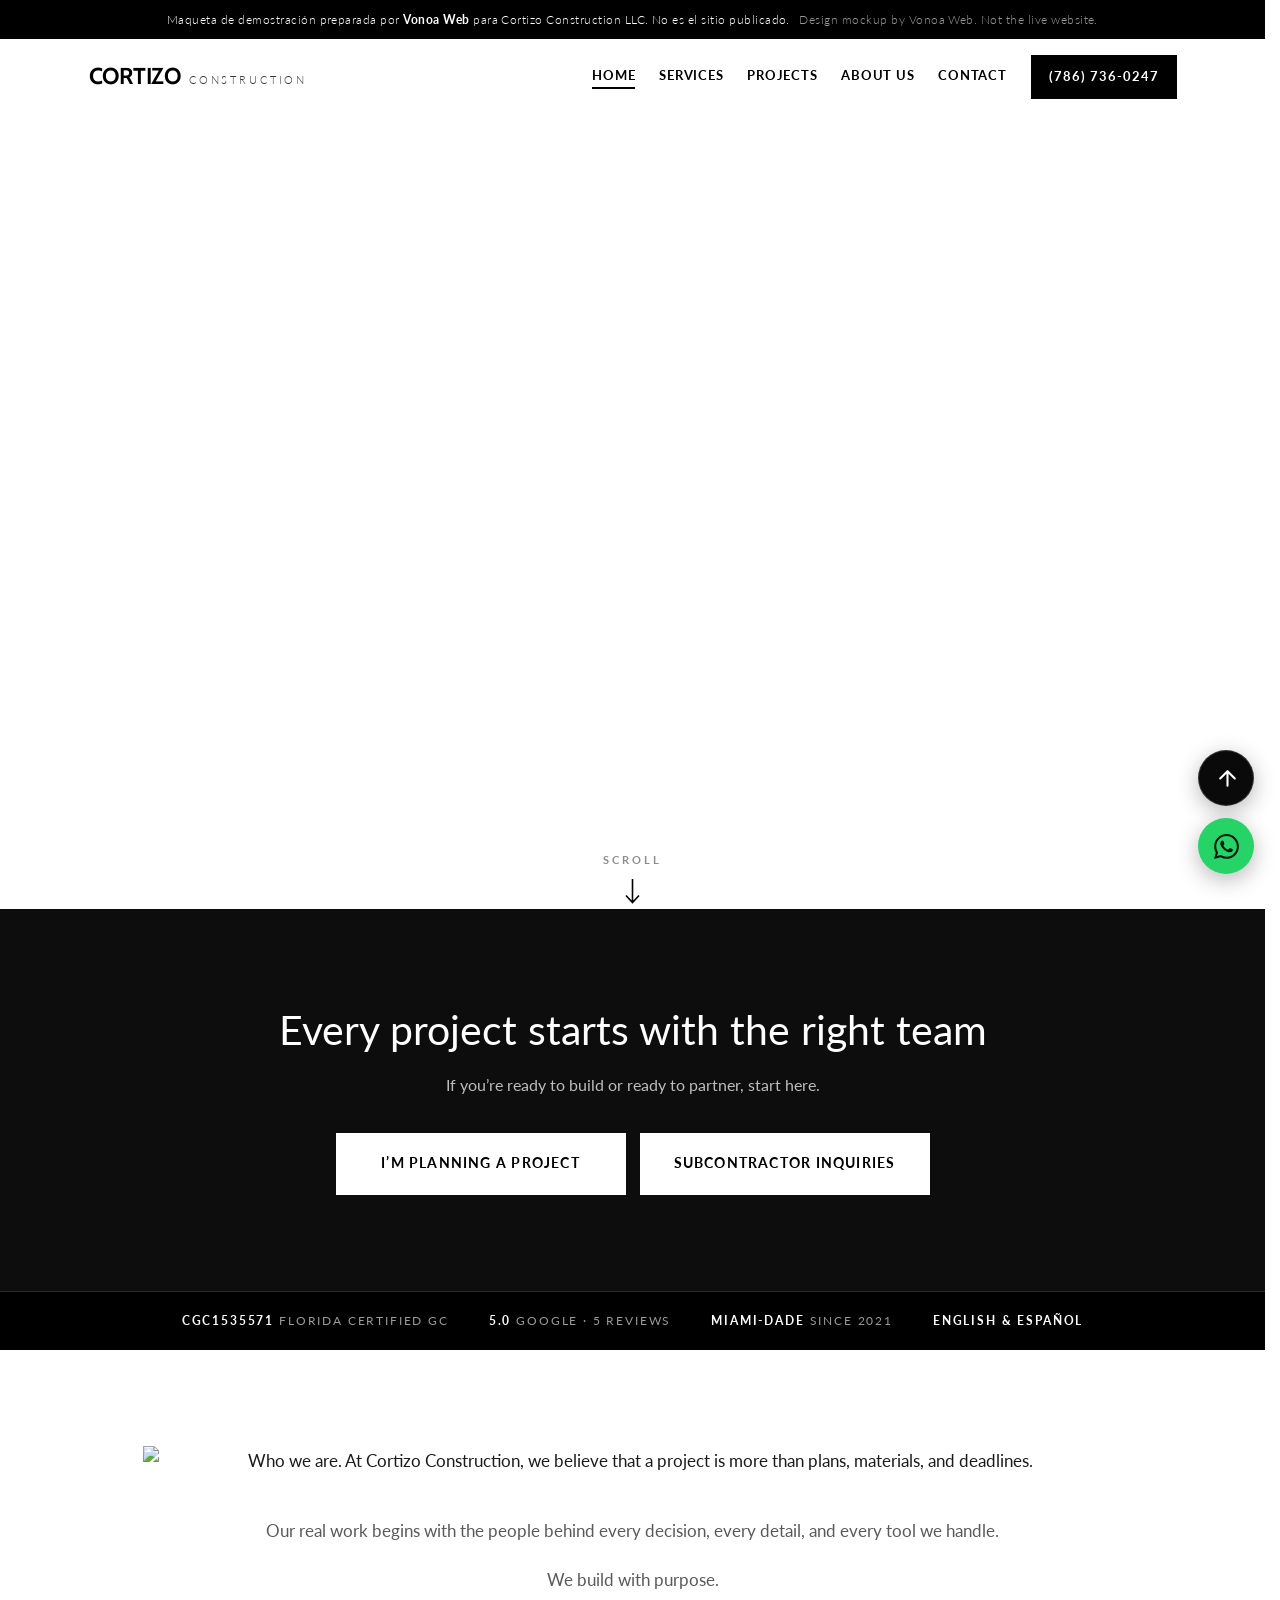
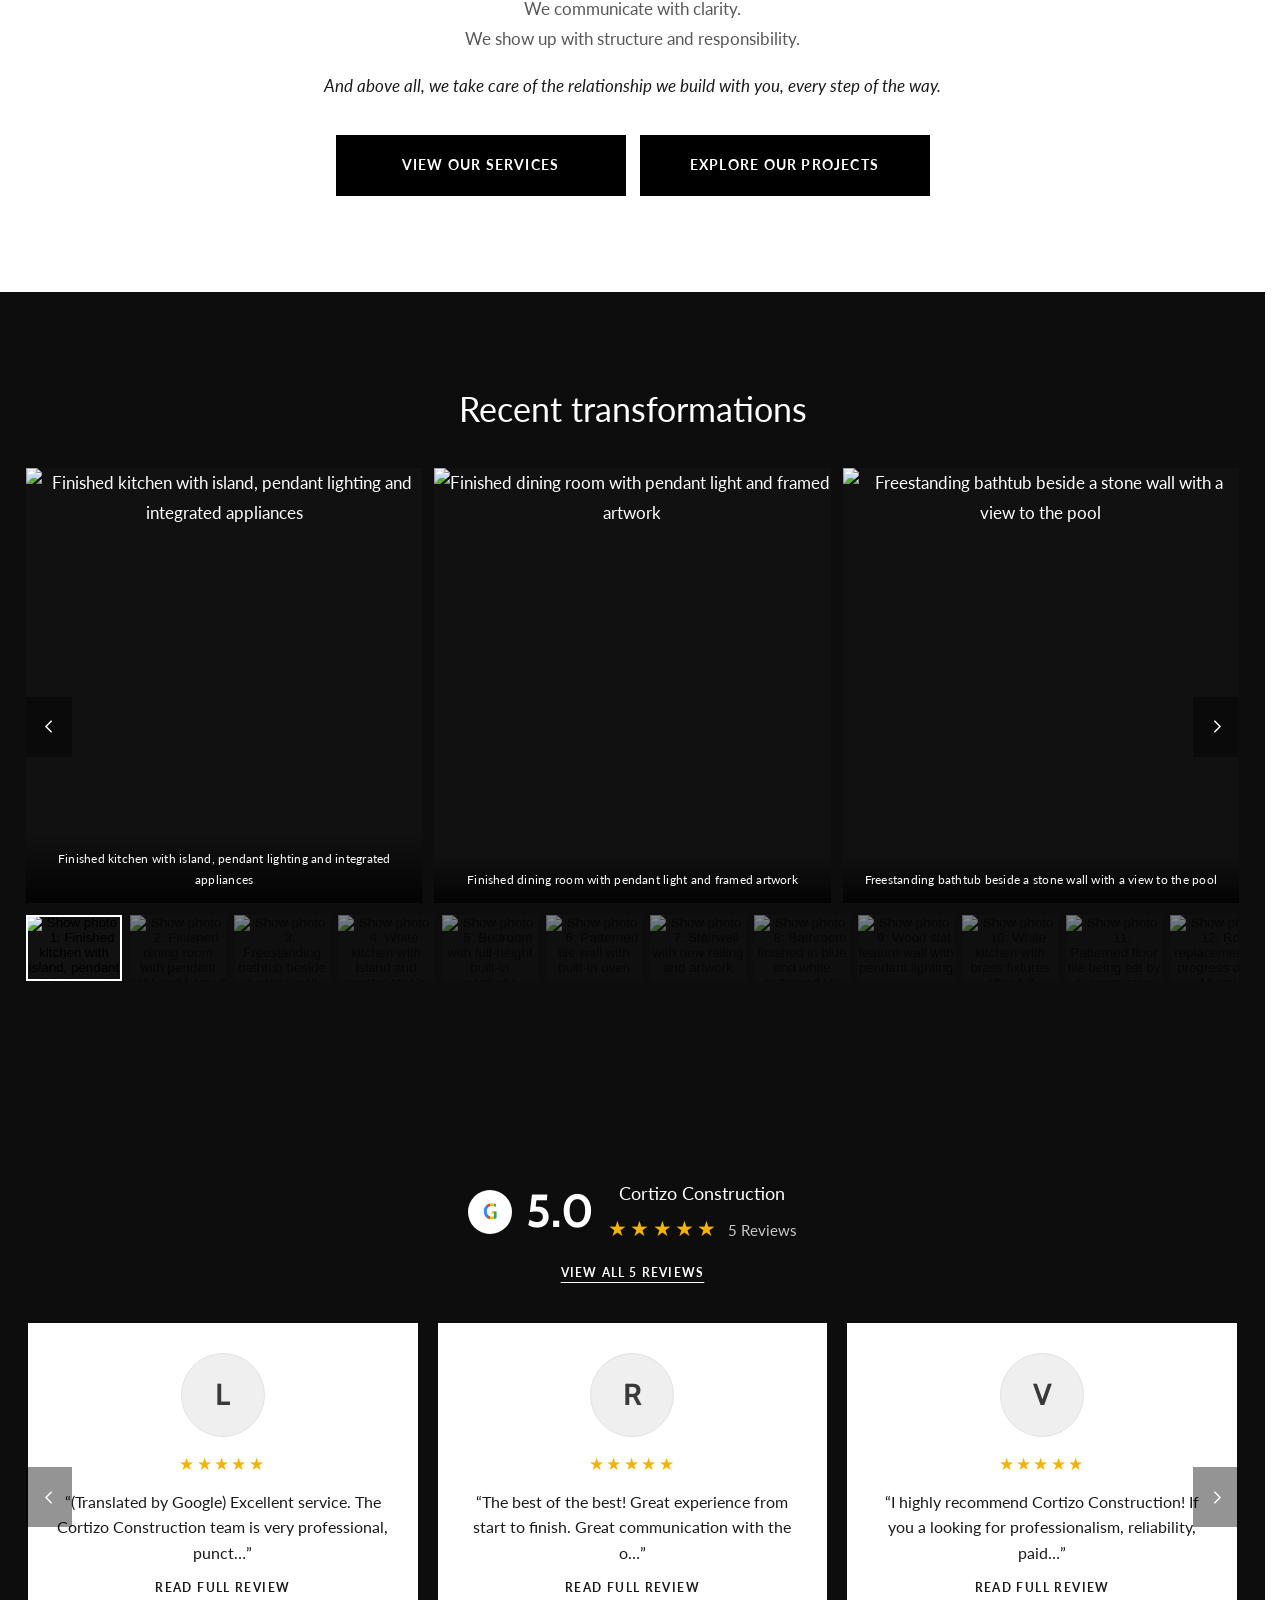
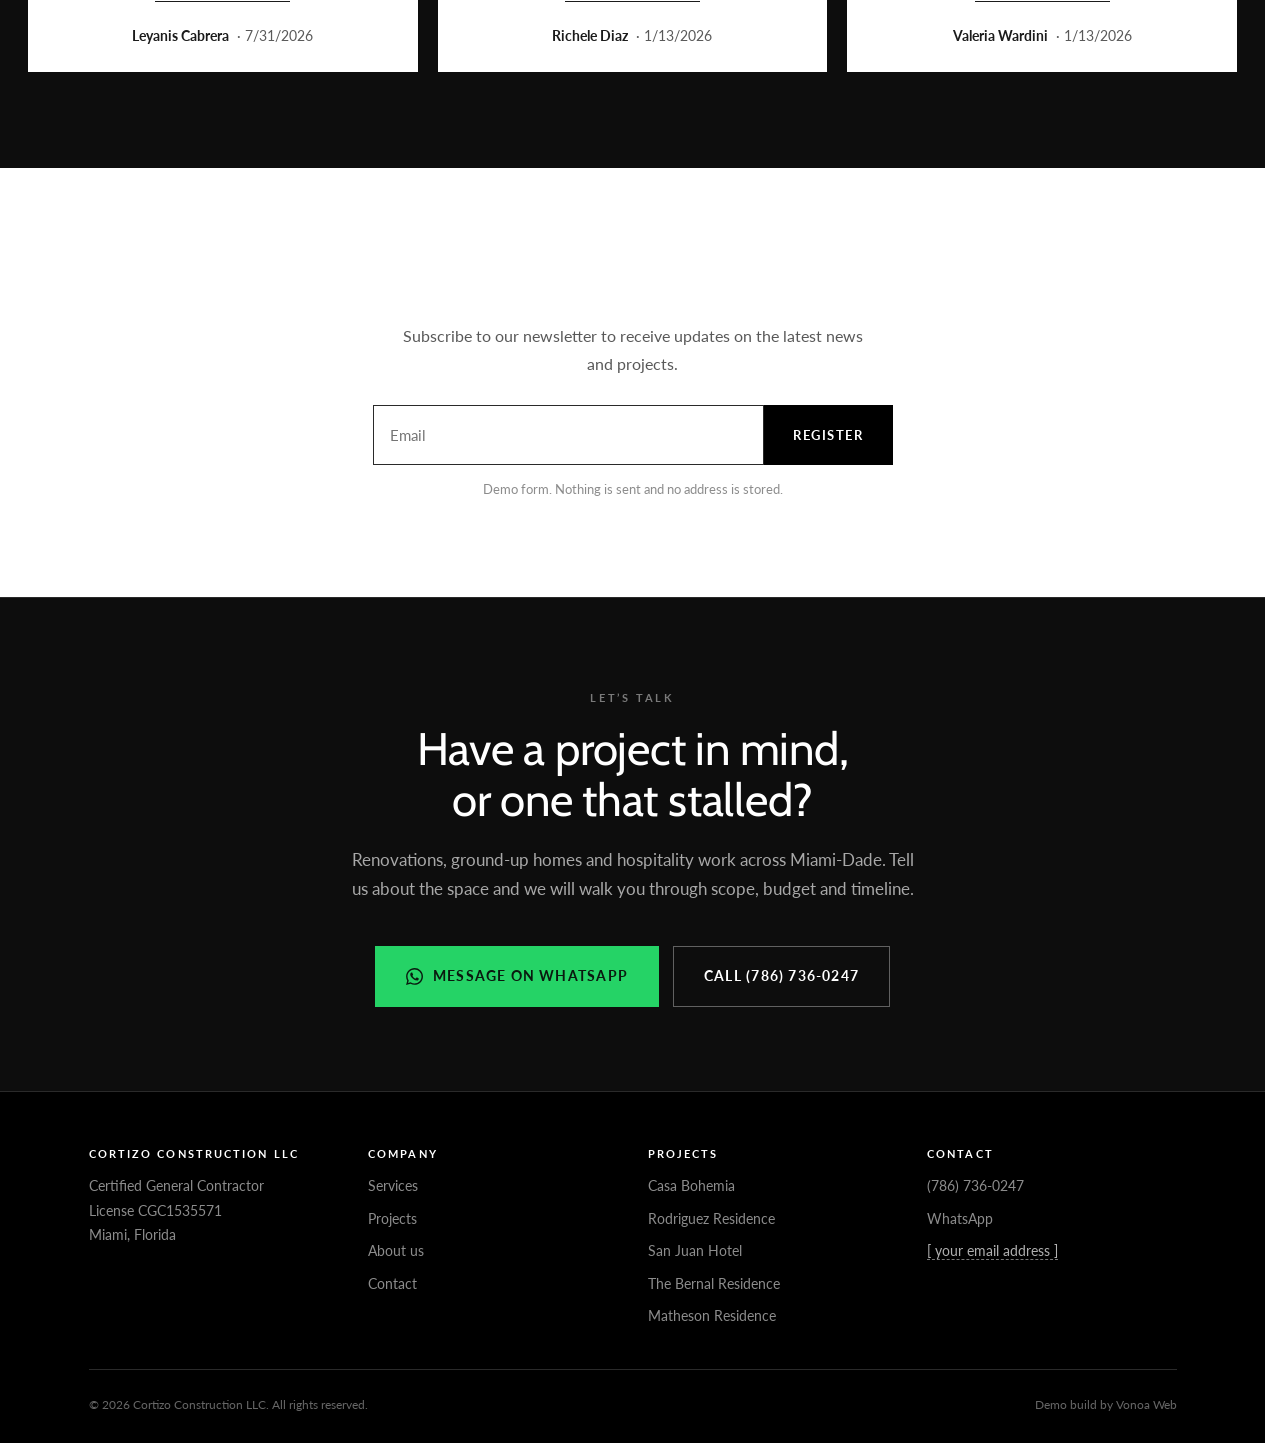
==== index.html @ 825d30b3 "WhatsApp fijo, volver arriba, y el mastil en Who we are Dos botones fijos abajo a la derecha en las " ====
<!DOCTYPE html>
<html lang="en-US">
<head>
<meta charset="utf-8">
<meta name="viewport" content="width=device-width, initial-scale=1">

<!-- Maqueta Vonoa Web para Cortizo Construction LLC. Mismas secciones,
     textos e imagenes del sitio actual. Cambian las animaciones, se
     corrigen los problemas tecnicos y se afina la composicion. -->
<title>Miami General Contractor | Cortizo Construction LLC</title>
<meta name="description" content="Licensed Miami general contractor CGC1535571. Residential renovations, custom homes and boutique hospitality in Coral Gables, Coconut Grove and Key Biscayne.">
<meta name="robots" content="noindex, nofollow">
<link rel="canonical" href="https://cortizoconstruction.com/">
<meta name="author" content="Cortizo Construction LLC">

<meta property="og:type" content="website">
<meta property="og:url" content="https://cortizoconstruction.com/">
<meta property="og:site_name" content="Cortizo Construction LLC">
<meta property="og:title" content="Miami General Contractor | Cortizo Construction LLC">
<meta property="og:description" content="Licensed Miami general contractor CGC1535571. Residential renovations, custom homes and boutique hospitality in Coral Gables, Coconut Grove and Key Biscayne.">
<meta property="og:image" content="https://img1.wsimg.com/isteam/ip/82adafc7-8fdd-4660-bac1-a4ad3720bb89/c943f9406cd4eb5d675774e85e21bc21-uncropped_sca.jpg/:/rs=w:1200,h:630,cg:true,m/cr=w:1200,h:630">
<meta property="og:image:width" content="1200">
<meta property="og:image:height" content="630">
<meta property="og:locale" content="en_US">

<meta name="twitter:card" content="summary_large_image">
<meta name="twitter:title" content="Miami General Contractor | Cortizo Construction LLC">
<meta name="twitter:description" content="Licensed Miami general contractor CGC1535571. Residential renovations, custom homes and boutique hospitality in Coral Gables, Coconut Grove and Key Biscayne.">
<meta name="twitter:image" content="https://img1.wsimg.com/isteam/ip/82adafc7-8fdd-4660-bac1-a4ad3720bb89/c943f9406cd4eb5d675774e85e21bc21-uncropped_sca.jpg/:/rs=w:1200,h:630,cg:true,m/cr=w:1200,h:630">
<meta name="twitter:image:alt" content="Finished kitchen with island and pendant lighting by Cortizo Construction in Miami">

<meta name="theme-color" content="#000000">
<link rel="icon" href="https://img1.wsimg.com/isteam/ip/82adafc7-8fdd-4660-bac1-a4ad3720bb89/favicon/0b2f99ab-e3e2-4962-875c-92e93dfc4efd.jpg/:/rs=w:48,h:48,m">

<link rel="preconnect" href="https://fonts.googleapis.com">
<link rel="preconnect" href="https://fonts.gstatic.com" crossorigin>
<link href="https://fonts.googleapis.com/css2?family=Cabin:wght@500;600;700&family=Lato:wght@300;400;700;900&display=swap" rel="stylesheet">
<link rel="stylesheet" href="assets/styles.css?v=124">

<script type="application/ld+json">
{
  "@context": "https://schema.org",
  "@type": "GeneralContractor",
  "name": "Cortizo Construction LLC",
  "url": "https://cortizoconstruction.com/",
  "image": "https://img1.wsimg.com/isteam/ip/82adafc7-8fdd-4660-bac1-a4ad3720bb89/c943f9406cd4eb5d675774e85e21bc21-uncropped_sca.jpg/:/rs=w:1200",
  "logo": "https://img1.wsimg.com/isteam/ip/82adafc7-8fdd-4660-bac1-a4ad3720bb89/Cortizo%20Logo%20Illus%20Tipo-01.png/:/rs=w:600",
  "telephone": "+1-786-736-0247",
  "founder": { "@type": "Person", "name": "Laura Cortizo", "jobTitle": "Founder & Director" },
  "address": { "@type": "PostalAddress", "addressLocality": "Miami", "addressRegion": "FL", "addressCountry": "US" },
  "areaServed": ["Miami", "Coral Gables", "Coconut Grove", "Key Biscayne", "Miami Beach"],
  "hasCredential": {
    "@type": "EducationalOccupationalCredential",
    "credentialCategory": "Certified General Contractor License",
    "identifier": "CGC1535571"
  },
  "aggregateRating": { "@type": "AggregateRating", "ratingValue": "5.0", "reviewCount": "5" },
  "knowsLanguage": ["en", "es"]
}
</script>
</head>
<body class="no-js">
<span id="top" aria-hidden="true"></span>

<a class="skip" href="#main">Skip to content</a>

<div class="demobar">Maqueta de demostración preparada por <b>Vonoa Web</b> para Cortizo Construction LLC. No es el sitio publicado. <span class="en">Design mockup by Vonoa Web. Not the live website.</span></div>
<header class="hdr" id="hdr">
  <div class="hdr-in">
    <a class="brand" href="index.html"><b>CORTIZO</b><span>CONSTRUCTION</span></a>
    <nav class="nav" aria-label="Main">
      <a href="index.html" aria-current="page">Home</a>
      <a href="services.html">Services</a>
      <a href="projects.html">Projects</a>
      <a href="about.html">About us</a>
      <a href="contact.html">Contact</a>
      <a class="tel" href="tel:+17867360247">(786) 736-0247</a>
    </nav>
    <button class="burger" id="burger" type="button"
            aria-label="Open menu" aria-expanded="false" aria-controls="mobnav">
      <span></span><span></span><span></span>
    </button>
  </div>
</header>

<div class="mobnav" id="mobnav" aria-hidden="true" tabindex="-1">
  <button class="mobclose" id="mobclose" type="button" aria-label="Close menu">
    <span></span><span></span>
  </button>
  <nav aria-label="Mobile">
      <a href="index.html" aria-current="page">Home</a>
      <a href="services.html">Services</a>
      <a href="projects.html">Projects</a>
      <a href="about.html">About us</a>
      <a href="contact.html">Contact</a>
  </nav>
  <div class="mobnav-foot">
    <a class="btn btn-light" href="tel:+17867360247">(786) 736-0247</a>
    <a href="https://wa.me/17867360247">WhatsApp</a>
    <p>Certified General Contractor &middot; CGC1535571</p>
  </div>
</div>
<main id="main">

  <div class="hero">
    <video class="hero-video" id="herovid" autoplay muted loop playsinline preload="auto"
           aria-label="Cortizo Construction intro: purpose-driven construction guided by clarity and care">
      <source src="https://www.dropbox.com/scl/fi/p5vmpbjv7uxrmilf0uuqy/Cortizo_Web3.mp4?rlkey=spbu7gptsmn0pkgm1wwizs1pm&amp;raw=1" type="video/mp4">
    </video>
    <a class="scrollcue" href="#start" aria-label="Scroll down">
      <span>Scroll</span>
      <svg width="15" height="26" viewBox="0 0 15 26" fill="none" aria-hidden="true">
        <path d="M7.5 0v23M1 16.5l6.5 7 6.5-7" stroke="#000" stroke-width="1.6"/>
      </svg>
    </a>
  </div>

  <section class="dark conlienzo" id="start">
    <!-- El mastil reticular. Vacio: lo monta el script. -->
    <canvas class="armazon" aria-hidden="true"></canvas>
    <div class="wrap">
      <h1 class="rv">Every project starts with the right team</h1>
      <p class="sub rv" style="--d:120ms">If you&rsquo;re ready to build or ready to partner, start here.</p>
      <div class="btns row rv" style="--d:240ms">
        <a class="btn btn-light" href="contact.html">I&rsquo;m planning a project</a>
        <a class="btn btn-light" href="about.html#subcontractors">Subcontractor inquiries</a>
      </div>
    </div>
  </section>

  <div class="trust">
    <ul>
      <li><b>CGC1535571</b> Florida Certified GC</li>
      <li><b>5.0</b> Google &middot; 5 reviews</li>
      <li><b>Miami-Dade</b> since 2021</li>
      <li><b>English &amp; Español</b></li>
    </ul>
  </div>

  <section id="who" class="conlienzo">
    <!-- El mastil reticular. Vacio: lo monta el script. -->
    <canvas class="armazon" aria-hidden="true"></canvas>
    <div class="wrap">
      <img class="whoimg mask" loading="lazy" src="https://img1.wsimg.com/isteam/ip/82adafc7-8fdd-4660-bac1-a4ad3720bb89/Otro%20Home.jpg/:/rs=w:1600,cg:true,m"
           alt="Who we are. At Cortizo Construction, we believe that a project is more than plans, materials, and deadlines.">
      <div class="lines rv">
        <p>Our real work begins with the people behind every decision, every detail,
          and every tool we handle.</p>
        <p style="margin-top:20px">We build with purpose.<br>
          We communicate with clarity.<br>
          We show up with structure and responsibility.</p>
        <p class="em">And above all, we take care of the relationship we build with you,
          every step of the way.</p>
      </div>
      <div class="btns row rv" style="--d:140ms">
        <a class="btn btn-dark" href="services.html">View our services</a>
        <a class="btn btn-dark" href="projects.html">Explore our projects</a>
      </div>
    </div>
  </section>

  <section class="dark" id="gallery">
    <div class="wrap wide">
      <h2 class="title rv">Recent transformations</h2>
      <div class="car rv" style="--d:200ms;margin-top:38px">
        <button class="car-btn prev" type="button" data-car="gal" data-dir="-1" aria-label="Previous photos">
          <svg viewBox="0 0 24 24" fill="none" aria-hidden="true"><path d="M15 4L7 12l8 8" stroke="currentColor" stroke-width="2"/></svg>
        </button>
        <div class="car-track" id="gal" tabindex="0" aria-label="Recent transformations gallery"></div>
        <button class="car-btn next" type="button" data-car="gal" data-dir="1" aria-label="Next photos">
          <svg viewBox="0 0 24 24" fill="none" aria-hidden="true"><path d="M9 4l8 8-8 8" stroke="currentColor" stroke-width="2"/></svg>
        </button>
        <div class="thumbs" id="gal-thumbs" role="tablist" aria-label="Gallery thumbnails"></div>
      </div>
    </div>
  </section>

  <section class="reviews" id="reviews">
    <div class="wrap wide">
      <div class="gmark rv">
        <span class="gbadge" aria-hidden="true"><span>G</span></span>
        <span class="rating" data-count="5.0">5.0</span>
        <span>
          <span class="rev-name">Cortizo Construction</span><br>
          <span class="stars" aria-label="5 out of 5 stars">&#9733;&#9733;&#9733;&#9733;&#9733;</span>
          <span class="rev-count">&nbsp;5 Reviews</span>
        </span>
      </div>
      <a class="viewall rv" style="--d:100ms" href="https://maps.google.com/maps?cid=8160738004661650355" rel="noopener">View all 5 reviews</a>
      <div class="car rv" style="--d:180ms">
        <button class="car-btn prev" type="button" data-car="rev" data-dir="-1" aria-label="Previous reviews">
          <svg viewBox="0 0 24 24" fill="none" aria-hidden="true"><path d="M15 4L7 12l8 8" stroke="currentColor" stroke-width="2"/></svg>
        </button>
        <div class="rev-track" id="rev" tabindex="0" aria-label="Google reviews"></div>
        <button class="car-btn next" type="button" data-car="rev" data-dir="1" aria-label="Next reviews">
          <svg viewBox="0 0 24 24" fill="none" aria-hidden="true"><path d="M9 4l8 8-8 8" stroke="currentColor" stroke-width="2"/></svg>
        </button>
      </div>
    </div>
  </section>

  <section class="news">
    <div class="wrap">
      <h2 class="title rv">Subscribe</h2>
      <p class="sub rv" style="--d:120ms">Subscribe to our newsletter to receive updates on
        the latest news and projects.</p>
      <form id="newsform" class="rv" style="--d:200ms" novalidate>
        <label for="nemail" style="position:absolute;left:-9999px">Email</label>
        <input id="nemail" type="email" name="email" placeholder="Email" autocomplete="email" required>
        <button type="submit">Register</button>
      </form>
      <p class="note" id="newsnote">Demo form. Nothing is sent and no address is stored.</p>
    </div>
  </section>
</main>

<footer>
  <div class="cierre">
    <canvas class="lienzo" aria-hidden="true"></canvas>
    <div class="wrap">
      <p class="eyebrow rv">Let&rsquo;s talk</p>
      <h2 class="cierre-titulo rv" style="--d:60ms">Have a project in mind,
        or one that stalled?</h2>
      <p class="cierre-sub rv" style="--d:120ms">Renovations, ground-up homes and
        hospitality work across Miami-Dade. Tell us about the space and we will walk
        you through scope, budget and timeline.</p>
      <div class="cierre-btns rv" style="--d:200ms">
        <a class="btn btn-wa" href="https://wa.me/17867360247">
          <svg viewBox="0 0 24 24" aria-hidden="true"><path fill="currentColor" d="M17.47 14.38c-.3-.15-1.76-.87-2.03-.97-.27-.1-.47-.15-.67.15-.2.3-.77.97-.94 1.16-.17.2-.35.22-.64.08-.3-.15-1.26-.46-2.39-1.48-.88-.79-1.48-1.76-1.65-2.06-.18-.3-.02-.46.13-.6.13-.14.3-.35.45-.52.14-.18.2-.3.3-.5.1-.2.05-.37-.03-.52-.07-.15-.67-1.61-.91-2.2-.25-.58-.49-.5-.67-.51h-.57c-.2 0-.52.07-.8.37-.27.3-1.03 1.02-1.03 2.48s1.06 2.87 1.21 3.07c.15.2 2.1 3.2 5.08 4.49.7.3 1.26.49 1.69.62.71.23 1.36.2 1.87.12.57-.09 1.76-.72 2-1.41.25-.7.25-1.29.18-1.42-.08-.12-.28-.2-.58-.35M12.05 21.8h-.01a9.87 9.87 0 0 1-5.03-1.38l-.36-.21-3.74.98 1-3.65-.24-.37a9.86 9.86 0 0 1-1.51-5.26c0-5.45 4.44-9.89 9.89-9.89 2.64 0 5.12 1.03 6.99 2.9a9.83 9.83 0 0 1 2.89 6.99c0 5.45-4.44 9.89-9.88 9.89M20.46 3.49A11.82 11.82 0 0 0 12.05 0C5.5 0 .16 5.34.16 11.89c0 2.1.55 4.14 1.59 5.95L.06 24l6.3-1.65a11.88 11.88 0 0 0 5.69 1.45h.005c6.55 0 11.89-5.34 11.89-11.89 0-3.18-1.24-6.17-3.48-8.42"/></svg>
          Message on WhatsApp</a>
        <a class="btn btn-borde" href="tel:+17867360247">Call (786) 736-0247</a>
      </div>
    </div>
  </div>
  <div class="wrap left">
    <div class="f-grid">
      <div>
        <h4>Cortizo Construction LLC</h4>
        <p>Certified General Contractor<br>License CGC1535571<br>Miami, Florida</p>
      </div>
      <div>
        <h4>Company</h4>
        <ul>
          <li><a href="services.html">Services</a></li>
          <li><a href="projects.html">Projects</a></li>
          <li><a href="about.html">About us</a></li>
          <li><a href="contact.html">Contact</a></li>
        </ul>
      </div>
      <div>
        <h4>Projects</h4>
        <ul>
          <li><a href="casa-bohemia.html">Casa Bohemia</a></li>
          <li><a href="rodriguez-residence.html">Rodriguez Residence</a></li>
          <li><a href="san-juan-hotel.html">San Juan Hotel</a></li>
          <li><a href="the-bernal-residence.html">The Bernal Residence</a></li>
          <li><a href="matheson-residence.html">Matheson Residence</a></li>
        </ul>
      </div>
      <div>
        <h4>Contact</h4>
        <ul>
          <li><a href="tel:+17867360247">(786) 736-0247</a></li>
          <li><a href="https://wa.me/17867360247">WhatsApp</a></li>
          <li><span class="tofill">[ your email address ]</span></li>
        </ul>
      </div>
    </div>
    <div class="f-bot">
      <span>&copy; 2026 Cortizo Construction LLC. All rights reserved.</span>
      <span>Demo build by Vonoa Web</span>
    </div>
  </div>
</footer>

<!-- GSAP, ScrollTrigger, SplitText y Lenis. Son 142 KB y el sitio funcionaba
     sin ellos: el revelado, la cortinilla y el zoom en hover ya estaban
     escritos a mano. Fernando los pidio despues de ver easyseller.it, que
     monta exactamente esta pila, y davidecattaneo.it, que usa Lenis.
     Van sin defer y antes de site.js a proposito: site.js comprueba si
     window.gsap existe y, si esta, apaga su propio observador y deja que
     GSAP lleve las animaciones. Si alguno no carga, o si el visitante pide
     menos movimiento, sigue funcionando el de antes. -->
<script src="https://cdnjs.cloudflare.com/ajax/libs/gsap/3.15.0/gsap.min.js"></script>
<script src="https://cdnjs.cloudflare.com/ajax/libs/gsap/3.15.0/ScrollTrigger.min.js"></script>
<script src="https://cdnjs.cloudflare.com/ajax/libs/gsap/3.15.0/SplitText.min.js"></script>
<script src="https://cdnjs.cloudflare.com/ajax/libs/gsap/3.15.0/MotionPathPlugin.min.js"></script>
<script src="https://cdn.jsdelivr.net/npm/lenis@1.3.11/dist/lenis.min.js"></script>
<!-- Los dos botones fijos. El de WhatsApp es un enlace normal y funciona
     sin JavaScript; el de volver arriba aparece solo cuando ya hay pagina
     detras, que es cuando sirve de algo. -->
<div class="flota">
  <a class="flota-btn flota-wa" href="https://wa.me/17867360247"
     target="_blank" rel="noopener" aria-label="Message us on WhatsApp">
    <svg viewBox="0 0 24 24" aria-hidden="true"><path fill="currentColor" d="M17.47 14.38c-.3-.15-1.76-.87-2.03-.97-.27-.1-.47-.15-.67.15-.2.3-.77.97-.94 1.16-.17.2-.35.22-.64.08-.3-.15-1.26-.46-2.39-1.48-.88-.79-1.48-1.76-1.65-2.06-.18-.3-.02-.46.13-.6.13-.14.3-.35.45-.52.14-.18.2-.3.3-.5.1-.2.05-.37-.03-.52-.07-.15-.67-1.61-.91-2.2-.25-.58-.49-.5-.67-.51h-.57c-.2 0-.52.07-.8.37-.27.3-1.03 1.02-1.03 2.48s1.06 2.87 1.21 3.07c.15.2 2.1 3.2 5.08 4.49.7.3 1.26.49 1.69.62.71.23 1.36.2 1.87.12.57-.09 1.76-.72 2-1.41.25-.7.25-1.29.18-1.42-.08-.12-.28-.2-.58-.35M12.05 21.8h-.01a9.87 9.87 0 0 1-5.03-1.38l-.36-.21-3.74.98 1-3.65-.24-.37a9.86 9.86 0 0 1-1.51-5.26c0-5.45 4.44-9.89 9.89-9.89 2.64 0 5.12 1.03 6.99 2.9a9.83 9.83 0 0 1 2.89 6.99c0 5.45-4.44 9.89-9.88 9.89M20.46 3.49A11.82 11.82 0 0 0 12.05 0C5.5 0 .16 5.34.16 11.89c0 2.1.55 4.14 1.59 5.95L.06 24l6.3-1.65a11.88 11.88 0 0 0 5.69 1.45h.005c6.55 0 11.89-5.34 11.89-11.89 0-3.18-1.24-6.17-3.48-8.42"/></svg><span class="flota-txt">WhatsApp</span></a>
  <a class="flota-btn flota-top" href="#top" aria-label="Back to top">
    <svg viewBox="0 0 24 24" aria-hidden="true" fill="none" stroke="currentColor"
         stroke-width="2" stroke-linecap="round" stroke-linejoin="round"
         ><path d="M12 19V5M5 12l7-7 7 7"/></svg><span class="flota-txt">Top</span></a>
</div>

<script src="assets/site.js?v=124"></script>
</body>
</html>
---- assets/styles.css ----
/* ============================================================
   Cortizo Construction — maqueta Vonoa Web
   Tokens tomados del sitio real: Lato + Cabin, blanco y negro
   puro, texto gris #595959, botones rectangulares en mayusculas.
   Sin esquinas redondeadas, sin color de acento.
   ============================================================ */
:root{
  --near:#0D0D0D;
  --head:#1B1B1B;
  --grey:#595959;
  --grey-2:#8C8C8C;
  --line:#E2E2E2;
  --line-dark:#2A2A2A;
  --gold:#F5B301;
  --maxw:1140px;
  --f-body:'Lato',Arial,Helvetica,sans-serif;
  --f-head:'Cabin','Lato',Arial,sans-serif;
  --ease:cubic-bezier(.22,1,.36,1);
}
*,*::before,*::after{box-sizing:border-box}
/* El hueco de la barra de scroll se reserva siempre. Al abrir el menu
   o el visor se pone overflow:hidden en <html>, y sin esto la barra
   desaparecia, la pagina se ensanchaba, el texto se recomponia y la
   posicion de lectura se corria unas decenas de pixeles al cerrar. */
html{scroll-behavior:smooth;scrollbar-gutter:stable}
body{margin:0;background:#FFFFFF;color:var(--head);
  font-family:var(--f-body);font-size:17px;line-height:1.75;font-weight:400;
  -webkit-font-smoothing:antialiased}
img{max-width:100%;display:block}
a{color:inherit}
h1,h2,h3,h4{margin:0;font-family:var(--f-body);font-weight:400;line-height:1.22;
  color:var(--head);text-wrap:balance}
p{margin:0}
:focus-visible{outline:2px solid currentColor;outline-offset:3px}

.wrap{max-width:var(--maxw);margin:0 auto;padding:0 26px;text-align:center}
.wrap.wide{max-width:1360px}
.wrap.left{text-align:left}
.skip{position:absolute;left:-9999px;background:#000;color:#fff;padding:12px 18px;z-index:999}
.skip:focus{left:0;top:0}

/* ---------- aviso de maqueta ---------- */
.demobar{background:#000;color:#fff;font-size:12px;letter-spacing:.04em;
  padding:9px 20px;text-align:center;position:relative;z-index:300;font-weight:300}
.demobar b{font-weight:700}
.demobar .en{opacity:.6;display:inline-block;margin-left:6px}
@media(max-width:700px){.demobar .en{display:block;margin:3px 0 0}}

/* ---------- header ---------- */
.hdr{position:sticky;top:0;z-index:200;background:#fff;border-bottom:1px solid transparent;
  transition:border-color .3s ease,box-shadow .3s ease}
.hdr.stuck{border-bottom-color:var(--line);box-shadow:0 1px 14px rgba(0,0,0,.05)}
.hdr-in{max-width:var(--maxw);margin:0 auto;padding:16px 26px;
  display:flex;align-items:center;justify-content:space-between;gap:20px}
.brand{display:flex;align-items:baseline;gap:8px;text-decoration:none;white-space:nowrap}
.brand b{font-family:var(--f-head);font-weight:700;font-size:23px;letter-spacing:-.01em;
  color:#000;line-height:1}
.brand span{font-family:var(--f-body);font-weight:300;font-size:11px;letter-spacing:.26em;
  color:#3A3A3A}
.nav{display:flex;align-items:center;gap:24px}
.nav a{font-size:12.5px;font-weight:700;letter-spacing:.06em;text-transform:uppercase;
  text-decoration:none;color:#000;transition:opacity .2s;padding-bottom:3px}
.nav a:hover{opacity:.55}
.nav a[aria-current="page"]{border-bottom:2px solid #000}
.nav .tel{background:#000;color:#fff;padding:11px 18px;letter-spacing:.08em;white-space:nowrap;
  border-bottom:0}
.nav .tel:hover{opacity:1;background:#333}
@media(max-width:980px){.nav a:not(.tel){display:none}}
@media(max-width:420px){
  .brand b{font-size:19px}
  .brand span{font-size:9px;letter-spacing:.18em}
  .nav .tel{padding:10px 12px;font-size:12px}
}

/* ---------- video hero (solo portada) ---------- */
.hero{background:#fff;position:relative}
.hero-video{width:100%;aspect-ratio:16/9;max-height:84vh;object-fit:cover;
  background:#fff;display:block}
.scrollcue{display:flex;flex-direction:column;align-items:center;gap:9px;
  padding:24px 0 4px;color:#000;text-decoration:none}
.scrollcue span{font-size:10.5px;letter-spacing:.28em;text-transform:uppercase;
  font-weight:700;color:var(--grey-2)}
.scrollcue svg{animation:bob 2.4s var(--ease) infinite}
@keyframes bob{0%,100%{transform:translateY(0)}50%{transform:translateY(7px)}}

/* ---------- encabezado de paginas interiores ---------- */
/* La portada de Projects, About y Services va en blanco, como la suya.
   Estaba en negro y eso rompia dos cosas a la vez: su arte de titulo esta
   dibujado en negro sobre blanco, asi que habia que invertirlo y el
   degradado de la mancha se volvia un borron gris con motas; y el boton
   "Explore our projects" es negro con letra blanca, o sea negro sobre
   negro. En blanco el arte va tal cual, sin invertir ni mezclar, y el
   boton se lee. Es ademas lo que ella tiene. */
/* ---------- PORTADA DE PAGINA ----------
   Estaba todo centrado: rotulo, ola, raya, titulo y parrafo, uno debajo de
   otro en el eje. Eso es lo que hacia que, quieta, la maqueta se viera
   igual que el sitio original por mucha animacion que llevara encima.
   Ahora la composicion es asimetrica: el titulo pegado al margen izquierdo
   y a toda la altura que da la caja, y la montana grande, detras y saliendo
   por el borde derecho. La familia, el color y las piezas son las mismas;
   lo que cambia es donde esta cada una. */
.pagehero{background:#fff;color:var(--head);position:relative;overflow:hidden;
  text-align:left;display:flex;align-items:center;
  min-height:clamp(440px,74vh,820px);
  padding:clamp(40px,6vw,72px) 0 clamp(40px,6vw,72px)}
.pagehero > .wrap{width:100%;position:relative;z-index:1;text-align:left}
/* El titulo va en tipografia, no con su JPEG de rotulo. El de ella es un
   raster de 900x181 con la mancha encima de la palabra y descentrada, y
   dibujado a 480px salia al 53% de su tamano: trazo fino borroso y la
   mancha convertida en un manchurron. Ademas pesaba menos que el parrafo
   de debajo, asi que la portada no tenia jerarquia. En Cabin, que es la
   familia de su marca, sale nitido a cualquier tamano, escala en movil y
   se puede seleccionar y leer. La rayita corta de encima es el mismo
   recurso que ella lleva en su arte, pero dibujado limpio. */
.pagehero h1{color:var(--head);font-size:clamp(3rem,11vw,8.5rem);text-transform:uppercase;
  letter-spacing:-.035em;font-family:var(--f-head);font-weight:700;line-height:.86;
  text-wrap:balance}
.pagehero .hrule{display:block;width:clamp(54px,7vw,96px);height:2px;background:var(--head);
  margin:0 0 20px}
/* La "ola" de su marca, redibujada en SVG. Hereda currentColor, asi que sirve
   igual sobre la portada blanca que sobre fondo oscuro, y al ser vectorial no
   se ensucia al escalar como le pasaba a su PNG. Va encima del titulo y no
   detras: montada sobre la palabra era justo lo que hacia ilegible su
   rotulo original. */
/* En su arte la ola va a la IZQUIERDA del rotulo, no encima. Aqui se
   reproduce esa composicion, pero como dos piezas separadas en linea en vez
   de montada sobre las letras: montada era justo lo que volvia ilegible su
   version original. El conjunto se centra, asi que la pagina sigue
   equilibrada. En telefono se apila, porque en linea la ola dejaria el
   rotulo en un canto de 120px. */
.pagehero .titulo{display:block}
.pagehero .titulo-txt{text-align:left;position:relative;z-index:1}
/* la ola es 3.84 de ancho por 1 de alto: necesita mas ancho que el blob
   anterior para no quedar en una cinta de 80px de alto */
/* la montana sale del flujo: grande, detras del titulo y cortada por el
   borde derecho. Rebajada de tinta para que no le pelee al rotulo */
.pagehero .ola{position:absolute;z-index:0;pointer-events:none;
  right:-14%;top:50%;transform:translateY(-50%);
  width:min(74vw,1020px);margin:0;color:var(--head);opacity:.34}
.pagehero .ola img,.pagehero .ola svg{display:block;width:100%;height:auto}
.pagehero .titulo .hrule{margin:0 0 12px}
/* Se apila ya a 900 y no a 720. Entre esas dos medidas iba al lado del
   titulo y le tocaban unos 270px de ancho: a ese tamano las curvas quedan a
   tres pixeles una de otra y se empastan en una mancha gris, que es
   justamente lo que se venia arreglando. Apilada recibe el ancho entero. */
@media(max-width:900px){
  .pagehero{min-height:clamp(380px,62vh,560px)}
  .pagehero .ola{right:-22%;width:min(120vw,760px);opacity:.28}
  .pagehero .lede{max-width:none}
}
.pagehero .kicker{font-size:11px;letter-spacing:.26em;text-transform:uppercase;
  color:var(--grey-2);font-weight:700;margin-bottom:18px}
.pagehero .lede{color:var(--grey);font-size:clamp(1rem,1.5vw,1.16rem);line-height:1.7;
  max-width:44ch;margin:clamp(22px,3vw,34px) 0 0}
.crumbs{font-size:11px;letter-spacing:.16em;text-transform:uppercase;color:#6E6E6E;
  margin-bottom:16px}
.crumbs a{text-decoration:none}
.crumbs a:hover{color:#fff}

/* ---------- secciones ---------- */
section{padding:clamp(58px,7.5vw,98px) 0}
section[id],div[id]{scroll-margin-top:82px}
.dark{background:var(--near);color:#fff}
.dark h1,.dark h2,.dark h3,.dark h4{color:#fff}
.tight{padding-top:0}

h1{font-size:clamp(1.85rem,4.6vw,2.55rem);font-weight:400}
h2.title{font-size:clamp(1.55rem,3.6vw,2.15rem);font-weight:400}
.eyebrow{font-size:11px;letter-spacing:.24em;text-transform:uppercase;
  color:var(--grey-2);font-weight:700;margin-bottom:14px}
.sub{color:var(--grey);font-size:1.02rem;margin:16px auto 0;max-width:54ch}
.dark .sub{color:#BDBDBD}

/* ---------- botones ---------- */
.btns{display:flex;flex-direction:column;align-items:center;gap:14px;margin-top:34px}
.btn{display:inline-block;min-width:min(330px,100%);text-align:center;text-decoration:none;
  font-size:13.5px;font-weight:700;letter-spacing:.09em;text-transform:uppercase;
  padding:18px 30px;border:1px solid;transition:background .25s,color .25s,border-color .25s;
  cursor:pointer;font-family:var(--f-body)}
.btn-light{background:#fff;color:#000;border-color:#fff}
.btn-light:hover{background:transparent;color:#fff}
.btn-dark{background:#000;color:#fff;border-color:#000}
.btn-dark:hover{background:transparent;color:#000}
@media(min-width:620px){
  .btns.row{flex-direction:row;justify-content:center}
  .btns.row .btn{min-width:290px}
}

/* ============================================================
   ABOUT — bloques propios de la pagina
   Medido sobre la version publicada: la primera frase que decia
   a que se dedica la empresa estaba a 2.229 px (dos pantallas y
   media), la biografia corria 95 caracteres por linea contra un
   maximo comodo de 75, y del cuerpo de la pagina no salia ni un
   enlace a Servicios o a Proyectos. Estos tres bloques son la
   respuesta a esas tres medidas.
   ============================================================ */

/* --- que hacemos: el resumen que faltaba, con las salidas --- */
.quehace{display:grid;grid-template-columns:minmax(0,1.05fr) minmax(0,.95fr);
  gap:clamp(26px,4vw,58px);align-items:start;text-align:left}
.quehace h2{font-family:var(--f-head);font-weight:700;text-transform:uppercase;
  font-size:clamp(1.28rem,2.8vw,1.8rem);line-height:1.18;letter-spacing:.02em;
  color:var(--head);margin:0 0 18px;max-width:20ch;text-wrap:balance}
.quehace p{color:var(--grey);margin:0 0 14px;max-width:52ch;line-height:1.75}
.quehace .facts{margin:0}
.quehace .facts div{flex:1 1 100%}
/* los botones de .btns son de ancho fijo para el centro de una seccion;
   aqui van en linea y a la izquierda, junto al texto */
.btns.inline{flex-direction:row;flex-wrap:wrap;justify-content:flex-start;
  align-items:center;gap:12px;margin-top:26px}
.btns.inline .btn{min-width:0;padding:15px 26px;font-size:12px}
/* en telefono los dos no caben de lado: sueltos quedaban de anchos
   distintos, uno debajo del otro y sin alinear por la derecha */
@media(max-width:560px){
  .btns.inline{flex-direction:column;align-items:stretch}
  .btns.inline .btn{width:100%}
}
@media(max-width:860px){.quehace{grid-template-columns:minmax(0,1fr)}}

/* --- la fundadora: rail con retrato y texto al lado --- */
.fundadora{display:grid;grid-template-columns:minmax(0,300px) minmax(0,48ch);
  justify-content:center;gap:clamp(26px,4.5vw,64px);align-items:start;text-align:left}
.fundadora-rail img{width:100%;height:auto;display:block;margin:0 0 20px;
  background:#EEE}
.fundadora-rail h2{font-family:var(--f-head);font-weight:700;text-transform:uppercase;
  font-size:1.3rem;letter-spacing:.03em;color:var(--head);margin:0 0 7px}
/* el cargo estaba solo en el JSON-LD y en el alt del retrato: no era
   texto que nadie pudiera leer ni buscar */
.fundadora-cargo{font-size:10.5px;letter-spacing:.2em;text-transform:uppercase;
  color:var(--grey-2);font-weight:700;margin:0}
.fundadora-cita{margin:22px 0 0;padding:18px 0 0;border-top:1px solid var(--line)}
.fundadora-cita p{font-family:var(--f-head);font-size:1rem;line-height:1.55;
  color:var(--head);margin:0}
/* 48ch aqui mide unos 474 px con Lato: unos 75 caracteres reales
   por linea, dentro del rango comodo */
.fundadora .fundadora-txt{max-width:48ch;margin:0}
.fundadora-txt p:first-of-type{margin-top:0}
@media(min-width:961px){.fundadora-rail{position:sticky;top:96px}}
@media(max-width:960px){
  .fundadora{grid-template-columns:minmax(0,1fr)}
  .fundadora-rail img{max-width:320px}
}

/* --- las cinco obras, en lista --- */
.obras{list-style:none;margin:clamp(28px,4vw,46px) 0 0;padding:0;
  border-top:1px solid var(--line)}
.obras li{border-bottom:1px solid var(--line)}
/* Cada fila es su propia rejilla, asi que las columnas se reparten por
   separado en cada una. Con la ultima en auto, la fila de la fecha larga se
   llevaba el ancho y empujaba las columnas de las demas: los nombres
   cuadraban pero los tipos empezaban cada uno en un sitio. Con todo en fr y
   minimo cero el reparto es proporcional, identico fila a fila. */
.obras a{display:grid;
  grid-template-columns:42px minmax(0,3.2fr) minmax(0,4.8fr) minmax(0,2.4fr);
  gap:8px 20px;align-items:baseline;padding:19px 6px;text-decoration:none;text-align:left;
  transition:padding-left .35s var(--ease),background-color .35s ease}
.obras a:hover,.obras a:focus-visible{padding-left:16px;background:#F6F6F6}
.obra-n{font-family:var(--f-head);font-weight:700;font-size:11px;letter-spacing:.14em;
  color:var(--grey-2);font-variant-numeric:tabular-nums}
.obra-nom{font-family:var(--f-head);font-weight:700;font-size:1.04rem;letter-spacing:.03em;
  text-transform:uppercase;color:var(--head)}
.obra-tipo{font-size:.92rem;color:var(--grey);line-height:1.5}
.obra-ano{font-size:10.5px;letter-spacing:.14em;text-transform:uppercase;
  color:var(--grey-2);text-align:right;font-variant-numeric:tabular-nums}
@media(max-width:820px){
  .obras a{grid-template-columns:42px minmax(0,1fr);row-gap:5px}
  .obra-tipo,.obra-ano{grid-column:2;text-align:left}
  .obras a:hover,.obras a:focus-visible{padding-left:10px}
}

/* ============================================================
   FICHA DE EQUIPO EN MODAL
   La biografia mas larga son 295 palabras. Desplegada dentro de
   la rejilla, la tarjeta empujaba a las de su fila y dejaba a
   las vecinas como columnas vacias de varias pantallas. Aqui la
   rejilla no se mueve.
   El <details> de la tarjeta se queda para cuando no hay
   JavaScript, y por eso el recorte de seis lineas del primer
   parrafo tampoco se toca: mantiene las seis fichas a la misma
   altura.
   ============================================================ */
body:not(.no-js) .team figure{cursor:pointer}

.fichaeq{position:fixed;inset:0;z-index:500;
  background:rgba(6,6,6,.92);
  -webkit-backdrop-filter:blur(8px);backdrop-filter:blur(8px);
  display:flex;align-items:center;justify-content:center;
  padding:clamp(16px,4vh,48px) clamp(14px,3vw,40px);
  opacity:0;visibility:hidden;pointer-events:none;
  transition:opacity .34s var(--ease),visibility .34s}
.fichaeq.abierto{opacity:1;visibility:visible;pointer-events:auto}
.fichaeq:focus{outline:none}

/* alto definido y no max-height: con max-height la fila la estiraba el
   texto (la biografia mas larga la llevaba a 1.200 px), el panel recortaba
   por overflow y del retrato solo se veia la franja de arriba, sin cara.
   Con alto fijo las seis fichas miden lo mismo y el pie cae siempre en el
   mismo sitio. */
.fichaeq-panel{display:grid;grid-template-columns:minmax(0,320px) minmax(0,1fr);
  grid-template-rows:minmax(0,1fr);
  width:min(940px,100%);height:min(84vh,680px);
  background:var(--near);border:1px solid var(--line-dark);
  overflow:hidden;text-align:left;
  transform:translateY(22px) scale(.985);
  transition:transform .42s var(--ease)}
.fichaeq.abierto .fichaeq-panel{transform:none}

.fichaeq-foto{background:#1A1A1A;overflow:hidden}
.fichaeq-foto img{width:100%;height:100%;object-fit:cover;object-position:50% 22%;
  display:block}

/* la columna de texto es la que se desplaza: el panel se queda quieto y
   el retrato no se va hacia arriba al leer */
.fichaeq-txt{padding:clamp(24px,3vw,40px);overflow-y:auto;min-height:0;
  display:flex;flex-direction:column}
.fichaeq-rotulo{font-size:10px;letter-spacing:.24em;text-transform:uppercase;
  color:#6E6E6E;font-weight:700;margin:0 0 16px}
.fichaeq-nom{font-family:var(--f-head);font-weight:700;text-transform:uppercase;
  font-size:clamp(1.35rem,3vw,1.85rem);letter-spacing:.02em;color:#fff;
  line-height:1.1;margin:0 0 8px}
.fichaeq-rol{font-size:10.5px;letter-spacing:.2em;text-transform:uppercase;
  font-weight:700;color:var(--grey-2);margin:0 0 22px;
  padding-bottom:20px;border-bottom:1px solid var(--line-dark)}
.fichaeq-bio p{color:#BDBDBD;font-size:.96rem;line-height:1.78;margin:0 0 15px;
  max-width:62ch}
.fichaeq-bio p:last-child{margin-bottom:0}

.fichaeq-pie{display:flex;gap:14px;justify-content:space-between;align-items:stretch;
  margin-top:auto;padding-top:24px}
.fichaeq-nav{flex:1 1 0;min-width:0;background:transparent;cursor:pointer;
  border:1px solid var(--line-dark);color:#fff;padding:12px 14px;
  display:flex;flex-direction:column;gap:5px;text-align:left;
  font-family:var(--f-body);
  transition:border-color .3s ease,background-color .3s ease}
.fichaeq-nav.next{text-align:right}
.fichaeq-nav:hover{border-color:#fff;background:rgba(255,255,255,.05)}
.fichaeq-nav i{font-style:normal;font-size:9.5px;letter-spacing:.2em;
  text-transform:uppercase;color:#7A7A7A;font-weight:700}
.fichaeq-nav b{font-family:var(--f-head);font-weight:700;font-size:.92rem;
  letter-spacing:.02em;color:#fff;overflow:hidden;text-overflow:ellipsis;
  white-space:nowrap}
.fichaeq.sola .fichaeq-pie{display:none}

.fichaeq-x{position:fixed;top:clamp(10px,2vh,26px);right:clamp(10px,2vw,28px);
  width:46px;height:46px;border-radius:50%;cursor:pointer;
  border:1px solid rgba(255,255,255,.2);background:rgba(255,255,255,.05);
  -webkit-backdrop-filter:blur(8px);backdrop-filter:blur(8px);
  display:flex;align-items:center;justify-content:center;padding:0;opacity:.85;
  transition:opacity .25s ease,background-color .25s ease,border-color .25s ease}
.fichaeq-x:hover{opacity:1;background:rgba(255,255,255,.14);
  border-color:rgba(255,255,255,.5)}
.fichaeq-x span{display:block;width:24px;height:2px;background:#fff;position:absolute}
.fichaeq-x span:nth-child(1){transform:rotate(45deg)}
.fichaeq-x span:nth-child(2){transform:rotate(-45deg)}

@media(max-width:780px){
  .fichaeq{padding:0}
  /* dvh y no vh: con vh el panel se mete por debajo de la barra de
     direcciones del navegador movil y el pie queda fuera */
  .fichaeq-panel{display:flex;flex-direction:column;width:100%;
    height:100vh;height:100dvh;max-height:none;border:0}
  /* el retrato deja de ser una franja ancha. Sus fotos de equipo son
     verticales (0,67) y en una caja de 375x260 el recorte se comia el 54%
     de la imagen justo por la cara. A 4:5, el mismo encuadre que ya usa la
     tarjeta, se pierde un 16% y la cara se queda dentro. */
  .fichaeq-foto{flex:0 0 auto;width:128px;aspect-ratio:4/5;height:auto;
    margin:26px 20px 0}
  .fichaeq-txt{flex:1 1 auto;min-height:0;padding:18px 20px 28px}
  .fichaeq-pie{flex-direction:column;gap:10px}
  .fichaeq-nav.next{text-align:left}
}
@media(prefers-reduced-motion:reduce){
  .fichaeq,.fichaeq-panel,.fichaeq-nav,.fichaeq-x{transition:none!important}
  .fichaeq-panel{transform:none!important}
}

/* ============================================================
   SERVICIOS — el dato y la prueba dentro de cada servicio
   De esta pagina no salia ni un enlace a Proyectos: los tres
   que habia iban los tres a contact.html. Y no habia ni una
   mencion a precio, coste o rango, que es la primera necesidad
   de informacion de quien busca contratista.
   ============================================================ */
.svcdato{margin:26px 0 0;padding:16px 0 0;border-top:1px solid var(--line-dark);
  display:grid;gap:14px}
.svcdato div{display:flex;flex-wrap:wrap;align-items:baseline;gap:5px 18px}
.svcdato dt{flex:0 0 auto;font-size:10px;letter-spacing:.2em;text-transform:uppercase;
  color:#7A7A7A;font-weight:700}
.svcdato dd{margin:0;font-size:.95rem;color:#fff}

.svcobras{margin-top:26px}
.svcobras-rot{font-size:10px;letter-spacing:.2em;text-transform:uppercase;
  color:#7A7A7A;font-weight:700;margin:0 0 10px}
.svcobras-lista{list-style:none;margin:0;padding:0;border-top:1px solid var(--line-dark)}
.svcobras-lista li{border-bottom:1px solid var(--line-dark)}
/* cada fila es su propia rejilla: con fr y minimo cero el reparto sale
   igual en todas, que es lo que no pasaba en la lista de About */
.svcobras-lista a{display:grid;
  grid-template-columns:minmax(0,1.15fr) minmax(0,1.3fr) minmax(0,.62fr);
  gap:5px 16px;align-items:baseline;padding:12px 2px;text-decoration:none;
  transition:padding-left .3s var(--ease),background-color .3s ease}
.svcobras-lista a:hover,.svcobras-lista a:focus-visible{padding-left:10px;
  background:rgba(255,255,255,.055)}
.svcobras-lista b{font-family:var(--f-head);font-weight:700;font-size:.94rem;
  letter-spacing:.02em;text-transform:uppercase;color:#fff}
.svcobras-lista i{font-style:normal;font-size:.88rem;color:#A8A8A8;line-height:1.5}
.svcobras-lista em{font-style:normal;font-size:10px;letter-spacing:.13em;
  text-transform:uppercase;color:#7A7A7A;text-align:right;
  font-variant-numeric:tabular-nums}
.svcbody .btns.inline{margin-top:28px}
@media(max-width:620px){
  .svcobras-lista a{grid-template-columns:minmax(0,1fr);row-gap:3px}
  .svcobras-lista em{text-align:left}
  .svcobras-lista a:hover,.svcobras-lista a:focus-visible{padding-left:6px}
}

/* ============================================================
   LINEAS DE SERVICIO, CON EL ALCANCE EN FICHAS
   Antes cada linea era una foto cuadrada grande al lado de una
   lista de siete vinetas, y las dos lineas vivian pegadas dentro
   del mismo bloque: medido, cero separacion entre ellas.
   Ahora cada partida del alcance tiene su propia foto, como lo
   tiene KROL en su pagina de servicios: rejilla de fichas en 4:3
   con el numero encima y el titulo debajo.
   ============================================================ */
.svcline + .svcline{margin-top:clamp(56px,7vw,104px);
  padding-top:clamp(46px,6vw,84px);border-top:1px solid var(--line-dark)}
.svcline-head{text-align:left;max-width:64ch;margin:0 0 clamp(26px,3.4vw,42px)}
.svcline-head h3{font-family:var(--f-head);font-weight:700;text-transform:uppercase;
  font-size:clamp(1.5rem,3.4vw,2.3rem);letter-spacing:.02em;line-height:1.08;
  color:#fff;margin:0 0 14px}
.svcline-head .lede{color:var(--grey-2);font-size:1rem;line-height:1.75;
  margin:0;max-width:58ch}

.servs{display:grid;grid-template-columns:repeat(4,minmax(0,1fr));
  gap:clamp(20px,2.4vw,34px) clamp(14px,1.8vw,26px)}
.serv{min-width:0;display:flex;flex-direction:column;text-align:left}
.serv__img{position:relative;display:block;aspect-ratio:4/3;overflow:hidden;
  background:#1A1A1A;margin-bottom:14px}
.serv__img img{width:100%;height:100%;object-fit:cover;display:block;
  filter:grayscale(.2);transition:transform 1.2s var(--ease),filter .6s ease}
.serv:hover .serv__img img{transform:scale(1.06);filter:grayscale(0)}
/* el numero en blanco sobre negro, como el resto de sus insignias; KROL lo
   lleva en naranja porque ese es su color de marca, no el de ella */
.serv__n{position:absolute;top:0;left:0;z-index:2;
  font-family:var(--f-head);font-weight:700;font-size:11px;letter-spacing:.14em;
  background:#fff;color:#000;padding:7px 11px;font-variant-numeric:tabular-nums}
.serv h4{font-family:var(--f-head);font-weight:700;text-transform:uppercase;
  font-size:clamp(.92rem,1.5vw,1.06rem);line-height:1.2;letter-spacing:.02em;
  color:#fff;margin:0}

.svcline-pie{margin-top:clamp(28px,3.6vw,46px);padding-top:clamp(22px,2.6vw,32px);
  border-top:1px solid var(--line-dark)}
.svcline-pie .svcdato{margin-top:0;padding-top:0;border-top:0}
@media(max-width:1180px){.servs{grid-template-columns:repeat(3,minmax(0,1fr))}}
@media(max-width:860px){.servs{grid-template-columns:repeat(2,minmax(0,1fr))}}
@media(max-width:460px){
  .servs{grid-template-columns:repeat(2,minmax(0,1fr));gap:12px 10px}
  .serv h4{font-size:.82rem}
  .serv__n{font-size:10px;padding:5px 8px}
}

/* ---------- capa de movimiento (GSAP) ----------
   Solo aplica cuando la capa se monta de verdad: la clase la pone el script
   despues de comprobar que GSAP cargo y que el visitante no pidio menos
   movimiento. Sin ella el sitio se ve exactamente igual que antes. */
.linea-caja{display:block;overflow:hidden}

/* ---------- lienzo del terreno ----------
   Curvas de nivel dibujadas en canvas, detras de todo lo de la portada.
   No es decoracion suelta: es el mismo lenguaje topografico de su marca,
   pero deformable, asi que puede levantarse bajo el cursor. El SVG de la
   ola no puede hacer eso porque sus trazos son fijos.
   Solo con la capa de movimiento; si no, ni se pinta. */
.lienzo{display:none}
.mov .lienzo{display:block;position:absolute;inset:0;width:100%;height:100%;
  z-index:0;pointer-events:none}
/* la seccion que lo aloja tiene que ser el marco de referencia, y su
   contenido ir por delante */
.conlienzo{position:relative;overflow:hidden}
.conlienzo > .wrap{position:relative;z-index:1}
/* el color de la tinta lo lee el script de aqui, para no repartir colores
   entre la hoja y el guion */
.lienzo{color:#0A0A0A}
/* el mastil vive siempre sobre fondo oscuro */
.armazon{display:none;color:#FFFFFF}
/* Who we are va sobre blanco: ahi la celosia se dibuja en negro, como el
   alzado de un plano. El script lee este color, no lo lleva escrito. */
#who .armazon{color:#0A0A0A}
.mov .armazon{display:block;position:absolute;inset:0;width:100%;height:100%;
  z-index:0;pointer-events:none}
.citaband .wrap,#start .wrap,#who .wrap{position:relative;z-index:1}

/* ---------- los dos botones fijos ----------
   Pastillas que se abren al pasar por encima y ensenan su nombre. Cerradas
   son un circulo, que es lo que deben ser mientras no las necesitas.

   Por debajo del visor de fotos (500) y del menu de movil (400): cuando
   cualquiera de los dos esta abierto, estos estorban. */
.flota{position:fixed;z-index:300;right:clamp(16px,2.2vw,26px);
  bottom:calc(clamp(16px,2.2vw,26px) + env(safe-area-inset-bottom,0px));
  /* column-reverse: WhatsApp se queda en la esquina, que es el sitio mas
     facil de alcanzar con el pulgar, y volver arriba se le pone encima.
     El de arriba se esconde con visibility y no con display, asi que el de
     WhatsApp no da un salto cada vez que el otro entra o sale. */
  display:flex;flex-direction:column-reverse;align-items:flex-end;gap:12px}
.flota-btn{display:inline-flex;align-items:center;justify-content:flex-start;
  height:clamp(48px,5.4vw,56px);max-width:clamp(48px,5.4vw,56px);
  padding:0 clamp(12px,1.5vw,16px);border-radius:999px;overflow:hidden;
  text-decoration:none;box-shadow:0 6px 22px rgba(0,0,0,.28);
  transition:max-width .42s var(--ease),background .25s,color .25s,
             transform .25s,opacity .3s,visibility .3s}
.flota-btn svg{width:clamp(22px,2.3vw,25px);height:clamp(22px,2.3vw,25px);flex:0 0 auto}
.flota-txt{white-space:nowrap;font-family:var(--f-body);font-size:12px;font-weight:700;
  letter-spacing:.09em;text-transform:uppercase;padding:0 4px 0 11px;
  opacity:0;transition:opacity .28s}
.flota-wa{background:#25D366;color:#0A1A0F}
.flota-top{background:#0A0A0A;color:#fff;border:1px solid rgba(255,255,255,.18);
  /* arranca escondido: sin pagina detras no tiene nada que hacer */
  opacity:0;visibility:hidden;transform:translateY(14px);pointer-events:none}
.flota-top.dentro{opacity:1;visibility:visible;transform:none;pointer-events:auto}
.flota-fuera{opacity:0;visibility:hidden;transform:translateY(16px) scale(.9);
  pointer-events:none;transition:opacity .3s,visibility .3s,transform .3s}
@media(hover:hover){
  .flota-btn:hover{max-width:250px;transform:translateY(-2px)}
  .flota-btn:hover .flota-txt{opacity:1}
  .flota-wa:hover{background:#1FA855}
  .flota-top:hover{background:#fff;color:#000;border-color:#fff}
}
.flota-btn:focus-visible{outline:2px solid #fff;outline-offset:3px}
@media(prefers-reduced-motion:reduce){.flota-btn{transition:none}}
.dark .lienzo,.plist .lienzo,.cierre .lienzo{color:#FFFFFF}


/* ---------- camino del proceso ----------
   La linea recta del proceso pasa a ser un camino que serpentea entre las
   cinco fases, con un marcador que lo recorre al hacer scroll y va
   encendiendo cada punto al pasar. Es el mismo lenguaje de curvas de nivel
   que lleva su marca, aplicado a la unica parte del sitio que ya era una
   secuencia.
   Solo se ve con la capa de movimiento montada; si no, se queda la linea
   recta de antes y no se pinta nada de esto. */
.timeline .ruta{position:absolute;left:0;top:0;width:100%;height:100%;
  overflow:visible;pointer-events:none;z-index:0;display:none}
.mov .timeline .ruta{display:block}
/* con el camino puesto, la linea recta y su relleno sobran */
.mov .timeline::before,.mov .timeline .fill{display:none}
.ruta-linea{stroke:var(--line);stroke-width:1.5}
.ruta-hecho{stroke:var(--head);stroke-width:1.5}
.ruta-punto{fill:var(--head);stroke:#fff;stroke-width:3}

/* la montana en linea ocupa lo mismo que ocupaba como <img> */
.pagehero .ola .ola-svg{display:block;width:100%;height:auto}
/* con la capa montada los trazos arrancan sin dibujar; sin ella se ven
   enteros desde el primer pintado, como hasta ahora */
.mov .pagehero .ola-svg path{stroke-dasharray:1000;stroke-dashoffset:1000}
/* la foto con paralaje se agranda un pelo: si no, al recorrerla se veria el
   borde de su marco */
.mov .portada-foto{height:114%;margin-top:-7%}
/* ---------- franja de confianza ---------- */
.trust{background:#000;color:#fff;border-top:1px solid var(--line-dark)}
.trust ul{list-style:none;margin:0 auto;padding:19px 26px;max-width:var(--maxw);
  display:flex;flex-wrap:wrap;justify-content:center;gap:12px 40px;
  font-size:11.5px;letter-spacing:.16em;text-transform:uppercase;color:#9A9A9A}
.trust b{color:#fff;font-weight:700}

/* ---------- who we are ---------- */
.whoimg{width:min(980px,100%);max-width:none;margin:0 auto 40px}
.lines p{color:var(--grey);font-size:1.05rem}
.lines .em{color:var(--head);font-style:italic;margin-top:18px}

/* ---------- valores 1-4 ---------- */
.values{display:grid;grid-template-columns:repeat(4,1fr);gap:26px}
.values figure{margin:0}
.values img{width:100%;max-width:210px;margin:0 auto}
.values p{font-size:.9rem;color:var(--grey);margin-top:14px;line-height:1.6}
.dark .values p{color:#A8A8A8}
@media(max-width:760px){.values{grid-template-columns:repeat(2,1fr);gap:34px}}

/* ---------- servicios ---------- */
.svc{display:grid;grid-template-columns:1fr 1fr;margin-top:44px;
  border-top:1px solid var(--line-dark)}
.svc article{padding:42px 30px;border-right:1px solid var(--line-dark)}
.svc article:last-child{border-right:0}
.svc h3{font-size:1.5rem;font-weight:400;margin-bottom:14px}
.svc p{color:#BDBDBD;font-size:.97rem}
.svc ul{list-style:none;margin:24px 0 28px;padding:0}
.svc li{padding:10px 0;border-top:1px solid var(--line-dark);font-size:.9rem;color:#A8A8A8;
  letter-spacing:.03em}
@media(max-width:760px){
  .svc{grid-template-columns:1fr}
  .svc article{border-right:0;border-bottom:1px solid var(--line-dark)}
  .svc article:last-child{border-bottom:0}
}

/* ---------- proceso ---------- */
/* a 24ch salian cinco lineas muy cortas y desiguales */
.process{font-size:clamp(1.35rem,3vw,2.15rem);font-weight:300;line-height:1.38;
  max-width:min(30ch,100%);margin:0 auto;color:var(--head);letter-spacing:-.015em;
  text-wrap:balance}
/* revelado palabra por palabra al entrar en pantalla */
.process .w{display:inline-block;opacity:0;transform:translateY(14px);
  transition:opacity .6s var(--ease),transform .6s var(--ease);
  transition-delay:calc(var(--i,0) * 45ms)}
.process.in .w{opacity:1;transform:none}
.no-js .process .w{opacity:1;transform:none}
@media(prefers-reduced-motion:reduce){
  .process .w{opacity:1!important;transform:none!important;transition:none!important}
}
.dark .process{color:#fff}
.process-by{margin-top:22px;font-size:11px;letter-spacing:.2em;text-transform:uppercase;
  color:var(--grey-2);font-weight:700}
/* ============================================================
   CARRUSEL — 3 fotos a la vez, flechas y tira de miniaturas
   ============================================================ */
.car{position:relative}
.car-track{display:grid;grid-auto-flow:column;grid-auto-columns:calc((100% - 24px)/3);
  gap:12px;overflow-x:auto;scroll-snap-type:x mandatory;scroll-behavior:smooth;
  scrollbar-width:none;-ms-overflow-style:none}
.car-track::-webkit-scrollbar{display:none}
.car-track > figure{margin:0;scroll-snap-align:start;position:relative;background:#111;
  overflow:hidden}
.car-track img{width:100%;height:clamp(240px,34vw,440px);object-fit:cover}
.car-track figcaption{position:absolute;left:0;right:0;bottom:0;padding:16px 14px 13px;
  color:#fff;font-size:12px;letter-spacing:.02em;
  background:linear-gradient(transparent,rgba(0,0,0,.82));text-align:center}
@media(max-width:900px){.car-track{grid-auto-columns:calc((100% - 12px)/2)}}
@media(max-width:600px){.car-track{grid-auto-columns:100%}}

.car-btn{position:absolute;top:50%;transform:translateY(-50%);z-index:5;
  width:46px;height:60px;border:0;background:rgba(0,0,0,.42);color:#fff;cursor:pointer;
  display:flex;align-items:center;justify-content:center;transition:background .2s}
.car-btn:hover{background:rgba(0,0,0,.75)}
.car-btn.prev{left:0}
.car-btn.next{right:0}
.car-btn svg{width:17px;height:17px}

.thumbs{display:flex;gap:8px;overflow-x:auto;margin-top:12px;padding-bottom:4px;
  scrollbar-width:none}
.thumbs::-webkit-scrollbar{display:none}
.thumbs button{flex:0 0 auto;width:96px;height:66px;padding:0;border:0;cursor:pointer;
  background:#111;opacity:.5;transition:opacity .25s,outline-color .2s;
  outline:2px solid transparent;outline-offset:-2px}
.thumbs button:hover{opacity:.85}
.thumbs button[aria-current="true"]{opacity:1;outline-color:#000}
.dark .thumbs button[aria-current="true"]{outline-color:#fff}
.thumbs img{width:100%;height:100%;object-fit:cover}

/* ---------- caso de estudio (paginas de proyecto) ---------- */
.facts{display:flex;flex-wrap:wrap;gap:1px;
  background:var(--line-dark);border:1px solid var(--line-dark);margin-top:40px}
.facts div{background:var(--near);padding:20px 22px;text-align:left;flex:1 1 190px}
.facts dt{font-size:10px;letter-spacing:.2em;text-transform:uppercase;color:var(--grey-2);
  font-weight:700;margin-bottom:6px}
.facts dd{margin:0;font-size:.95rem;color:#fff;line-height:1.5}
.prose{max-width:68ch;margin:0 auto;text-align:left}
.prose h2{font-size:1.35rem;font-weight:700;font-family:var(--f-head);text-transform:uppercase;
  letter-spacing:.03em;margin:44px 0 14px}
.prose h2:first-child{margin-top:0}
.prose p{color:var(--grey);margin-bottom:16px}
.prose ul{list-style:none;margin:0 0 16px;padding:0}
.prose li{padding:11px 0 11px 26px;border-top:1px solid var(--line);color:var(--grey);
  font-size:.96rem;position:relative;line-height:1.6}
.prose li::before{content:"";position:absolute;left:2px;top:22px;width:11px;height:1px;
  background:#000}
/* ============================================================
   GALERIA DE PROYECTO — columnas tipo mamposteria
   La version anterior era una galeria justificada de filas de
   alto fijo con la primera foto al doble de alto. No recortaba,
   pero dejaba un hueco muerto enorme: la foto grande ocupaba dos
   filas y las cortas de al lado no tenian con que rellenar el
   espacio de debajo.
   En columnas cada foto entra con su alto natural y la columna se
   rellena sola: no queda hueco, no se recorta nada y las alturas
   dejan de repetirse. Sin fondo negro ni pie encima; el pie se lee
   al abrir la foto en el visor.
   ============================================================ */
.casephotos{columns:3;column-gap:12px;margin-top:16px}
.casephotos img{width:100%;height:auto;display:block;background:#F0F0F0}
.nextprev{display:flex;justify-content:space-between;gap:18px;flex-wrap:wrap;
  border-top:1px solid var(--line);padding-top:26px;margin-top:16px;
  font-size:11.5px;letter-spacing:.14em;text-transform:uppercase;font-weight:700}
.nextprev a{text-decoration:none;border-bottom:1px solid #000;padding-bottom:3px}

/* ---------- equipo ---------- */
.team{display:grid;grid-template-columns:repeat(auto-fit,minmax(215px,1fr));gap:26px;
  margin-top:44px}
/* ============================================================
   FICHAS DEL EQUIPO
   Iban sueltas: foto, nombre y texto centrado flotando sobre el
   negro. Con 295 palabras por persona el texto centrado se lee
   mal, y los "Read more" quedaban a alturas distintas porque el
   primer parrafo de cada quien es de otro largo, asi que la fila
   parecia descuadrada y unas personas pesaban mas que otras.
   Ahora cada quien va en la misma tarjeta, con el mismo alto
   cerrada y el texto a la izquierda. Nadie destaca sobre nadie:
   ese era el encargo.
   ============================================================ */
.team figure{margin:0;background:#111;border:1px solid var(--line-dark);
  display:flex;flex-direction:column;
  transition:transform .5s var(--ease),border-color .4s ease,box-shadow .5s ease}
.team-foto{display:block;overflow:hidden;background:#1A1A1A;aspect-ratio:4/5}
.team img{width:100%;height:100%;object-fit:cover;object-position:50% 22%;
  filter:grayscale(1) contrast(1.04);
  transition:filter .7s var(--ease),transform 1.1s var(--ease)}
.team-txt{padding:18px 18px 22px;text-align:left}
@media(hover:hover){
  .team figure:hover{transform:translateY(-5px);border-color:#3E3E3E;
    box-shadow:0 16px 34px rgba(0,0,0,.45)}
  .team figure:hover img{filter:grayscale(0) contrast(1);transform:scale(1.06)}
}
/* Cerradas, todas miden lo mismo: el primer parrafo se recorta a seis
   lineas y el control queda a la misma altura en toda la fila. Al abrir la
   ficha el recorte se levanta, asi que no se esconde nada. */
.team .bio-lead{display:-webkit-box;-webkit-line-clamp:6;-webkit-box-orient:vertical;
  overflow:hidden;min-height:calc(6 * 1.65em)}
.team figure:has(details[open]) .bio-lead{-webkit-line-clamp:unset;overflow:visible;
  min-height:0}
.team h3{font-size:1.08rem;font-weight:700;margin-top:0;font-family:var(--f-head)}
.team .role{font-size:10.5px;letter-spacing:.18em;text-transform:uppercase;
  color:var(--grey-2);font-weight:700;margin-top:5px;line-height:1.45;
  min-height:2.9em}
.team p{font-size:.9rem;color:var(--grey);margin-top:12px;line-height:1.65}
/* Con la biografia entera el parrafo deja de ser un pie de foto y pasa a
   ser el cuerpo de la ficha. El gris #595959 sobre el negro de la seccion
   apenas se leia, asi que aqui sube al mismo gris claro que ya usan las
   tarjetas de valores en oscuro. */
.dark .team p:not(.role){color:#A8A8A8}
/* cada ficha se alarga lo suyo al abrirse, sin estirar a las vecinas */
.team{align-items:start}

/* ---------- biografia plegable de cada ficha ----------
   El trato con la clienta es que su texto va completo: seis biografias de
   1.349 palabras no caben abiertas en una rejilla de tarjetas, asi que se
   pliegan en vez de recortarse. Es <details>/<summary> nativo y no un
   boton en JS: asi el estado plegado/expandido lo anuncia el navegador
   solo, el control ya entra en el orden de tabulacion, y con JavaScript
   caido el texto se sigue pudiendo abrir. Un plegable que dependa de un
   script que no carga esconde la biografia, que es justo el problema que
   este cambio viene a cerrar. */
.team details{margin-top:14px}
.team summary{display:inline-flex;align-items:center;gap:8px;cursor:pointer;
  font-size:10.5px;letter-spacing:.16em;text-transform:uppercase;font-weight:700;
  color:#fff;padding:6px 0;border-bottom:1px solid var(--line-dark);
  transition:border-color .3s ease}
/* el triangulo por defecto no es de la casa; el signo lo pone ::after */
.team summary{list-style:none}
.team summary::-webkit-details-marker{display:none}
.team summary::after{content:"+";font-size:14px;line-height:1;font-weight:400}
.team details[open] summary::after{content:"\2013"}
.team summary:hover,.team summary:focus-visible{border-bottom-color:#fff}
/* dos etiquetas fijas en el marcado y aqui se ensena la que toca: asi el
   texto del control no depende de JavaScript */
.team details summary span + span,
.team details[open] summary span:first-child{display:none}
.team details[open] summary span + span{display:inline}
.team .bio-body{padding-top:4px}
.team .bio-body p:first-child{margin-top:14px}
@media(prefers-reduced-motion:reduce){
  .team summary{transition:none!important}
}

/* ---------- resenas de Google ---------- */
.reviews{background:var(--near) url("https://img1.wsimg.com/isteam/ip/82adafc7-8fdd-4660-bac1-a4ad3720bb89/Cortizo_Web_Misc-6ee2c7a.png/:/rs=w:1400")
  center/cover no-repeat;position:relative;color:#fff}
.reviews::before{content:"";position:absolute;inset:0;background:rgba(13,13,13,.55)}
.reviews > *{position:relative;z-index:2}
.gmark{display:flex;align-items:center;gap:14px;justify-content:center;flex-wrap:wrap}
.gbadge{width:44px;height:44px;border-radius:50%;background:#fff;display:grid;
  place-items:center;font-family:var(--f-head);font-weight:700;font-size:22px;line-height:1}
.gbadge span{background:linear-gradient(90deg,#4285F4 0 25%,#EA4335 25% 50%,#FBBC05 50% 75%,#34A853 75% 100%);
  -webkit-background-clip:text;background-clip:text;color:transparent}
.rating{font-family:var(--f-head);font-weight:700;font-size:2.9rem;line-height:1}
.stars{color:var(--gold);letter-spacing:.16em;font-size:1.3rem}
.rev-name{font-size:1.15rem;font-weight:400}
.rev-count{font-size:.95rem;color:#C9C9C9}
.viewall{display:table;margin:16px auto 0;font-size:12px;letter-spacing:.1em;
  text-transform:uppercase;font-weight:700;color:#fff;text-decoration:underline;
  text-underline-offset:5px}
.rev-track{display:grid;grid-auto-flow:column;grid-auto-columns:calc((100% - 40px)/3);
  gap:20px;overflow-x:auto;scroll-snap-type:x mandatory;scroll-behavior:smooth;
  margin-top:40px;scrollbar-width:none;padding:0 2px}
.rev-track::-webkit-scrollbar{display:none}
.rev-card{background:#fff;color:var(--head);padding:30px 24px 24px;scroll-snap-align:center;
  display:flex;flex-direction:column;align-items:center;gap:12px;text-align:center}
.avatar{width:84px;height:84px;border-radius:50%;display:grid;place-items:center;
  background:#EFEFEF;color:#3A3A3A;font-family:var(--f-head);font-weight:700;
  font-size:1.9rem;line-height:1;border:1px solid var(--line);overflow:hidden}
.avatar img{width:100%;height:100%;object-fit:cover;border-radius:50%}
.rev-card .stars{font-size:1.05rem;letter-spacing:.14em}
.rev-card blockquote{margin:0;font-size:.98rem;line-height:1.6;color:var(--head)}
.rev-card .who{font-size:.86rem;color:var(--grey);margin-top:auto;padding-top:10px;
  display:flex;align-items:center;gap:8px;justify-content:center;flex-wrap:wrap}
.rev-card .who b{font-weight:700;color:var(--head)}
@media(max-width:980px){.rev-track{grid-auto-columns:calc((100% - 20px)/2)}}
@media(max-width:640px){.rev-track{grid-auto-columns:88%}}

/* ---------- newsletter ---------- */
.news form{display:flex;gap:0;max-width:520px;margin:26px auto 0;flex-wrap:wrap}
.news input{flex:1 1 240px;min-width:0;font:inherit;font-size:15px;padding:16px;
  border:1px solid var(--line-dark);background:#fff;color:var(--head);border-radius:0}
.news button{flex:0 0 auto;border:1px solid #000;background:#000;color:#fff;
  font-family:var(--f-body);font-size:13px;font-weight:700;letter-spacing:.12em;
  text-transform:uppercase;padding:16px 28px;cursor:pointer;
  transition:background .25s,color .25s}
.news button:hover{background:#fff;color:#000}
.news .note{font-size:12.5px;color:var(--grey-2);margin-top:14px}

/* ---------- contacto ---------- */
.dl{max-width:620px;margin:36px auto 0;text-align:left}
.dl a,.dl .row{display:flex;justify-content:space-between;align-items:baseline;gap:16px;
  padding:16px 2px;border-top:1px solid var(--line-dark);text-decoration:none;
  transition:padding-left .25s var(--ease)}
.dl a:hover{padding-left:8px}
.dl .k{font-size:10.5px;letter-spacing:.2em;text-transform:uppercase;color:#8C8C8C;
  font-weight:700;white-space:nowrap}
.dl .v{font-size:1rem;color:#fff;text-align:right}
.tofill{border-bottom:1px dashed #777;color:#B0B0B0}
form.lead{max-width:620px;margin:42px auto 0;display:grid;gap:15px;text-align:left}
label{display:block;font-size:10.5px;letter-spacing:.2em;text-transform:uppercase;
  color:#8C8C8C;font-weight:700;margin-bottom:7px}
.lead input,.lead select,.lead textarea{width:100%;font:inherit;font-size:15px;padding:14px;
  border-radius:0;border:1px solid var(--line-dark);background:#141414;color:#fff}
.lead textarea{min-height:120px;resize:vertical}
.lead input:focus,.lead select:focus,.lead textarea:focus{outline:none;border-color:#fff}
.lead button{font-family:var(--f-body);font-size:13.5px;font-weight:700;letter-spacing:.09em;
  text-transform:uppercase;padding:18px;border:1px solid #fff;background:#fff;color:#000;
  cursor:pointer;transition:background .25s,color .25s}
.lead button:hover{background:transparent;color:#fff}
.formnote{font-size:12.5px;color:#8C8C8C;text-align:center}

/* ---------- pie ---------- */
/* ---------- cierre: la llamada final, igual en las diez paginas ----------
   Va dentro del footer y un tono por encima del negro puro, con una linea
   de un pixel, para que se lea como una banda propia y no como el footer
   estirado. */
.cierre{background:var(--near);position:relative;overflow:hidden;
  /* la de arriba hace falta: about, services y projects ya terminan en una
     seccion oscura del mismo tono y sin la linea la banda y la seccion se
     fundian en un solo bloque negro larguisimo */
  border-top:1px solid var(--line-dark);border-bottom:1px solid var(--line-dark);
  padding:clamp(52px,7vw,92px) 0 clamp(48px,6.5vw,84px);
  margin-bottom:56px;text-align:center}
.cierre .wrap{position:relative;z-index:1}
.cierre .eyebrow{color:#7A7A7A;margin-bottom:16px}
.cierre-titulo{font-family:var(--f-head);font-weight:400;color:#fff;margin:0;
  font-size:clamp(1.75rem,4.4vw,2.85rem);line-height:1.12;letter-spacing:-.005em;
  max-width:19ch;margin-inline:auto;text-wrap:balance}
.cierre-sub{color:#A8A8A8;font-size:clamp(.98rem,1.5vw,1.08rem);line-height:1.7;
  max-width:58ch;margin:20px auto 0}
.cierre-btns{display:flex;flex-wrap:wrap;justify-content:center;
  gap:14px;margin-top:clamp(28px,3.6vw,42px)}
.cierre-btns .btn{min-width:0;display:inline-flex;align-items:center;
  justify-content:center;gap:10px}
/* el verde es el de WhatsApp: es lo que hace que se reconozca de un
   vistazo. El texto va oscuro y no blanco porque sobre ese verde el
   blanco se queda en 2.4:1 y no se lee bien */
.btn-wa{background:#25D366;color:#0A1A0F;border-color:#25D366}
.btn-wa svg{width:17px;height:17px;flex:0 0 auto}
.btn-wa:hover{background:transparent;color:#25D366}
.btn-borde{background:transparent;color:#fff;border-color:rgba(255,255,255,.34)}
.btn-borde:hover{background:#fff;color:#000;border-color:#fff}

/* ---------- el boton se llena al pasar ----------
   Antes el color cambiaba de golpe. Ahora sube un barrido desde abajo, que
   es el mismo gesto con el que se descubren las fotos: la pagina entera usa
   una sola idea de revelado.

   Va al final a proposito, despues de los :hover de arriba, porque tiene que
   anularlos: si el fondo saltara a transparente en el mismo instante, no
   quedaria nada contra lo que ver subir el barrido. */
.btn{position:relative;overflow:hidden;isolation:isolate;
  /* el texto cambia de color un pelo despues, para que el vuelco ocurra
     cuando el barrido ya lo tapa y no a media subida */
  transition:background .25s,color .26s .12s,border-color .25s}
.btn::after{content:"";position:absolute;inset:0;z-index:-1;
  transform:scaleY(0);transform-origin:50% 100%;
  transition:transform .42s var(--ease)}
.btn-light::after{background:#000}
.btn-dark::after,.btn-borde::after{background:#fff}
.btn-wa::after{background:#0A1A0F}
@media(hover:hover){
  .btn-light:hover{background:#fff;color:#fff}
  .btn-dark:hover{background:#000;color:#000}
  .btn-borde:hover{background:transparent;color:#000;border-color:#fff}
  .btn-wa:hover{background:#25D366;color:#25D366}
  .btn:hover::after{transform:scaleY(1)}
}
@media(max-width:560px){
  .cierre-btns{flex-direction:column;align-items:stretch}
  .cierre-btns .btn{width:100%}
}

footer{background:#000;color:#8C8C8C;padding:0 0 28px;font-size:14px}
.f-grid{display:grid;grid-template-columns:repeat(auto-fit,minmax(180px,1fr));gap:30px;
  padding-bottom:32px;border-bottom:1px solid var(--line-dark)}
footer h4{font-family:var(--f-body);font-size:10.5px;letter-spacing:.2em;text-transform:uppercase;
  color:#fff;margin:0 0 14px;font-weight:700}
footer a{color:#8C8C8C;text-decoration:none}
footer a:hover{color:#fff}
footer ul{list-style:none;margin:0;padding:0}
footer li{margin-bottom:8px}
.f-bot{display:flex;justify-content:space-between;gap:16px;flex-wrap:wrap;padding-top:24px;
  font-size:12px;color:#666}

/* ============================================================
   SCROLL REVEAL
   ============================================================ */
.rv{opacity:0;transform:translateY(32px);
  transition:opacity 1s var(--ease),transform 1s var(--ease);
  transition-delay:var(--d,0ms)}
.rv.in{opacity:1;transform:none}
.mask{clip-path:inset(100% 0 0 0);transition:clip-path 1.15s var(--ease);
  transition-delay:var(--d,0ms)}
.mask.in{clip-path:inset(0 0 0 0)}
.no-js .rv,.no-js .mask{opacity:1;transform:none;clip-path:none}
@media(prefers-reduced-motion:reduce){
  .rv,.mask{opacity:1!important;transform:none!important;clip-path:none!important;
    transition:none!important}
  .scrollcue svg{animation:none}
  html{scroll-behavior:auto}
  .car-track,.rev-track{scroll-behavior:auto}
}

/* ---------- filas de proyecto, como en su pagina Projects ---------- */
/* ============================================================
   LISTA DE PROYECTOS
   Calcada a su /projects: bloque sobre negro puro, nombre,
   parrafo y boton centrados, y debajo el carrusel. Las fotos van
   verticales 3:4 a 400px de alto y pegadas sin separacion, que es
   como las sirve su widget; medido en su pagina: 300x400, 225x400
   y 320x400 segun el proyecto, o sea alto fijo y ancho segun la
   proporcion de cada foto.
   ============================================================ */
.plist{background:#000;padding-top:clamp(46px,6vw,86px)}
.prow{text-align:center;padding:clamp(38px,5vw,64px) 0;border-top:1px solid #1C1C1C}
.prow:first-child{border-top:0;padding-top:0}
.prow-head{max-width:660px;margin:0 auto}
.prow h2{font-family:var(--f-head);font-weight:700;font-size:clamp(1.3rem,2.6vw,1.75rem);
  letter-spacing:.03em;text-transform:uppercase;color:#fff}
.prow p{color:#A8A8A8;font-size:.97rem;line-height:1.7;margin-top:16px}
.prow .btn{min-width:0;white-space:nowrap;padding:15px 30px;font-size:12px;margin-top:26px}
@media(max-width:900px){
  .prow-head{grid-template-columns:1fr;gap:14px}
  .prow h2{max-width:none}
  .prow .btn{justify-self:start}
}
/* Debajo de cada proyecto ella cuelga un carrusel con TODAS sus fotos (de 9 a
   18 segun el proyecto), no una seleccion. La tira tiene que poder con 18 sin
   estirar la pagina a lo alto, asi que crece en horizontal y se arrastra, en
   vez de partirse en filas. Las flechas son las .car-btn que ya mueve site.js. */
.pcar{position:relative;margin-top:26px}
/* Tira de dos filas con una portada que ocupa las dos.
   El intento anterior era una sola fila cuadrada con la primera foto a
   doble ancho: la portada salia de 479x479 y las miniaturas de 235x235
   dentro de una fila de 479 de alto, o sea un agujero de 244px debajo de
   cada miniatura. Con dos filas la altura la fija la tira, la portada
   ocupa las dos y las demas se apilan de dos en dos: no queda hueco y la
   jerarquia se mantiene. */
.pstrip{display:grid;grid-auto-flow:column;grid-auto-columns:max-content;gap:0;
  overflow-x:auto;scroll-snap-type:x mandatory;scroll-behavior:smooth;
  scrollbar-width:none;-ms-overflow-style:none}
.pstrip::-webkit-scrollbar{display:none}
.pstrip a{display:block;overflow:hidden;background:#111;
  height:clamp(280px,38vw,400px);aspect-ratio:3/4;scroll-snap-align:start}
.pstrip img{width:100%;height:100%;object-fit:cover;
  transition:transform .9s var(--ease),filter .5s ease;filter:grayscale(.25)}
.pstrip a:hover img{transform:scale(1.07);filter:grayscale(0)}
@media(max-width:640px){.pstrip a{height:clamp(250px,64vw,340px)}}

/* Cierre de Projects. Ella lo monta en dos columnas, foto a un lado y el
   texto al otro, y debajo el formulario; por eso este bloque alinea a la
   izquierda dentro de una seccion que por defecto va centrada. */
.split{display:grid;grid-template-columns:minmax(0,1fr) minmax(0,1fr);
  gap:clamp(26px,4.5vw,64px);align-items:center;text-align:left}
.split-art{overflow:hidden;background:#111}
.split-art img{width:100%;height:clamp(240px,34vw,440px);object-fit:cover;display:block}
.split-txt .sub{margin-left:0;margin-right:0;max-width:46ch}
.split-txt strong{color:#fff;font-weight:700}
@media(max-width:800px){.split{grid-template-columns:1fr}}

/* ---------- foto grande de la pagina de proyecto ---------- */
/* ============================================================
   CABECERA DE FICHA DE PROYECTO
   Antes era una franja a sangre de 2.17:1 con la foto recortada
   a cover. Sus fotos de portada son verticales (la de Casa
   Bohemia es 1600x2133, o sea 0.75): meterla en una franja casi
   tres veces mas ancha que su proporcion le cortaba el tejado y
   el suelo, y se perdian dos tercios de la imagen. Ahora la foto
   va entera, al lado de los datos del proyecto. Asi no se recorta
   nada, sirve igual para foto vertical que apaisada, y el tipo de
   obra y las fechas se leen sin bajar: son lo que un prospecto
   necesita para saber si haces SU tipo de trabajo.
   ============================================================ */
.chead{display:grid;grid-template-columns:minmax(0,1fr) minmax(0,1.02fr);
  gap:clamp(26px,4vw,64px);align-items:center;text-align:left}
.chead-txt{text-align:left}
.chead-txt .crumbs,.chead-txt .lede{margin-left:0;margin-right:0}
.chead-img{margin:0;background:#111;display:flex;justify-content:center}
.chead-img img{display:block;width:auto;max-width:100%;
  max-height:min(74vh,660px);object-fit:contain}
@media(max-width:900px){
  .chead{grid-template-columns:1fr;gap:24px}
  .chead-img img{max-height:56vh;margin:0 auto}
}

/* ---------- subrayado animado en el menu ---------- */
.nav a:not(.tel){position:relative}
.nav a:not(.tel)::after{content:"";position:absolute;left:0;right:100%;bottom:0;height:2px;
  background:#000;transition:right .35s var(--ease)}
.nav a:not(.tel):hover::after{right:0}
.nav a[aria-current="page"]{border-bottom:0}
.nav a[aria-current="page"]::after{right:0}

/* ---------- enlace a la resena completa en Google ---------- */
.readfull{font-size:11.5px;letter-spacing:.12em;text-transform:uppercase;font-weight:700;
  color:var(--head);text-decoration:none;border-bottom:1px solid var(--head);
  padding-bottom:3px;transition:opacity .2s}
.readfull:hover{opacity:.55}

/* ---------- servicios: filas alternas con su grafico de marca ---------- */
.svcrow{display:grid;grid-template-columns:minmax(0,0.95fr) minmax(0,1.05fr);
  gap:clamp(28px,5vw,72px);align-items:center;
  padding:clamp(34px,5vw,64px) 0;border-top:1px solid var(--line-dark)}
.svcrow:first-of-type{border-top:0;padding-top:0}
.svcrow.flip .svcart{order:2}
@media(max-width:860px){
  .svcrow{grid-template-columns:1fr;gap:26px;text-align:left}
  .svcrow.flip .svcart{order:0}
}
/* Su grafico es un PNG cuadrado: espiral arriba, hueco transparente en
   medio y la foto abajo. Antes se metia entero y se ampliaba por CSS para
   sacar la franja de la foto, y quedaba tan cerca que no se reconocia el
   inmueble. Ahora el recorte lo hace su propio CDN (ver crop() en build.py)
   y aqui llega ya solo la foto, cuadrada, como en su sitio. */
.svcart{margin:0;background:#0A0A0A;overflow:hidden;position:relative;
  aspect-ratio:1/1}
.svcart::after{content:"";position:absolute;inset:auto 0 0 0;height:34%;z-index:2;
  background:linear-gradient(transparent,rgba(10,10,10,.45));pointer-events:none}
.svcart img{position:absolute;inset:0;width:100%;height:100%;
  object-fit:cover;object-position:50% 50%;display:block;
  transform:scale(1.02);transform-origin:50% 50%;
  filter:grayscale(1) contrast(1.06);
  transition:transform 1.4s var(--ease),filter .8s ease}
.svcrow:hover .svcart img{transform:scale(1.08);filter:grayscale(1) contrast(1.12)}
/* apilado el cuadrado se come la pantalla: se baja a una banda 4/3 */
/* Apilada la caja seguia en 4/3 mientras su foto es cuadrada, asi que cover
   le cortaba el 25%: arriba y abajo. Cuadrada no se recorta nada. */
@media(max-width:860px){.svcart{aspect-ratio:1/1}}
/* sin marca de agua: el rotulo "01 / RESIDENTIAL" ya lleva el numero y
   encima de la foto competia con ella */
.svcbody{text-align:left}
.svcbody h2{font-family:var(--f-head);font-weight:700;text-transform:uppercase;
  letter-spacing:.03em;font-size:clamp(1.5rem,3vw,2.1rem);color:#fff;margin-bottom:16px}
.svcbody .lede{color:#BDBDBD;font-size:1rem;line-height:1.75;margin-bottom:26px}
.svcbody ul{list-style:none;margin:0 0 30px;padding:0}
.svcbody li{padding:11px 0;border-top:1px solid var(--line-dark);font-size:.92rem;
  color:#A8A8A8;letter-spacing:.02em}
.svcbody .btn{min-width:0;padding:16px 32px}

/* ---------- sus banners de titulo, invertidos para el fondo oscuro ---------- */
.pagehero h1.art{margin:0}
/* invert pasa el arte negro a blanco; screen descarta el fondo del JPG,
   que si no deja un recuadro visible sobre el negro de la seccion.
   El JPG de ella es 1400x158 con el rotulo ocupando solo un tercio del
   ancho: puesto entero y encogido a 320px los trazos del texto quedaban
   por debajo de un pixel y el titulo desaparecia del todo sobre el negro.
   Ahora el recorte a la tinta lo hace su CDN (ver crop() en build.py) y
   aqui solo se fija el tamano, con mas contraste para que el trazo fino
   aguante el escalado. */
.pagehero h1.art img{width:min(480px,90%);margin:0 auto}
@media(max-width:600px){.pagehero h1.art img{width:min(300px,92%)}}

/* ---------- grafico de curvas decorativo ---------- */
.contour{width:min(560px,80%);aspect-ratio:900/377;margin:0 auto 30px;
  filter:invert(1);mix-blend-mode:screen}
.contour.rv{opacity:0}
.contour.rv.in{opacity:.45}

/* el mismo grafico sobre fondo claro: sin invertir ni mezclar */
.contour.dark-art{aspect-ratio:780/518;filter:none;mix-blend-mode:multiply}
.contour.dark-art.rv.in{opacity:.4}

/* ============================================================
   LINEA DE TIEMPO DEL PROCESO
   El riel se dibuja de arriba a abajo segun el scroll, y cada
   paso se enciende cuando su marcador pasa la linea de lectura.
   ============================================================ */
.timeline{list-style:none;max-width:720px;margin:clamp(44px,6vw,68px) auto 0;padding:0;
  text-align:left;position:relative}
/* riel gris de fondo */
.timeline::before{content:"";position:absolute;left:23px;top:24px;bottom:24px;width:1px;
  background:var(--line)}
/* riel negro que avanza con el scroll */
.timeline .fill{position:absolute;left:23px;top:24px;width:1px;
  height:calc(100% - 48px);background:var(--head);transform-origin:top;
  transform:scaleY(var(--p,0));will-change:transform}

.tstep{position:relative;padding:0 0 clamp(32px,4.5vw,52px) 74px;min-height:48px}
.tstep:last-child{padding-bottom:0}

.dot{position:absolute;left:0;top:0;width:47px;height:47px;border-radius:50%;
  border:1px solid var(--line);background:#fff;display:grid;place-items:center;
  font-family:var(--f-head);font-weight:700;font-size:12.5px;letter-spacing:.06em;
  color:var(--grey-2);z-index:2;
  transition:background .45s var(--ease),border-color .45s var(--ease),
             color .45s var(--ease),transform .45s var(--ease)}
.tstep.reached .dot{background:var(--head);border-color:var(--head);color:#fff;
  transform:scale(1.07)}

.tbody{opacity:.28;transform:translateX(-10px);
  transition:opacity .6s var(--ease),transform .6s var(--ease)}
.tstep.reached .tbody{opacity:1;transform:none}
.tbody h3{font-family:var(--f-head);font-weight:700;font-size:clamp(1.05rem,2vw,1.28rem);
  letter-spacing:.01em;margin-bottom:9px}
.tbody p{color:var(--grey);font-size:.95rem;line-height:1.7;max-width:52ch}

@media(max-width:560px){
  .tstep{padding-left:62px}
  .dot{width:41px;height:41px;font-size:11.5px}
  .timeline::before,.timeline .fill{left:20px}
}
/* sin JS o con movimiento reducido: todo visible y el riel completo */
.no-js .timeline .fill{transform:scaleY(1)}
.no-js .tbody{opacity:1;transform:none}
.no-js .dot{background:var(--head);border-color:var(--head);color:#fff}
@media(prefers-reduced-motion:reduce){
  .tbody{opacity:1!important;transform:none!important;transition:none!important}
  .dot{transition:none!important}
  .timeline .fill{transition:none!important}
}

/* ============================================================
   MENU MOVIL
   Sin esto, en telefono solo se veia el boton de telefono y no
   habia forma de llegar a Services, Projects, About ni Contact.
   ============================================================ */
.burger{display:none;flex:0 0 auto;width:46px;height:46px;padding:0;border:0;
  background:transparent;cursor:pointer;flex-direction:column;justify-content:center;
  align-items:center;gap:6px;z-index:260}
.burger span{display:block;width:24px;height:2px;background:#000;
  transition:transform .38s var(--ease),opacity .25s ease}
.burger[aria-expanded="true"] span{background:#fff}
.burger[aria-expanded="true"] span:nth-child(1){transform:translateY(8px) rotate(45deg)}
.burger[aria-expanded="true"] span:nth-child(2){opacity:0}
.burger[aria-expanded="true"] span:nth-child(3){transform:translateY(-8px) rotate(-45deg)}
@media(max-width:980px){
  .burger{display:flex}
  /* brand + telefono + hamburguesa no caben con el espaciado de escritorio */
  .hdr-in{gap:12px;padding-left:18px;padding-right:14px}
  .nav{gap:12px}
}
@media(max-width:520px){
  .brand span{display:none}
  .nav .tel{padding:10px 12px;font-size:11.5px;letter-spacing:.04em}
}

/* El panel tapa la ventana entera, barra de maqueta incluida (esa lleva
   z-index 300), y trae su propia X. Antes flotaba por debajo y habia que
   sacar la barra y el header del flujo para dejar ver el boton: el
   documento se acortaba y la pagina daba un salto al abrir el menu. */
.mobnav{position:fixed;inset:0;z-index:400;background:var(--near);color:#fff;
  display:flex;flex-direction:column;justify-content:safe center;gap:8px;
  padding:96px 30px 44px;overflow-y:auto;-webkit-overflow-scrolling:touch;
  opacity:0;visibility:hidden;pointer-events:none;
  transition:opacity .4s var(--ease),visibility .4s}
.mobclose{position:absolute;top:24px;right:20px;width:46px;height:46px;padding:0;
  border:0;background:transparent;cursor:pointer;z-index:2;
  display:flex;flex-direction:column;justify-content:center;align-items:center}
.mobclose span{display:block;width:26px;height:2px;background:#fff;position:absolute}
.mobclose span:nth-child(1){transform:rotate(45deg)}
.mobclose span:nth-child(2){transform:rotate(-45deg)}
.mobnav.open{opacity:1;visibility:visible;pointer-events:auto}
.mobnav:focus{outline:none}
.mobnav nav{display:flex;flex-direction:column;gap:4px}
.mobnav nav a{font-family:var(--f-head);font-weight:700;text-transform:uppercase;
  letter-spacing:.03em;font-size:clamp(1.7rem,8vw,2.5rem);color:#fff;text-decoration:none;
  padding:10px 0;border-bottom:1px solid var(--line-dark);
  opacity:0;transform:translateY(18px);
  transition:opacity .5s var(--ease),transform .5s var(--ease),color .25s ease;
  transition-delay:calc(var(--i,0) * 60ms + 80ms)}
.mobnav.open nav a{opacity:1;transform:none}
.mobnav nav a[aria-current="page"]{color:var(--grey-2)}
.mobnav nav a:active{color:var(--grey-2)}
.mobnav-foot{margin-top:34px;display:flex;flex-direction:column;align-items:flex-start;
  gap:14px;opacity:0;transform:translateY(18px);
  transition:opacity .5s var(--ease),transform .5s var(--ease);transition-delay:.44s}
.mobnav.open .mobnav-foot{opacity:1;transform:none}
.mobnav-foot .btn{min-width:0;padding:15px 26px}
.mobnav-foot a:not(.btn){color:#9A9A9A;font-size:.95rem;text-decoration:none;
  border-bottom:1px solid #3A3A3A;padding-bottom:3px}
.mobnav-foot p{font-size:11px;letter-spacing:.16em;text-transform:uppercase;color:#6E6E6E;
  margin-top:4px}
/* el que hace scroll es <html>, asi que bloquearlo solo en body no basta */
body.nav-abierto{overflow:hidden}
html:has(body.nav-abierto){overflow:hidden}
@media(prefers-reduced-motion:reduce){
  .team figure,.team img{transition:none!important}
  .team figure:hover{transform:none!important;box-shadow:none!important}
  .team figure:hover img{transform:none!important}
  .mobnav,.mobnav nav a,.mobnav-foot,.burger span{transition:none!important}
  .mobnav nav a,.mobnav-foot{opacity:1;transform:none}
}
/* pantallas bajas: que el menu quepa sin tapar el primer enlace */
@media(max-height:620px){
  .mobnav{padding-top:80px}
  .mobnav nav a{font-size:clamp(1.3rem,6vw,1.8rem);padding:7px 0}
  .mobnav-foot{margin-top:22px}
}

/* ============================================================
   VISOR DE FOTOS
   Las fotos de proyecto parecian muertas: nada decia que se
   pudieran abrir. La insignia de lupa vive aqui, en CSS, y no
   en JS, para que cualquier .shot la traiga desde el primer
   pintado y sin importar si la escribio build.py o el propio
   script. En telefono no hay hover, asi que es visible siempre
   y el raton solo la refuerza.
   ============================================================ */
.shot{position:relative;display:block;overflow:hidden;background:#111;cursor:zoom-in}
.shot img{width:100%;height:100%;object-fit:cover;filter:grayscale(.25);
  transition:transform .9s var(--ease),filter .5s ease}
.shot:hover img,.shot:focus-visible img{transform:scale(1.07);filter:grayscale(0)}
.shot::after{content:"";position:absolute;right:0;bottom:0;width:32px;height:32px;
  pointer-events:none;opacity:.82;transform-origin:100% 100%;
  background:rgba(0,0,0,.6) center/15px 15px no-repeat;
  background-image:url("data:image/svg+xml,%3Csvg%20xmlns='http://www.w3.org/2000/svg'%20viewBox='0%200%2020%2020'%20fill='none'%20stroke='%23fff'%20stroke-width='1.5'%3E%3Ccircle%20cx='8.4'%20cy='8.4'%20r='5.4'/%3E%3Cpath%20d='M12.6%2012.6%2017%2017'/%3E%3Cpath%20d='M5.9%208.4h5M8.4%205.9v5'/%3E%3C/svg%3E");
  transition:opacity .3s ease,transform .45s var(--ease),background-color .3s ease}
.shot:hover::after,.shot:focus-visible::after{opacity:1;background-color:#000;transform:scale(1.14)}
/* en la tira de 5, en telefono el cuadro baja de 110px: la insignia a 32
   se comia la foto */
@media(max-width:700px){
  .shot::after{width:26px;height:26px;background-size:13px 13px}
}

/* ---------- contenedores de .shot ----------
   La tira de 5 (.pstrip) ya traia su cuadro. Aqui van las rejillas: la de
   la pagina de proyecto (.casephotos), que conserva su banda de 230px
   ahora que cada foto va envuelta en su enlace, y la de servicios
   (.shotgrid), que es nueva. .pgrid queda por el nombre del contrato, por
   si build.py estrena rejilla. */
.casephotos .shot{display:block;width:auto;height:auto;aspect-ratio:auto;
  break-inside:avoid;-webkit-column-break-inside:avoid;margin:0 0 12px;
  background:#F0F0F0}
/* sin el pie encima de la miniatura: era la banda oscura que cruzaba cada
   foto. El texto sigue estando, se lee al abrirla en el visor. */
.casephotos .shot::before{display:none}
@media(max-width:900px){.casephotos{columns:2}}
@media(max-width:560px){.casephotos{columns:1;column-gap:0}}
/* 8 fotos en la seccion oscura de Servicios: 4 y 4, cuadradas como la tira */
/* Galeria de obra de Servicios y de About.
   Iba en cuadros con object-fit:cover, y sus fotos traen proporciones muy
   distintas: hay panoramicas de 2.39 y verticales de 0.75. En un cuadro de
   1.00 la panoramica perdia el 58% de la imagen; medido, no estimado. Ahora
   la altura de la fila es fija y el ancho lo pone cada foto segun su propia
   proporcion, asi que no se recorta ninguna. Las filas quedan de ancho
   desigual: se centran, que es como se compone una galeria justificada. */
.shotgrid{display:flex;flex-wrap:wrap;justify-content:flex-start;
  gap:clamp(12px,1.5vw,20px);margin-top:clamp(26px,3.5vw,40px)}
/* la fila era de 215 px: tamano de miniatura de contacto, no de obra.
   El tope son 265 y no mas: probadas seis alturas contando como reparte las
   filas, por encima de 265 las panoramicas de 2.39 se quedan solas en su
   fila y la rejilla se ve rota por abajo. */
.shotgrid .shot{flex:0 0 auto;width:auto;aspect-ratio:auto;
  height:clamp(180px,20vw,265px)}
.shotgrid .shot img{height:100%;width:auto;max-width:none;object-fit:contain}

/* --- el pie sale del reposo ---
   Medido sobre la version publicada: la banda tapaba una mediana del 48%
   del alto de cada foto en escritorio y del 93% en telefono, donde en trece
   fotos era mas alta que la propia foto y en tres se cortaba el texto. En una
   sola pantalla habia 31 pies y 31 lupas, 350 palabras, el 43% del area de
   foto cubierta de texto.
   De doce galerias de estudios de arquitectura y fotografos que se cargaron
   para comparar, ninguna usa banda oscura sobre la miniatura y ninguna pone
   lupa en cada foto. La unica que pone texto encima lo hace en dos lineas de
   tipografia plana, sin banda: es lo que se hace aqui.
   El texto entero sigue en el visor, que es donde se lee de verdad. */
.shotgrid .shot::before{opacity:0;transform:none;background:none;
  padding:0 12px 11px;font-size:12px;
  text-shadow:0 1px 3px rgba(0,0,0,.95),0 0 16px rgba(0,0,0,.8);
  display:-webkit-box;-webkit-line-clamp:2;-webkit-box-orient:vertical;
  overflow:hidden}
@media(hover:hover){
  .shotgrid .shot:hover::before,
  .shotgrid .shot:focus-visible::before{opacity:1}
  .shotgrid .shot::after{opacity:0}
  .shotgrid .shot:hover::after,
  .shotgrid .shot:focus-visible::after{opacity:1}
}
@media(hover:none){
  /* en tactil no hay raton que despierte nada, asi que la lupa se queda:
     es la unica senal de que la foto se abre */
  .shotgrid .shot::after{opacity:.8}
}
@media(max-width:640px){
  .shotgrid{gap:8px}
  .shotgrid .shot{height:clamp(150px,40vw,200px)}
}

/* --- Servicios: rejilla uniforme ---
   Contadas sus proporciones una a una: de las 31 fotos de obra 29 son
   verticales y quince comparten exactamente la misma forma (0,671). El
   rango de 0,56 a 2,39 que obligaba a justificar lo producen dos fotos
   sueltas. En 3:4 se conserva el 83% del area de media y el 89% en la
   mediana, y la rejilla queda en columnas rectas.
   Es lo que hacen tres de cada cuatro rejillas de estudio que se pudieron
   inspeccionar para comparar: recortar a una forma unica en vez de
   perseguir la proporcion de cada foto.
   La galeria de About NO lleva esta clase, y no es un olvido: alli cuatro
   de las nueve son panoramicas de 2,39 y en un vertical perderian dos
   tercios de la imagen. Esa se queda justificada. */
/* Mamposteria, y en dos densidades distintas.
   Lo terminado y el proceso no comparten rejilla: puestos juntos, el bano
   acabado y el operario tapando con plastico competian y ninguno lucia.
   Lo terminado va en tres columnas, grande, que es lo que se vende. El
   proceso va detras en cinco, mas pequeno, que es lo que da credibilidad
   pero no es el escaparate.
   Ninguna de las dos recorta: sus proporciones van del 0,56 al 2,39. */
.shotgrid.terminada,.shotgrid.enobra{display:block;
  column-gap:clamp(14px,1.8vw,24px);margin-top:clamp(26px,3.5vw,42px)}
.shotgrid.terminada{columns:3}
.shotgrid.enobra{columns:5}
.shotgrid.terminada .shot,.shotgrid.enobra .shot{display:block;
  width:auto;height:auto;aspect-ratio:auto;
  break-inside:avoid;-webkit-column-break-inside:avoid;
  margin:0 0 clamp(14px,1.8vw,24px)}
.shotgrid.terminada .shot img,.shotgrid.enobra .shot img{width:100%;height:auto;
  max-width:100%;object-fit:contain;display:block}
/* el proceso se apaga un punto en reposo: esta ahi para probar, no para
   robarle la mirada a lo terminado */
.shotgrid.enobra .shot img{filter:grayscale(.45)}
.shotgrid.enobra .shot:hover img,.shotgrid.enobra .shot:focus-visible img{filter:grayscale(0)}
@media(max-width:1100px){.shotgrid.terminada{columns:2}.shotgrid.enobra{columns:4}}
@media(max-width:860px){.shotgrid.enobra{columns:3}}
@media(max-width:640px){.shotgrid.terminada{columns:1}.shotgrid.enobra{columns:2}}

/* ---------- la capa ----------
   Por encima del menu movil (400) y de la barra de maqueta (300). */
.visor{position:fixed;inset:0;z-index:500;background:#000;
  /* safe center: si la foto y el pie no caben, que se desborde por abajo y
     no por arriba, donde quedaria cortada la cabeza de la foto. El center
     de antes es el respaldo para navegadores sin la palabra safe */
  display:flex;flex-direction:column;align-items:center;justify-content:center;
  padding:clamp(54px,7vh,76px) clamp(56px,7vw,110px) 0;
  overflow:hidden;
  opacity:0;visibility:hidden;pointer-events:none;
  transition:opacity .36s var(--ease),visibility .36s}
.visor.abierto{opacity:1;visibility:visible;pointer-events:auto}
.visor:focus{outline:none}
.visor-fig{margin:0;flex:1 1 auto;min-height:0;min-width:0;max-width:100%;width:100%;
  display:flex;flex-direction:column;align-items:center;justify-content:center;
  gap:clamp(14px,2.4vh,22px)}
.visor-img{max-width:100%;max-height:100%;min-height:0;width:auto;height:auto;
  object-fit:contain;background:#0D0D0D;
  box-shadow:0 30px 80px rgba(0,0,0,.72);
  outline:1px solid rgba(255,255,255,.09);outline-offset:-1px;
  opacity:0;transform:scale(.965) translateY(24px);
  transition:opacity .42s var(--ease),transform .42s var(--ease)}
.visor.abierto .visor-img{opacity:1;transform:none}
/* el pie y el contador entran un pelo despues que la foto */
.visor-cap{flex:0 0 auto;display:flex;flex-direction:column;align-items:center;
  gap:10px;text-align:center;
  opacity:0;transform:translateY(12px);
  transition:opacity .45s var(--ease),transform .45s var(--ease);transition-delay:.14s}
.visor.abierto .visor-cap{opacity:1;transform:none}
.visor-num{font-size:10px;letter-spacing:.32em;text-transform:uppercase;font-weight:700;
  color:rgba(255,255,255,.42);font-variant-numeric:tabular-nums}
.visor-txt{color:rgba(255,255,255,.94);font-size:1rem;line-height:1.6;max-width:62ch;
  letter-spacing:.01em}
/* al pasar de una foto a otra no se salta de golpe: se apaga, se cambia la
   fuente y se vuelve a encender */
.visor.cambiando .visor-img{opacity:0;transform:scale(.99) translateY(8px);
  transition-duration:.2s}
.visor.cambiando .visor-cap{opacity:0;transform:translateY(6px);
  transition-duration:.2s;transition-delay:0s}

/* fixed y no absolute: si la foto y el pie no caben (telefono tumbado) la
   capa se desplaza por dentro, y en absolute la X se iria con el desplace */
.visor button{position:fixed;border:0;background:transparent;color:#fff;cursor:pointer;
  padding:0;display:flex;align-items:center;justify-content:center;
  transition:opacity .25s ease}
.visor-x{top:clamp(10px,2vh,26px);right:clamp(10px,2vw,28px);width:46px;height:46px;
  border-radius:50%;border:1px solid rgba(255,255,255,.2);
  background:rgba(255,255,255,.05);
  -webkit-backdrop-filter:blur(8px);backdrop-filter:blur(8px);opacity:.85}
.visor-x span{display:block;width:26px;height:2px;background:#fff;position:absolute}
.visor-x span:nth-child(1){transform:rotate(45deg)}
.visor-x span:nth-child(2){transform:rotate(-45deg)}
.visor-x:hover{opacity:1;background:rgba(255,255,255,.14);
  border-color:rgba(255,255,255,.5)}
.visor-nav{top:50%;transform:translateY(-50%);
  width:clamp(44px,5vw,56px);height:clamp(44px,5vw,56px);border-radius:50%;
  border:1px solid rgba(255,255,255,.2);background:rgba(255,255,255,.05);
  -webkit-backdrop-filter:blur(8px);backdrop-filter:blur(8px);opacity:.7}
.visor-nav:hover{opacity:1;background:rgba(255,255,255,.14);
  border-color:rgba(255,255,255,.5)}
.visor-nav.prev{left:clamp(10px,2vw,28px)}
.visor-nav.next{right:clamp(10px,2vw,28px)}
.visor-nav svg{width:20px;height:20px}
/* una foto sola no se recorre ni se cuenta */
.visor.sola .visor-nav,.visor.sola .visor-num{display:none}
@media(max-width:700px){
  /* el hueco de abajo es la banda de las flechas: sin el se montarian
     encima del pie */
  .visor{padding:clamp(50px,7vh,66px) 14px 64px}
  .visor-img{box-shadow:0 18px 44px rgba(0,0,0,.6)}
  .visor-img{max-height:62vh}
  /* en telefono las flechas a los lados taparian la foto; ademas ahi el
     gesto natural es deslizar */
  .visor-nav{top:auto;bottom:4px;transform:none;height:54px;opacity:.7}
}
body.visor-abierto{overflow:hidden}
html:has(body.visor-abierto){overflow:hidden}
@media(prefers-reduced-motion:reduce){
  .visor,.visor-img,.visor-cap,.visor button,.shot img,.shot::after{transition:none!important}
  .visor-img,.visor-cap,
  .visor.cambiando .visor-img,.visor.cambiando .visor-cap{opacity:1!important;
    transform:none!important}
}

/* ============================================================
   CITA FINAL DE SERVICIOS
   Como en su pagina: franja negra, su grafico de curvas a la
   izquierda y la cita a la derecha. El PNG ya viene en blanco
   sobre fondo transparente, asi que aqui no lleva ni invert ni
   mix-blend-mode, al reves que .contour, que es arte negro.
   ============================================================ */
.quoteband{padding-top:clamp(30px,4vw,56px);padding-bottom:clamp(48px,6vw,86px)}
.qb{display:grid;grid-template-columns:minmax(0,1.05fr) minmax(0,1fr);
  gap:clamp(24px,5vw,70px);align-items:center}
.qb-art img{width:100%;height:auto;display:block}
.qb-art.rv{opacity:0;transform:scale(.97)}
.qb-art.rv.in{opacity:1;transform:none;
  transition:opacity 1.1s var(--ease),transform 1.1s var(--ease)}
.qb-text{margin:0;text-align:left}
.qb-mark{display:block;font-family:var(--f-head);font-size:clamp(2.6rem,6vw,4rem);
  line-height:.6;color:var(--grey);margin-bottom:18px}
.quoteband .process{text-align:left;margin:0;max-width:34ch}
/* la raya corta antes del credito, como en su pagina */
.quoteband .process-by{text-align:left;margin-top:26px;
  display:flex;align-items:center;gap:16px}
.quoteband .process-by::before{content:"";width:34px;height:1px;background:#6E6E6E;
  flex:0 0 auto}
@media(max-width:820px){
  .qb{grid-template-columns:1fr;gap:26px}
  .qb-art img{max-width:420px;margin:0 auto}
}
@media(prefers-reduced-motion:reduce){
  .qb-art.rv{opacity:1;transform:none}
}

/* ============================================================
   LAS FOTOS COMO FICHAS, Y EL VISOR COMO FICHA GRANDE
   Sueltas parecian fotos muertas: nada decia que se abrieran y
   no se sabia que se estaba viendo hasta abrirlas. Cada una
   lleva ahora su pie encima, con el mismo degradado que ya usan
   los pies del carrusel, y al pasar el raton la ficha se levanta.
   El pie sale de data-caption, asi que no hace falta marcado
   nuevo: el mismo atributo que ya lee el visor.
   ============================================================ */
.shot{border:1px solid transparent;
  transition:transform .5s var(--ease),border-color .35s ease,box-shadow .45s ease}
/* en la tira de proyectos el pie solo va sobre la portada: encima de una
   miniatura de 200px de alto tapaba la foto en vez de explicarla. Y en la
   portada se acota a dos lineas: en telefono ocupaba cuatro y se comia un
   tercio de la foto. El texto entero sigue en el visor. */
.pstrip a::before{display:none}
.shot::before{content:attr(data-caption);position:absolute;left:0;right:0;bottom:0;z-index:1;
  padding:26px 12px 11px;color:#fff;font-size:11.5px;line-height:1.45;letter-spacing:.015em;
  text-align:left;background:linear-gradient(transparent,rgba(0,0,0,.88));
  opacity:0;transform:translateY(6px);
  transition:opacity .35s var(--ease),transform .35s var(--ease)}
/* en pantalla tactil no hay raton que lo despierte, asi que se ve siempre */
.shot::before{opacity:1;transform:none}
@media(hover:hover){
  .shot::before{opacity:.82}
  .shot:hover::before,.shot:focus-visible::before{opacity:1}
  .shot:hover,.shot:focus-visible{transform:translateY(-4px);
    box-shadow:0 14px 30px rgba(0,0,0,.38)}
}
.dark .shot:hover,.dark .shot:focus-visible{border-color:var(--line-dark)}
.shot:hover,.shot:focus-visible{border-color:var(--line)}
/* la lupa sube por encima del degradado del pie */
.shot::after{z-index:2}
@media(prefers-reduced-motion:reduce){
  .shot,.shot::before{transition:none!important}
  .shot:hover,.shot:focus-visible{transform:none!important}
}

/* Antes esto era una tarjeta gris centrada sobre un negro al 93%: se
   veian las miniaturas de la pagina por detras y la foto quedaba
   pequena dentro de un recuadro. Ahora el fondo es opaco, el recuadro
   desaparece y lo unico que se ve es la foto. */
.visor{background:#070707}
.visor-fig{background:transparent;border:0;padding:0;max-width:min(1280px,96vw)}
.visor-cap{padding-top:0;margin-top:0;border-top:0;width:100%}

/* --- tira de miniaturas ---
   Con catorce fotos por proyecto, las flechas solas no dicen ni cuantas
   quedan ni que viene. La tira reusa la miniatura que ya esta en la
   pagina, asi que no pide una sola imagen mas. */
.visor-tira{flex:0 0 auto;align-self:stretch;
  margin:clamp(14px,2vh,22px) calc(-1 * clamp(56px,7vw,110px)) 0;
  display:flex;align-items:center;gap:8px;
  padding:14px clamp(14px,3vw,34px) 16px;
  overflow-x:auto;overflow-y:hidden;scrollbar-width:none;
  opacity:0;transform:translateY(14px);
  transition:opacity .45s var(--ease),transform .45s var(--ease);
  transition-delay:.2s}
.visor-tira::-webkit-scrollbar{display:none}
.visor.abierto .visor-tira{opacity:1;transform:none}
.visor .visor-tira button{position:relative;flex:0 0 auto;
  width:74px;height:52px;padding:0;overflow:hidden;opacity:.38;
  transition:opacity .3s ease}
.visor .visor-tira button img{width:100%;height:100%;object-fit:cover;display:block}
.visor .visor-tira button:hover{opacity:.8}
.visor .visor-tira button.activo{opacity:1}
.visor .visor-tira button.activo::after{content:"";position:absolute;inset:0;
  border:2px solid #fff}
.visor.sola .visor-tira{display:none}
@media(max-width:760px){
  /* en telefono el hueco de abajo ya es de las flechas y el gesto es
     deslizar: la tira sobraria y apretaria la foto */
  .visor-tira{display:none}
}


/* ============================================================
   LISTADO DE PROYECTOS — layout de escaparate
   La estructura la paso Fernando: cabecera con datos, filtros
   con contador, tarjetas con foto y alcance, cita y cierre. El
   sistema visual de aquella referencia era otro (serif editorial,
   crema, terracota, esquinas redondeadas y sombras); aqui va con
   el de ella: Lato y Cabin, blanco y negro puro, cantos rectos y
   una sola linea de un pixel como recurso de separacion.
   ============================================================ */

/* --- datos bajo el titulo --- */
.herostats{display:flex;flex-wrap:wrap;justify-content:center;gap:0;margin:34px 0 0;
  border-top:1px solid var(--line)}
.herostats div{padding:16px 26px;border-right:1px solid var(--line);text-align:center}
.herostats div:last-child{border-right:0}
.herostats dt{font-family:var(--f-head);font-weight:700;font-size:13px;
  letter-spacing:.06em;text-transform:uppercase;color:var(--head)}
.herostats dd{margin:5px 0 0;font-size:11px;letter-spacing:.14em;text-transform:uppercase;
  color:var(--grey-2)}
@media(max-width:640px){
  .herostats{flex-direction:column}
  .herostats div{border-right:0;border-bottom:1px solid var(--line);padding:13px 0}
  .herostats div:last-child{border-bottom:0}
}

/* --- filtros --- */
.filtros{padding:clamp(26px,3.4vw,44px) 0 0}
.filtro-fila{display:flex;flex-wrap:wrap;align-items:center;justify-content:space-between;
  gap:14px;border-bottom:1px solid var(--line);padding-bottom:16px}
.filtro-btns{display:flex;flex-wrap:wrap;gap:8px}
.filtro-btn{font-family:var(--f-head);font-size:12px;font-weight:600;letter-spacing:.05em;
  padding:9px 15px;border:0;box-shadow:inset 0 0 0 1px var(--line);background:transparent;
  color:var(--grey);cursor:pointer;display:inline-flex;align-items:center;gap:8px;
  transition:color .25s ease,box-shadow .25s ease,background-color .25s ease}
.filtro-btn span{font-size:10.5px;color:var(--grey-2);font-variant-numeric:tabular-nums}
.filtro-btn:hover{color:var(--head);box-shadow:inset 0 0 0 1px var(--head)}
.filtro-btn.on{background:var(--head);color:#fff;box-shadow:none}
.filtro-btn.on span{color:#9A9A9A}
.filtro-cuenta{font-size:11px;letter-spacing:.14em;text-transform:uppercase;
  color:var(--grey-2);margin:0}
.filtro-vacio{margin:40px 0 0;text-align:center;color:var(--grey)}
.filtro-reset{background:none;border:0;padding:0;margin-left:8px;cursor:pointer;
  font:inherit;color:var(--head);border-bottom:1px solid var(--head)}

/* --- rejilla de tarjetas --- */
.plist{padding-top:clamp(28px,3.6vw,46px)}
/* el min() evita que la columna se pase del ancho del contenedor: con
   minmax(330px,...) a secas, en un telefono de 375 la tarjeta salia de 330
   dentro de un interior de 323 y se comia el margen lateral */
.pgrid{display:grid;grid-template-columns:repeat(auto-fill,minmax(min(330px,100%),1fr));
  gap:clamp(20px,2.6vw,38px)}
.pcard{display:flex;flex-direction:column;background:var(--sheet,#fff);
  border:1px solid var(--line);
  transition:transform .5s var(--ease),border-color .4s ease,box-shadow .5s ease}
.pcard[hidden]{display:none}
.pcard-foto{position:relative;display:block;overflow:hidden;background:#111;
  aspect-ratio:4/3}
.pcard-foto img{width:100%;height:100%;object-fit:cover;display:block;
  filter:grayscale(1) contrast(1.04);
  transition:transform 1.1s var(--ease),filter .7s var(--ease)}
.pcard-tipo{position:absolute;left:0;bottom:0;background:#000;color:#fff;
  font-size:10px;letter-spacing:.14em;text-transform:uppercase;font-weight:700;
  padding:8px 12px}
@media(hover:hover){
  .pcard:hover{transform:translateY(-5px);border-color:var(--head);
    box-shadow:0 16px 34px rgba(0,0,0,.10)}
  .pcard:hover .pcard-foto img{filter:grayscale(0) contrast(1);transform:scale(1.05)}
}
.pcard-cuerpo{padding:20px 20px 22px;display:flex;flex-direction:column;flex:1 1 auto;
  text-align:left}
.pcard-meta{display:flex;align-items:center;gap:12px;font-size:10.5px;letter-spacing:.14em;
  text-transform:uppercase;color:var(--grey-2);margin:0 0 10px}
.pcard-meta span{font-family:var(--f-mono,var(--f-head));font-weight:700;color:var(--head);
  font-variant-numeric:tabular-nums}
.pcard h2{font-family:var(--f-head);font-weight:700;font-size:1.12rem;letter-spacing:.03em;
  text-transform:uppercase;margin:0 0 12px;color:var(--head)}
.pcard-texto{color:var(--grey);font-size:.92rem;line-height:1.7;margin:0 0 18px;
  display:-webkit-box;-webkit-line-clamp:5;-webkit-box-orient:vertical;overflow:hidden}
.pcard-tags{margin-top:auto;display:flex;flex-wrap:wrap;gap:6px;align-items:center;
  padding-top:16px;border-top:1px solid var(--line)}
.ctag{font-size:10px;letter-spacing:.1em;text-transform:uppercase;color:var(--grey-2);
  box-shadow:inset 0 0 0 1px var(--line);padding:5px 9px}
.pcard-ver{margin-left:auto;display:inline-flex;align-items:center;gap:7px;
  font-family:var(--f-head);font-size:11.5px;font-weight:700;letter-spacing:.08em;
  text-transform:uppercase;text-decoration:none;color:var(--head);
  border-bottom:1px solid var(--head);padding-bottom:2px}
.pcard-ver svg{width:14px;height:14px;transition:transform .35s var(--ease)}
.pcard-ver:hover svg{transform:translateX(4px)}

/* --- cita --- */
.citaband{padding:clamp(52px,7vw,96px) 0}
.citaband-txt{max-width:56ch;margin:22px auto 0;text-align:center}
.citaband .qb-mark{margin-bottom:12px}
.citaband .process{text-align:center;margin:0 auto;max-width:34ch}
.citaband .process-by{text-align:center;margin-top:24px}

@media(prefers-reduced-motion:reduce){
  .pcard,.pcard-foto img,.pcard-ver svg{transition:none!important}
  .pcard:hover{transform:none!important;box-shadow:none!important}
  .pcard:hover .pcard-foto img{transform:none!important}
}


/* ============================================================
   FICHA DE PROYECTO — caso de estudio
   Estructura tomada de la maqueta que paso Fernando: distintivo
   de caso, cinta de datos, narrativa con una nota al lado, lo
   aprendido numerado, los estandares en tarjetas y la cita.
   Su referencia venia en serif editorial, crema y terracota, con
   pastillas redondeadas; aqui va en el sistema de ella. Y el
   contenido es el suyo: la referencia traia datos inventados
   ("100% Passed & Certified", "Forensic Plan Review") que no
   estan en su sitio.
   ============================================================ */

/* distintivo bajo las migas */
.casebadge{display:flex;flex-wrap:wrap;align-items:center;gap:12px;margin:0 0 14px;
  font-size:10.5px;letter-spacing:.16em;text-transform:uppercase;color:var(--grey-2)}
.casebadge span{background:#fff;color:#000;font-weight:700;padding:6px 11px}

/* cinta de datos a todo lo ancho, bajo la cabecera */
.cinta{background:var(--near);border-top:1px solid var(--line-dark)}
.cinta-datos{display:flex;flex-wrap:wrap;margin:0}
.cinta-datos div{flex:1 1 190px;padding:18px 22px;border-right:1px solid var(--line-dark);
  text-align:left}
.cinta-datos div:last-child{border-right:0}
.cinta-datos dt{font-size:10px;letter-spacing:.18em;text-transform:uppercase;
  color:var(--grey-2);margin-bottom:6px}
.cinta-datos dd{margin:0;font-size:.92rem;color:#fff;line-height:1.5}
@media(max-width:700px){
  .cinta-datos div{flex:1 1 100%;border-right:0;border-bottom:1px solid var(--line-dark)}
  .cinta-datos div:last-child{border-bottom:0}
}

/* narrativa con la nota del reto al lado */
.caserow{display:grid;grid-template-columns:minmax(0,1.6fr) minmax(0,1fr);
  gap:clamp(26px,4vw,64px);align-items:start;text-align:left}
.caserow-txt{max-width:none}
.caseaside{background:var(--near);color:#fff;padding:26px 24px 28px;position:sticky;top:96px}
.caseaside-rotulo{font-size:10px;letter-spacing:.2em;text-transform:uppercase;
  color:var(--grey-2);font-weight:700;margin:0 0 12px;
  padding-bottom:12px;border-bottom:1px solid var(--line-dark)}
.caseaside p:not(.caseaside-rotulo){color:#BDBDBD;font-size:.93rem;line-height:1.75;margin:0}
@media(max-width:900px){
  .caserow{grid-template-columns:1fr}
  .caseaside{position:static}
}

/* lo aprendido, enumerado */
.lecciones{list-style:none;margin:36px 0 0;padding:0;display:grid;
  grid-template-columns:repeat(auto-fit,minmax(min(260px,100%),1fr));
  gap:1px;background:var(--line-dark);border:1px solid var(--line-dark)}
.lecciones li{background:var(--near);padding:24px 22px 26px;text-align:left;
  color:#A8A8A8;font-size:.93rem;line-height:1.7}
.lecciones li span{display:block;font-family:var(--f-head);font-weight:700;font-size:13px;
  letter-spacing:.1em;color:#fff;margin-bottom:12px;font-variant-numeric:tabular-nums}

/* los estandares, en tarjetas */
.estandares{display:grid;grid-template-columns:repeat(auto-fit,minmax(min(240px,100%),1fr));
  gap:12px;margin-top:34px}
.estandar{border:1px solid var(--line);padding:22px 20px;text-align:left;
  color:var(--grey);font-size:.93rem;line-height:1.7;
  transition:border-color .35s ease,transform .45s var(--ease)}
@media(hover:hover){
  .estandar:hover{border-color:var(--head);transform:translateY(-3px)}
}
@media(prefers-reduced-motion:reduce){
  .estandar{transition:none!important}
  .estandar:hover{transform:none!important}
}


/* ============================================================
   VISOR — estado de carga
   Mientras baja la foto grande se muestra la miniatura, que ya
   esta en cache, desenfocada. Asi el clic responde en el acto y
   nunca se ve el hueco negro. Al llegar la grande el desenfoque
   se retira y el cambio no se nota, porque decode() espera a que
   este lista para pintar.
   La barra fina de arriba dice que algo esta pasando sin recurrir
   a una rueda girando, que envejece mal.
   ============================================================ */
.visor-img{transition:opacity .38s var(--ease),transform .5s var(--ease),
  filter .45s var(--ease)}
.visor.cargando .visor-img{filter:blur(14px) saturate(1.06);transform:scale(1.012)}
.visor-fig{position:relative}
.visor::before{content:"";position:fixed;left:0;right:0;top:0;height:2px;z-index:4;
  background:#fff;transform:scaleX(0);transform-origin:0 50%;opacity:0;
  transition:transform .9s var(--ease),opacity .3s ease}
.visor.cargando::before{transform:scaleX(.72);opacity:.55}
@media(prefers-reduced-motion:reduce){
  .visor-img{transition:none!important}
  .visor.cargando .visor-img{filter:none!important;transform:none!important}
  .visor::before{display:none}
}


/* rotulo pequeno encima del titular de cada bloque de la ficha: el rotulo
   dice de que es la seccion y el titular dice que paso en ESTE proyecto.
   Antes solo estaba el rotulo, igual en las cinco fichas, y se leia como
   formulario. */
.caserow-txt .bloque-rotulo,.reto .bloque-rotulo{text-align:left}
.bloque-rotulo{font-size:10.5px;letter-spacing:.2em;text-transform:uppercase;
  color:var(--grey-2);font-weight:700;margin:0 0 10px}
.caserow-txt h2{font-family:var(--f-head);font-weight:700;
  font-size:clamp(1.3rem,2.7vw,1.9rem);line-height:1.2;letter-spacing:-.005em;
  margin:0 0 18px;text-wrap:balance}
.caseaside h3{font-family:var(--f-head);font-weight:700;font-size:1.02rem;
  line-height:1.35;color:#fff;margin:0 0 12px;text-wrap:balance}


/* --- lista de alcance del lateral, con marca de verificacion --- */
.alcance{list-style:none;margin:0;padding:0;display:flex;flex-direction:column;gap:12px}
.alcance li{position:relative;padding-left:26px;color:#BDBDBD;font-size:.9rem;
  line-height:1.6}
.alcance li::before{content:"";position:absolute;left:0;top:7px;width:11px;height:6px;
  border-left:1.5px solid #fff;border-bottom:1.5px solid #fff;
  transform:rotate(-45deg)}

/* --- el reto, panel a todo el ancho --- */
.reto{background:var(--near);color:#fff;text-align:left;
  padding:clamp(28px,4vw,54px) clamp(24px,3.6vw,52px)}
.reto h2{font-family:var(--f-head);font-weight:700;color:#fff;
  font-size:clamp(1.35rem,3vw,2.1rem);line-height:1.16;margin:0 0 18px;
  text-wrap:balance;max-width:24ch}
.reto p{color:#BDBDBD;font-size:1rem;line-height:1.78;margin:0;max-width:72ch}

/* --- leccion: numero, titulo corto y su frase --- */
.lecciones li b{display:block;font-family:var(--f-head);font-weight:700;font-size:1rem;
  color:#fff;margin-bottom:8px;letter-spacing:.005em}

/* --- estandar: numero y frase como titulo --- */
.estandar{display:flex;flex-direction:column;gap:12px}
.estandar span{font-family:var(--f-head);font-weight:700;font-size:12px;
  letter-spacing:.14em;color:var(--grey-2);font-variant-numeric:tabular-nums}
.estandar h3{font-family:var(--f-head);font-weight:700;font-size:1.02rem;line-height:1.35;
  color:var(--head);margin:0;text-wrap:balance}


/* ============================================================
   CABECERA DE CASO — foto a todo el ancho
   Su maqueta pone el titulo arriba y debajo la foto ocupando
   todo el ancho, con el pie en una pastilla encima y la cinta de
   datos como tarjeta con borde. Antes aqui era un split con la
   foto al lado, que es otra composicion.
   ============================================================ */
.casehead{background:#fff;padding:clamp(40px,5.5vw,84px) 0 clamp(34px,4.5vw,64px)}
.casehead .wrap{text-align:left}
.casehead .crumbs{color:var(--grey-2);margin-bottom:16px}
.casehead .crumbs a{border-bottom:1px solid var(--line)}
.casebadge{justify-content:flex-start}
.casebadge span{background:#000;color:#fff}
.casetitulo{font-family:var(--f-head);font-weight:700;text-transform:uppercase;
  font-size:clamp(2.1rem,5.4vw,3.6rem);line-height:1.04;letter-spacing:-.005em;
  color:var(--head);margin:0 0 18px;text-wrap:balance}
.caselede{font-size:clamp(1.05rem,2vw,1.4rem);line-height:1.45;color:var(--grey);
  max-width:46ch;margin:0 0 clamp(28px,3.6vw,46px)}
/* ============================================================
   PORTADA DE CASO
   Sus fotos van del 9:16 al 3:2. Una banda ancha con proporcion
   fija recortaba hasta dos tercios de la imagen, y dejarla entera
   dentro de la banda la reducia a una tira perdida en negro.
   Aqui la caja de la foto toma la proporcion REAL del archivo
   (--r la escribe build.py leyendo el tamano medido), de modo que
   no se recorta nada, y el ancho que sobra lo ocupa la ficha del
   proyecto en vez de quedar vacio.
   ============================================================ */
.caseportada{position:relative;margin:0 0 clamp(22px,3vw,38px);
  display:flex;align-items:stretch;background:#0A0A0A;overflow:hidden}
.portada-lado{flex:0 0 var(--w,54%);aspect-ratio:var(--rc,1.5);
  overflow:hidden;background:#0A0A0A}
.portada-foto{width:100%;height:100%;object-fit:cover;display:block}
.portada-info{flex:1 1 auto;min-width:0;display:flex;flex-direction:column;
  justify-content:center;padding:clamp(22px,2.8vw,42px) clamp(20px,2.6vw,40px)}
.portada-rotulo{font-size:10px;letter-spacing:.24em;text-transform:uppercase;
  font-weight:700;color:#7A7A7A;margin:0 0 clamp(14px,1.8vw,22px)}
.portada-info .cinta-datos{display:grid;border:0;margin:0;
  grid-template-columns:repeat(2,minmax(0,1fr));
  gap:0 clamp(18px,2.4vw,38px)}
@media(max-width:1020px){
  .portada-info .cinta-datos{grid-template-columns:minmax(0,1fr)}
}
.portada-info .cinta-datos div{padding:11px 0;border:0;
  border-bottom:1px solid rgba(255,255,255,.12);text-align:left}
.portada-info .cinta-datos dt{font-size:9.5px;letter-spacing:.2em;
  text-transform:uppercase;color:#7A7A7A;margin-bottom:5px}
.portada-info .cinta-datos dd{margin:0;color:#fff;font-weight:400;
  font-size:.9rem;line-height:1.45}
.caseportada figcaption{position:absolute;z-index:2;left:0;bottom:0;
  color:#fff;background:rgba(8,8,8,.62);
  -webkit-backdrop-filter:blur(10px);backdrop-filter:blur(10px);
  border-top:1px solid rgba(255,255,255,.16);
  border-right:1px solid rgba(255,255,255,.16);
  padding:9px 16px;font-size:10.5px;letter-spacing:.1em;text-transform:uppercase;
  max-width:min(var(--w,54%),560px)}
@media(max-width:860px){
  /* apilado: en vertical la foto se ve mejor a todo el ancho y con su
     propia forma que encogida al lado de la ficha */
  .caseportada{flex-direction:column;height:auto}
  /* la altura manda y el ancho la sigue: asi no hay recorte en ningun
     ancho de pantalla, ni en telefono ni en tableta */
  .portada-lado{flex:0 0 auto;width:100%;height:auto;
    aspect-ratio:var(--rc,1.5)}
  .portada-info{padding:clamp(20px,5vw,30px)}
  .caseportada figcaption{position:static;max-width:none;background:transparent;
    backdrop-filter:none;-webkit-backdrop-filter:none;border:0;
    padding:12px clamp(20px,5vw,30px) 0;color:#9A9A9A;
    border-top:1px solid rgba(255,255,255,.12);
    margin:0 clamp(20px,5vw,30px) clamp(20px,5vw,30px)}
}

/* la cinta pasa de banda oscura a tarjeta con borde bajo la foto */
.cinta-datos{display:grid;grid-template-columns:repeat(auto-fit,minmax(min(190px,100%),1fr));
  border:1px solid var(--line);margin:0}
.cinta-datos div{padding:18px 20px;border-right:1px solid var(--line);text-align:left}
.cinta-datos div:last-child{border-right:0}
.cinta-datos dt{font-size:10px;letter-spacing:.18em;text-transform:uppercase;
  color:var(--grey-2);margin-bottom:6px}
.cinta-datos dd{margin:0;font-size:.95rem;color:var(--head);font-weight:700;line-height:1.45}
@media(max-width:700px){
  .cinta-datos div{border-right:0;border-bottom:1px solid var(--line)}
  .cinta-datos div:last-child{border-bottom:0}
}

/* --- el reto, en dos cajas: que se encontro y que se hizo --- */
.reto-cajas{display:grid;grid-template-columns:repeat(auto-fit,minmax(min(300px,100%),1fr));
  gap:14px;margin-top:30px}
.reto-caja{background:#1A1A1A;border:1px solid var(--line-dark);padding:26px 24px}
.reto-caja.resuelto{border-color:#4A4A4A;background:#202020}
.reto-etq{display:inline-block;font-size:10px;letter-spacing:.16em;text-transform:uppercase;
  font-weight:700;color:var(--grey-2);box-shadow:inset 0 0 0 1px var(--line-dark);
  padding:5px 11px;margin-bottom:14px}
.reto-caja.resuelto .reto-etq{color:#fff;box-shadow:inset 0 0 0 1px #5A5A5A}
.reto-caja p{color:#BDBDBD;font-size:.94rem;line-height:1.75;margin:0}

/* --- etiqueta de fase en cada leccion --- */
.lecciones li i{display:block;font-style:normal;font-size:10px;letter-spacing:.16em;
  text-transform:uppercase;color:var(--grey-2);margin-bottom:8px}

/* --- barra de siguiente proyecto --- */
.barra-sig{display:flex;flex-wrap:wrap;align-items:center;justify-content:space-between;
  gap:18px;border-top:1px solid var(--line);padding-top:30px;text-align:left}
.barra-sig-meta{display:flex;flex-direction:column;gap:5px}
.barra-sig-meta span{font-size:10.5px;letter-spacing:.16em;text-transform:uppercase;
  color:var(--grey-2)}
.barra-sig-meta a{font-family:var(--f-head);font-weight:700;font-size:1.3rem;
  text-decoration:none;color:var(--head);transition:opacity .25s ease}
.barra-sig-meta a:hover{opacity:.6}
.barra-sig-todos{font-size:11px;letter-spacing:.14em;text-transform:uppercase;
  font-weight:700;text-decoration:none;color:var(--grey);
  border-bottom:1px solid var(--line);padding-bottom:3px}
.barra-sig-todos:hover{color:var(--head);border-bottom-color:var(--head)}
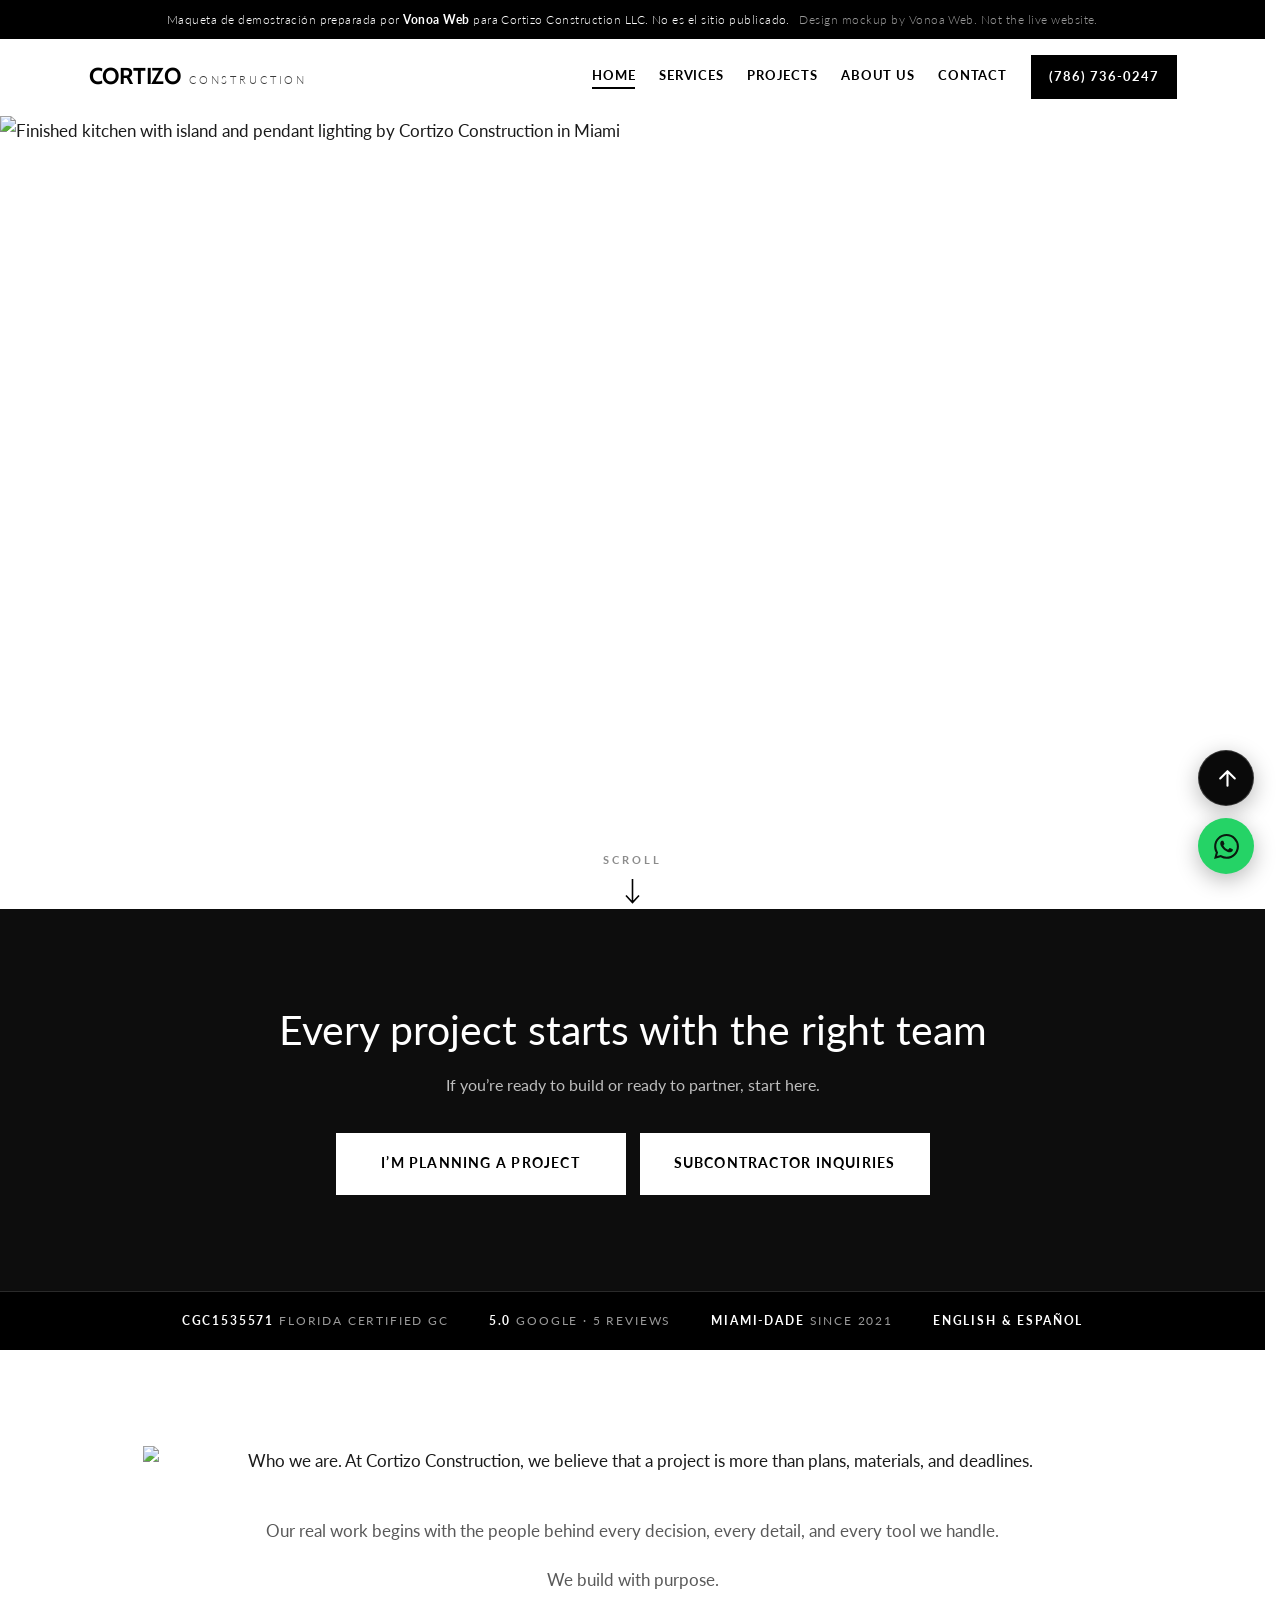
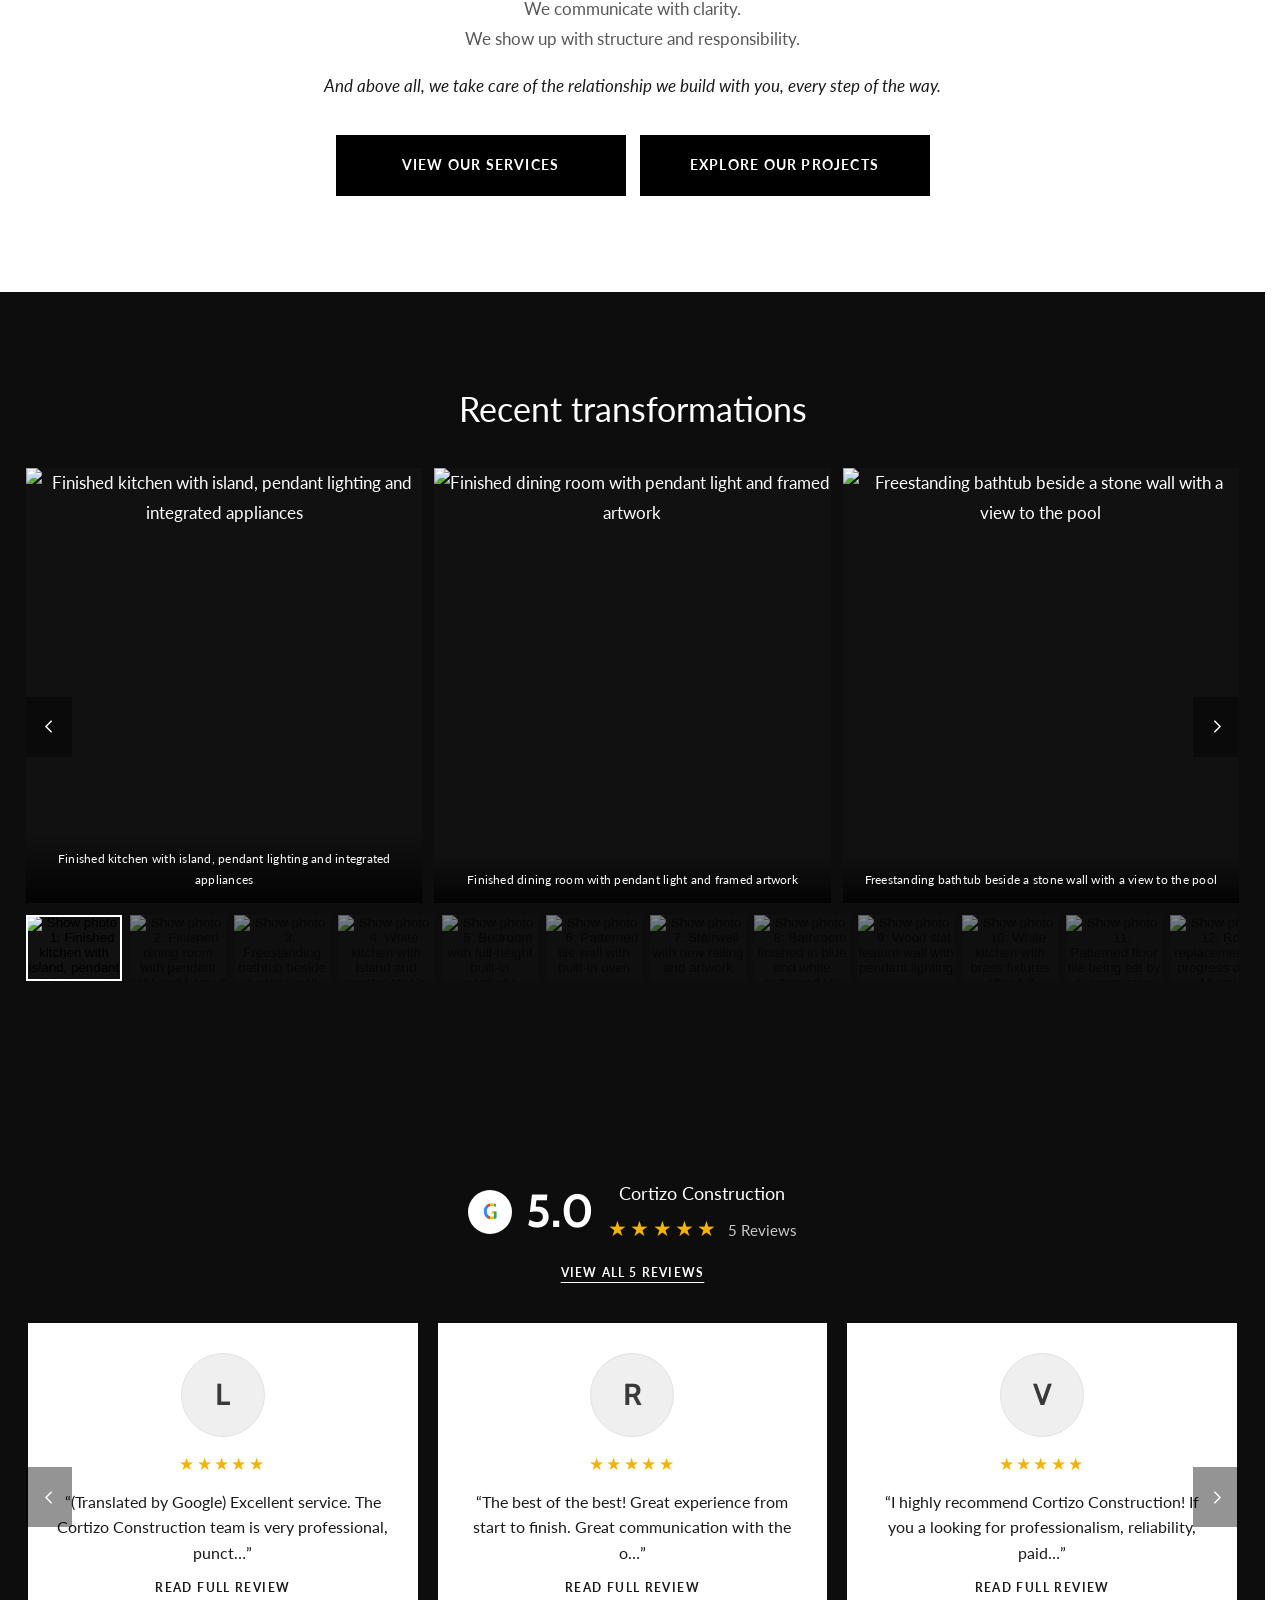
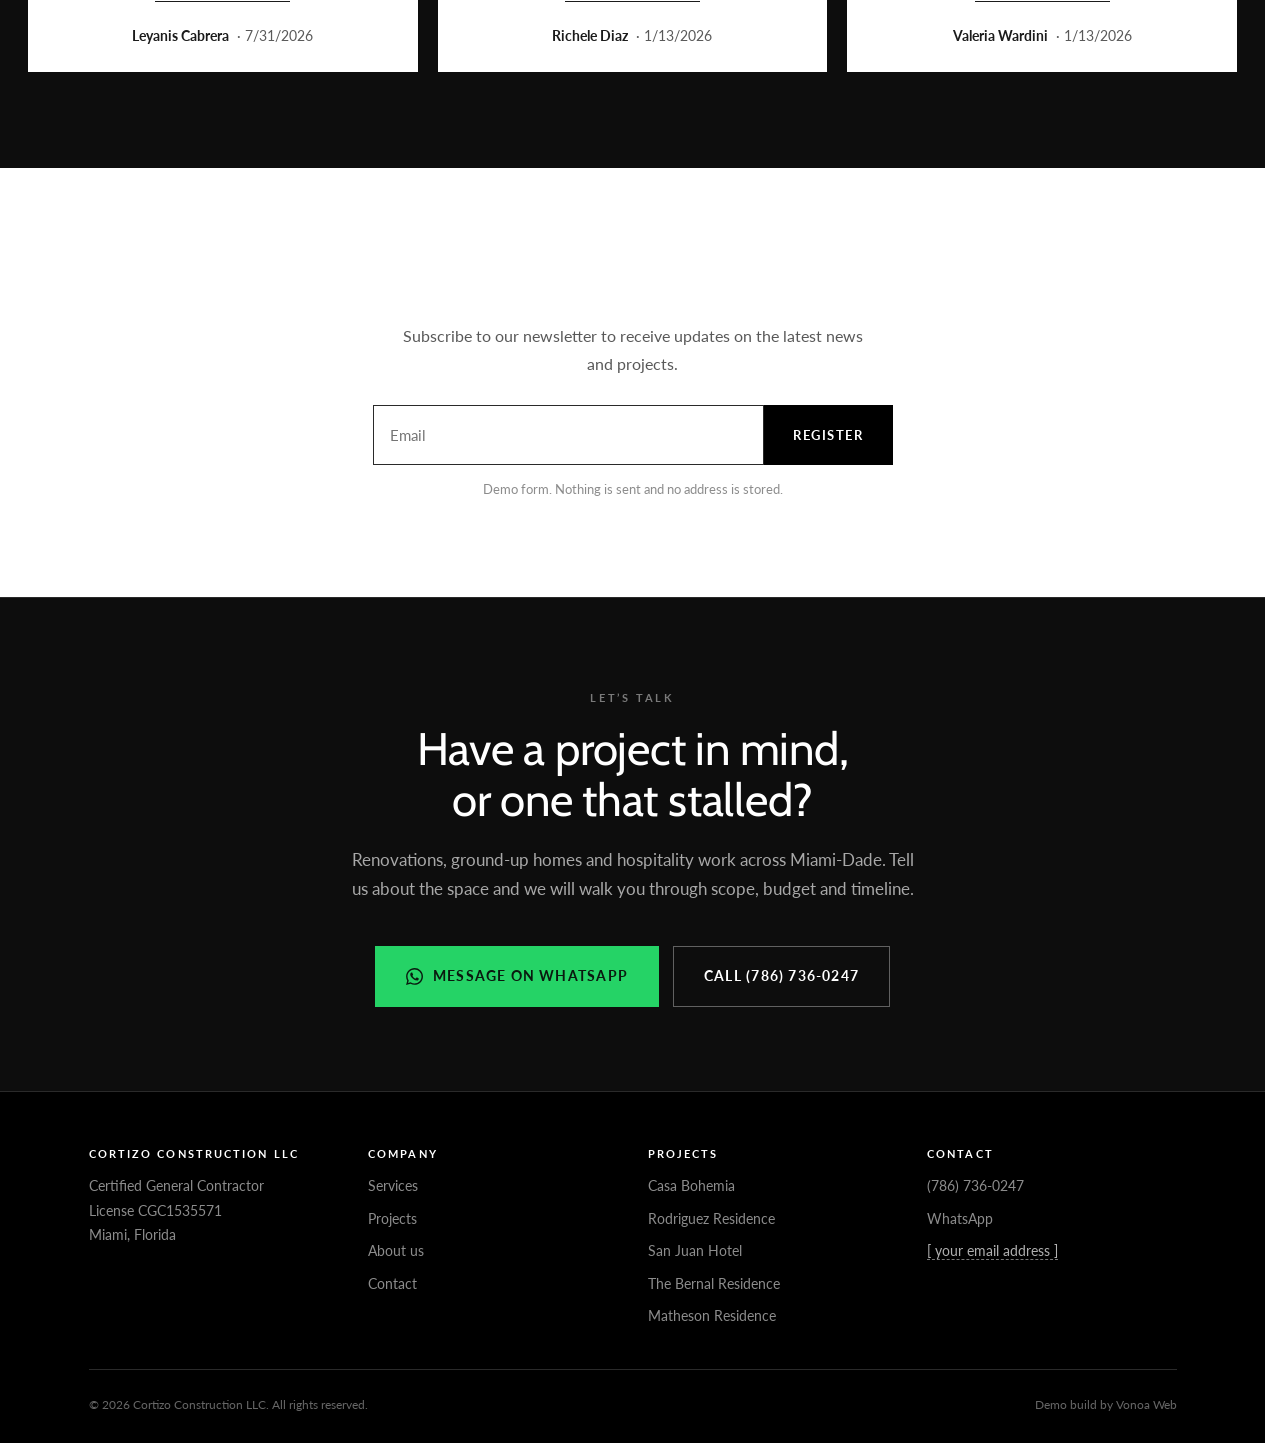
==== commit ee094d80: "Who we are cambia la celosia por un campo de ondas Lineas paralelas que ondulan, cada una con dos se" ====
--- a/index.html
+++ b/index.html
@@ -35,7 +35,7 @@
 <link rel="preconnect" href="https://fonts.googleapis.com">
 <link rel="preconnect" href="https://fonts.gstatic.com" crossorigin>
 <link href="https://fonts.googleapis.com/css2?family=Cabin:wght@500;600;700&family=Lato:wght@300;400;700;900&display=swap" rel="stylesheet">
-<link rel="stylesheet" href="assets/styles.css?v=124">
+<link rel="stylesheet" href="assets/styles.css?v=125">
 
 <script type="application/ld+json">
 {
@@ -138,8 +138,8 @@
   </div>
 
   <section id="who" class="conlienzo">
-    <!-- El mastil reticular. Vacio: lo monta el script. -->
-    <canvas class="armazon" aria-hidden="true"></canvas>
+    <!-- El campo de ondas. Vacio: lo dibuja el script. -->
+    <canvas class="ondas" aria-hidden="true"></canvas>
     <div class="wrap">
       <img class="whoimg mask" loading="lazy" src="https://img1.wsimg.com/isteam/ip/82adafc7-8fdd-4660-bac1-a4ad3720bb89/Otro%20Home.jpg/:/rs=w:1600,cg:true,m"
            alt="Who we are. At Cortizo Construction, we believe that a project is more than plans, materials, and deadlines.">
@@ -299,6 +299,6 @@
          ><path d="M12 19V5M5 12l7-7 7 7"/></svg><span class="flota-txt">Top</span></a>
 </div>
 
-<script src="assets/site.js?v=124"></script>
+<script src="assets/site.js?v=125"></script>
 </body>
 </html>
--- a/assets/styles.css
+++ b/assets/styles.css
@@ -485,9 +485,11 @@
 .lienzo{color:#0A0A0A}
 /* el mastil vive siempre sobre fondo oscuro */
 .armazon{display:none;color:#FFFFFF}
-/* Who we are va sobre blanco: ahi la celosia se dibuja en negro, como el
-   alzado de un plano. El script lee este color, no lo lleva escrito. */
-#who .armazon{color:#0A0A0A}
+/* Who we are va sobre blanco: ahi las ondas se dibujan en negro. El script
+   lee este color de aqui, no lo lleva escrito. */
+.ondas{display:none;color:#0A0A0A}
+.mov .ondas{display:block;position:absolute;inset:0;width:100%;height:100%;
+  z-index:0;pointer-events:none}
 .mov .armazon{display:block;position:absolute;inset:0;width:100%;height:100%;
   z-index:0;pointer-events:none}
 .citaband .wrap,#start .wrap,#who .wrap{position:relative;z-index:1}
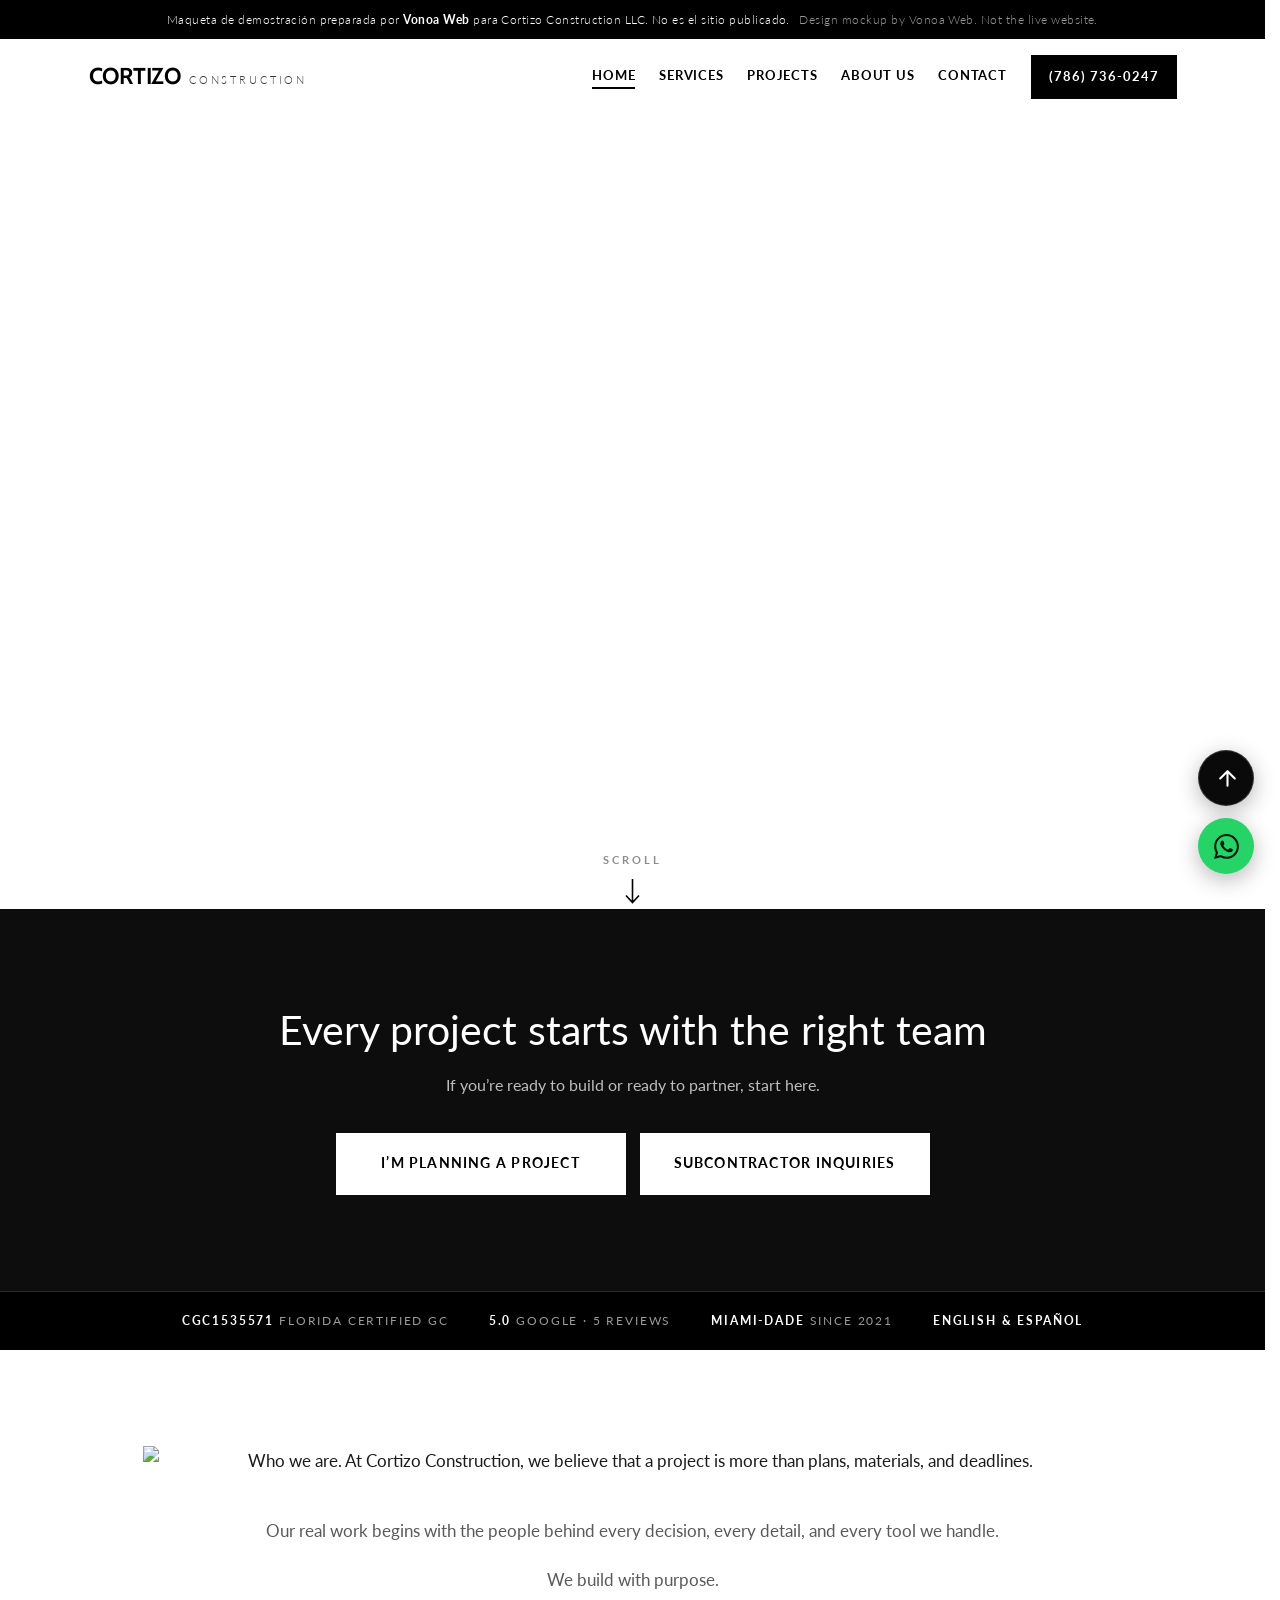
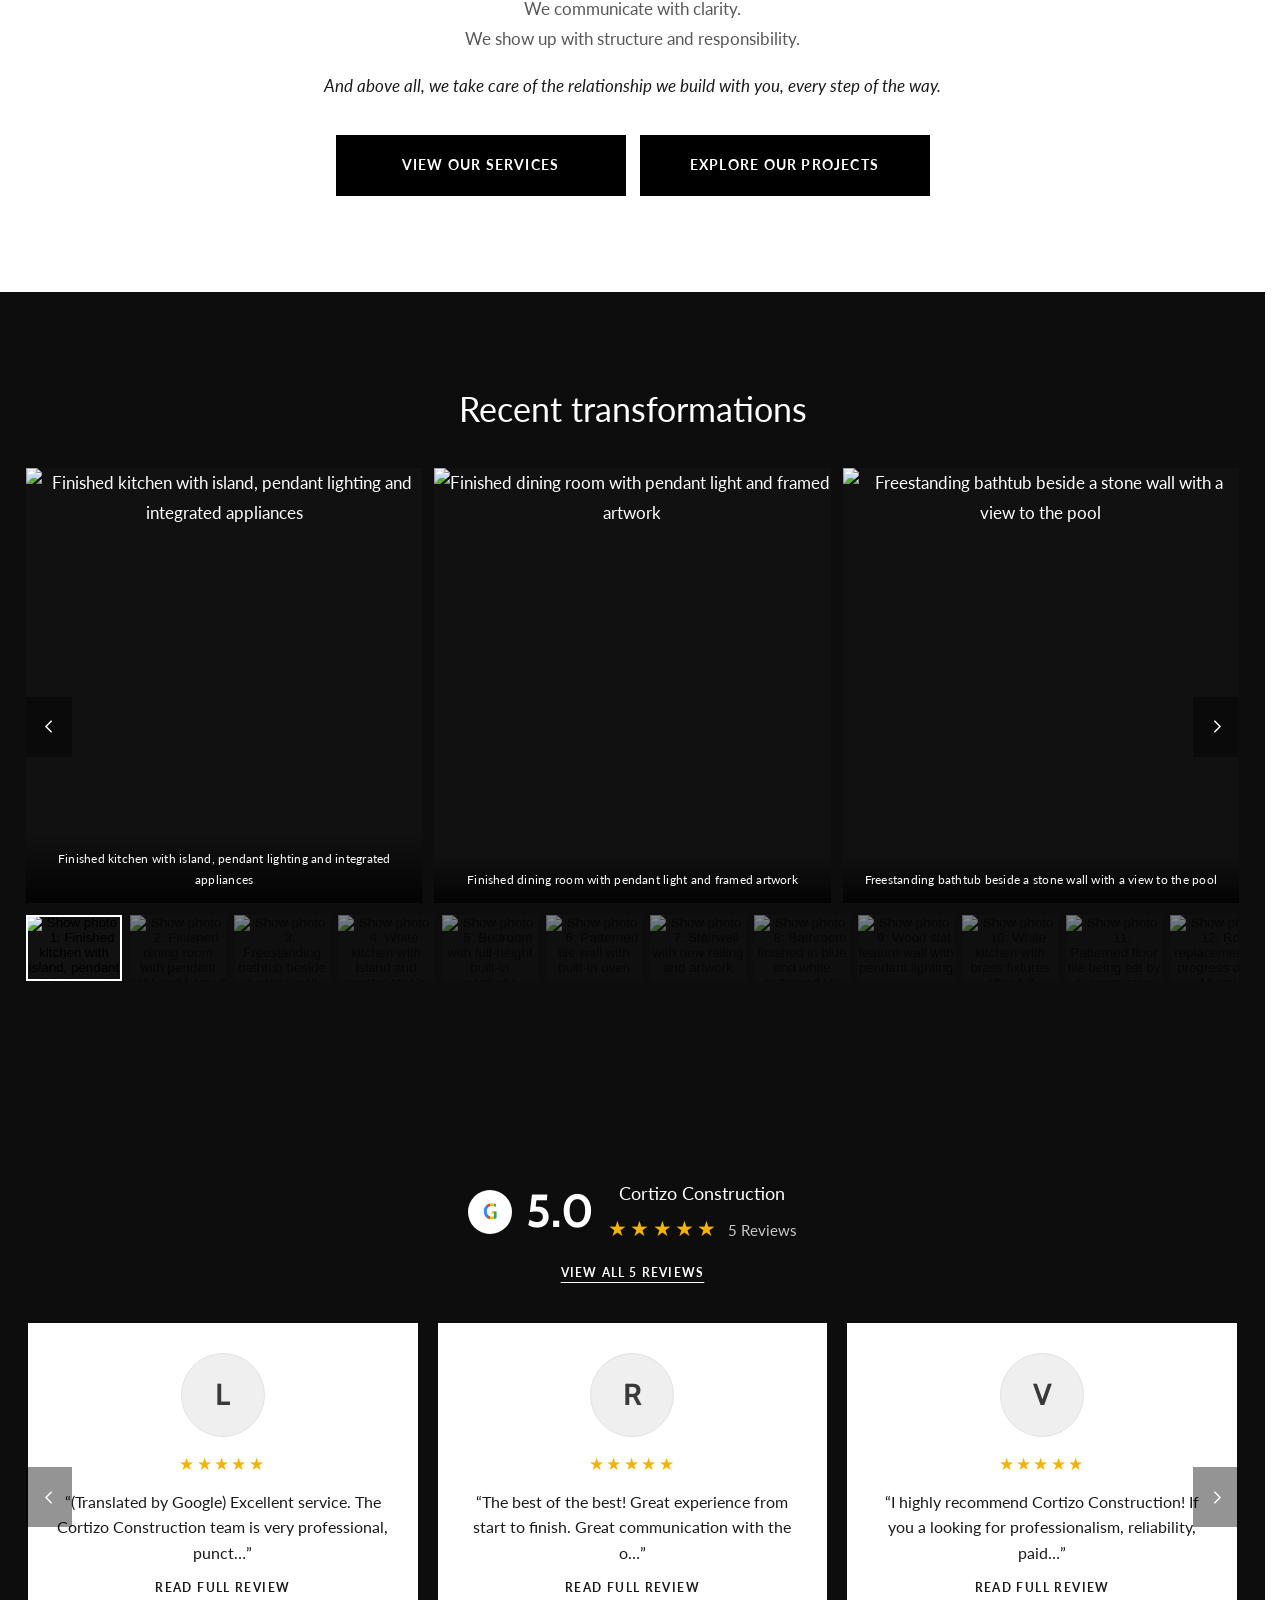
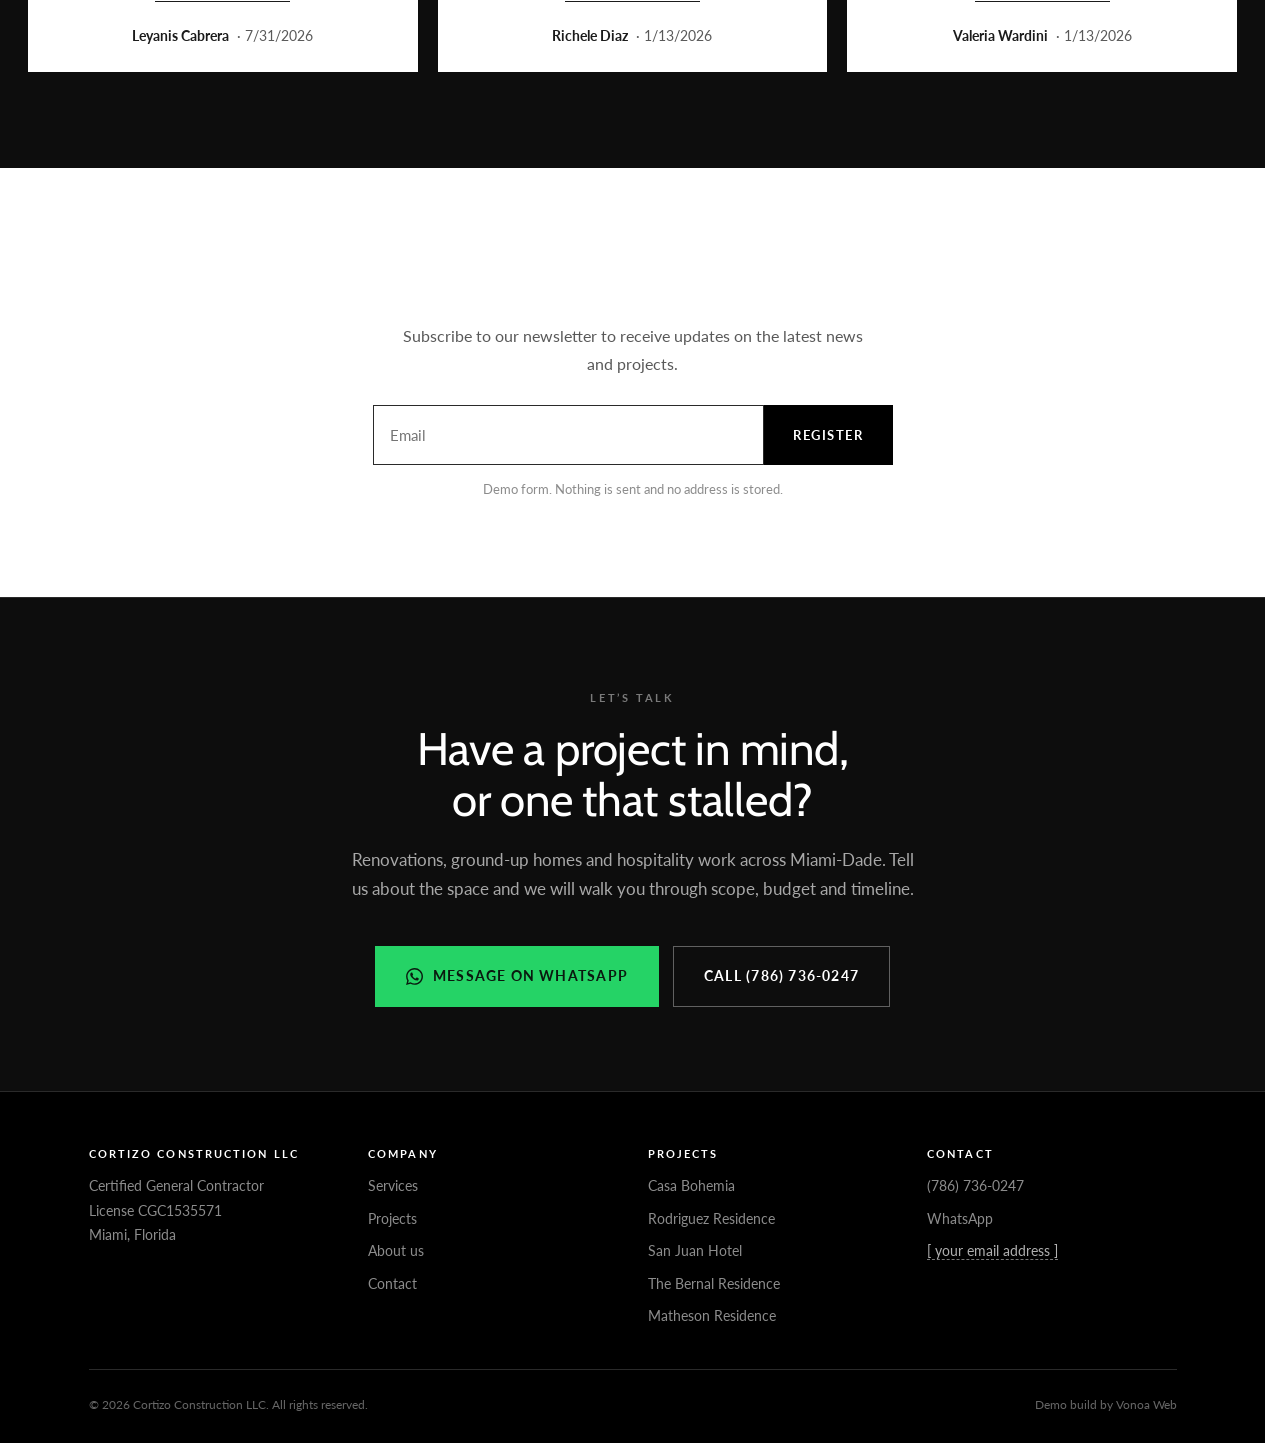
==== commit 117c0d94: "La miniatura vuela hasta el visor, y vuelve al cerrar Al hacer clic, la foto de la rejilla ya no des" ====
--- a/index.html
+++ b/index.html
@@ -35,7 +35,7 @@
 <link rel="preconnect" href="https://fonts.googleapis.com">
 <link rel="preconnect" href="https://fonts.gstatic.com" crossorigin>
 <link href="https://fonts.googleapis.com/css2?family=Cabin:wght@500;600;700&family=Lato:wght@300;400;700;900&display=swap" rel="stylesheet">
-<link rel="stylesheet" href="assets/styles.css?v=125">
+<link rel="stylesheet" href="assets/styles.css?v=126">
 
 <script type="application/ld+json">
 {
@@ -285,6 +285,7 @@
 <script src="https://cdnjs.cloudflare.com/ajax/libs/gsap/3.15.0/ScrollTrigger.min.js"></script>
 <script src="https://cdnjs.cloudflare.com/ajax/libs/gsap/3.15.0/SplitText.min.js"></script>
 <script src="https://cdnjs.cloudflare.com/ajax/libs/gsap/3.15.0/MotionPathPlugin.min.js"></script>
+<script src="https://cdnjs.cloudflare.com/ajax/libs/gsap/3.15.0/Flip.min.js"></script>
 <script src="https://cdn.jsdelivr.net/npm/lenis@1.3.11/dist/lenis.min.js"></script>
 <!-- Los dos botones fijos. El de WhatsApp es un enlace normal y funciona
      sin JavaScript; el de volver arriba aparece solo cuando ya hay pagina
@@ -299,6 +300,6 @@
          ><path d="M12 19V5M5 12l7-7 7 7"/></svg><span class="flota-txt">Top</span></a>
 </div>
 
-<script src="assets/site.js?v=125"></script>
+<script src="assets/site.js?v=126"></script>
 </body>
 </html>
--- a/assets/styles.css
+++ b/assets/styles.css
@@ -1348,7 +1348,7 @@
   padding:clamp(54px,7vh,76px) clamp(56px,7vw,110px) 0;
   overflow:hidden;
   opacity:0;visibility:hidden;pointer-events:none;
-  transition:opacity .36s var(--ease),visibility .36s}
+  transition:opacity .26s var(--ease),visibility .26s}
 .visor.abierto{opacity:1;visibility:visible;pointer-events:auto}
 .visor:focus{outline:none}
 .visor-fig{margin:0;flex:1 1 auto;min-height:0;min-width:0;max-width:100%;width:100%;
@@ -1415,6 +1415,26 @@
 }
 body.visor-abierto{overflow:hidden}
 html:has(body.visor-abierto){overflow:hidden}
+/* El hueco de la barra se reserva siempre. Al abrir el visor se bloquea el
+   scroll y, sin esto, la barra desaparece y la pagina entera se corre unos
+   pixeles: la miniatura ya no esta donde estaba y el vuelo hacia el visor
+   arrancaria torcido. */
+html{scrollbar-gutter:stable}
+
+/* ---------- el vuelo de la miniatura ----------
+   La copia que viaja de la rejilla al visor. Va por encima del visor (500)
+   porque durante el viaje es ella la que se ve. */
+.vuelo{position:fixed;z-index:520;margin:0;pointer-events:none;
+  background:#0D0D0D;object-fit:cover;
+  box-shadow:0 30px 80px rgba(0,0,0,.72)}
+/* mientras vuela, la foto del visor espera apagada y sin transicion propia:
+   si transicionara a la vez se verian las dos */
+.visor.volando .visor-img{opacity:0;transform:none;transition:none}
+/* y el relevo: encendida de golpe, sin transicion, mientras la copia se
+   apaga encima. Con la transicion de .42s puesta las dos estarian a medias
+   a la vez y se veria un bajon de luz en el cruce */
+.visor.relevo .visor-img{opacity:1;transform:none;transition:none}
+.visor.volando .visor-cap,.visor.volando .visor-tira{transition-delay:.3s}
 @media(prefers-reduced-motion:reduce){
   .visor,.visor-img,.visor-cap,.visor button,.shot img,.shot::after{transition:none!important}
   .visor-img,.visor-cap,
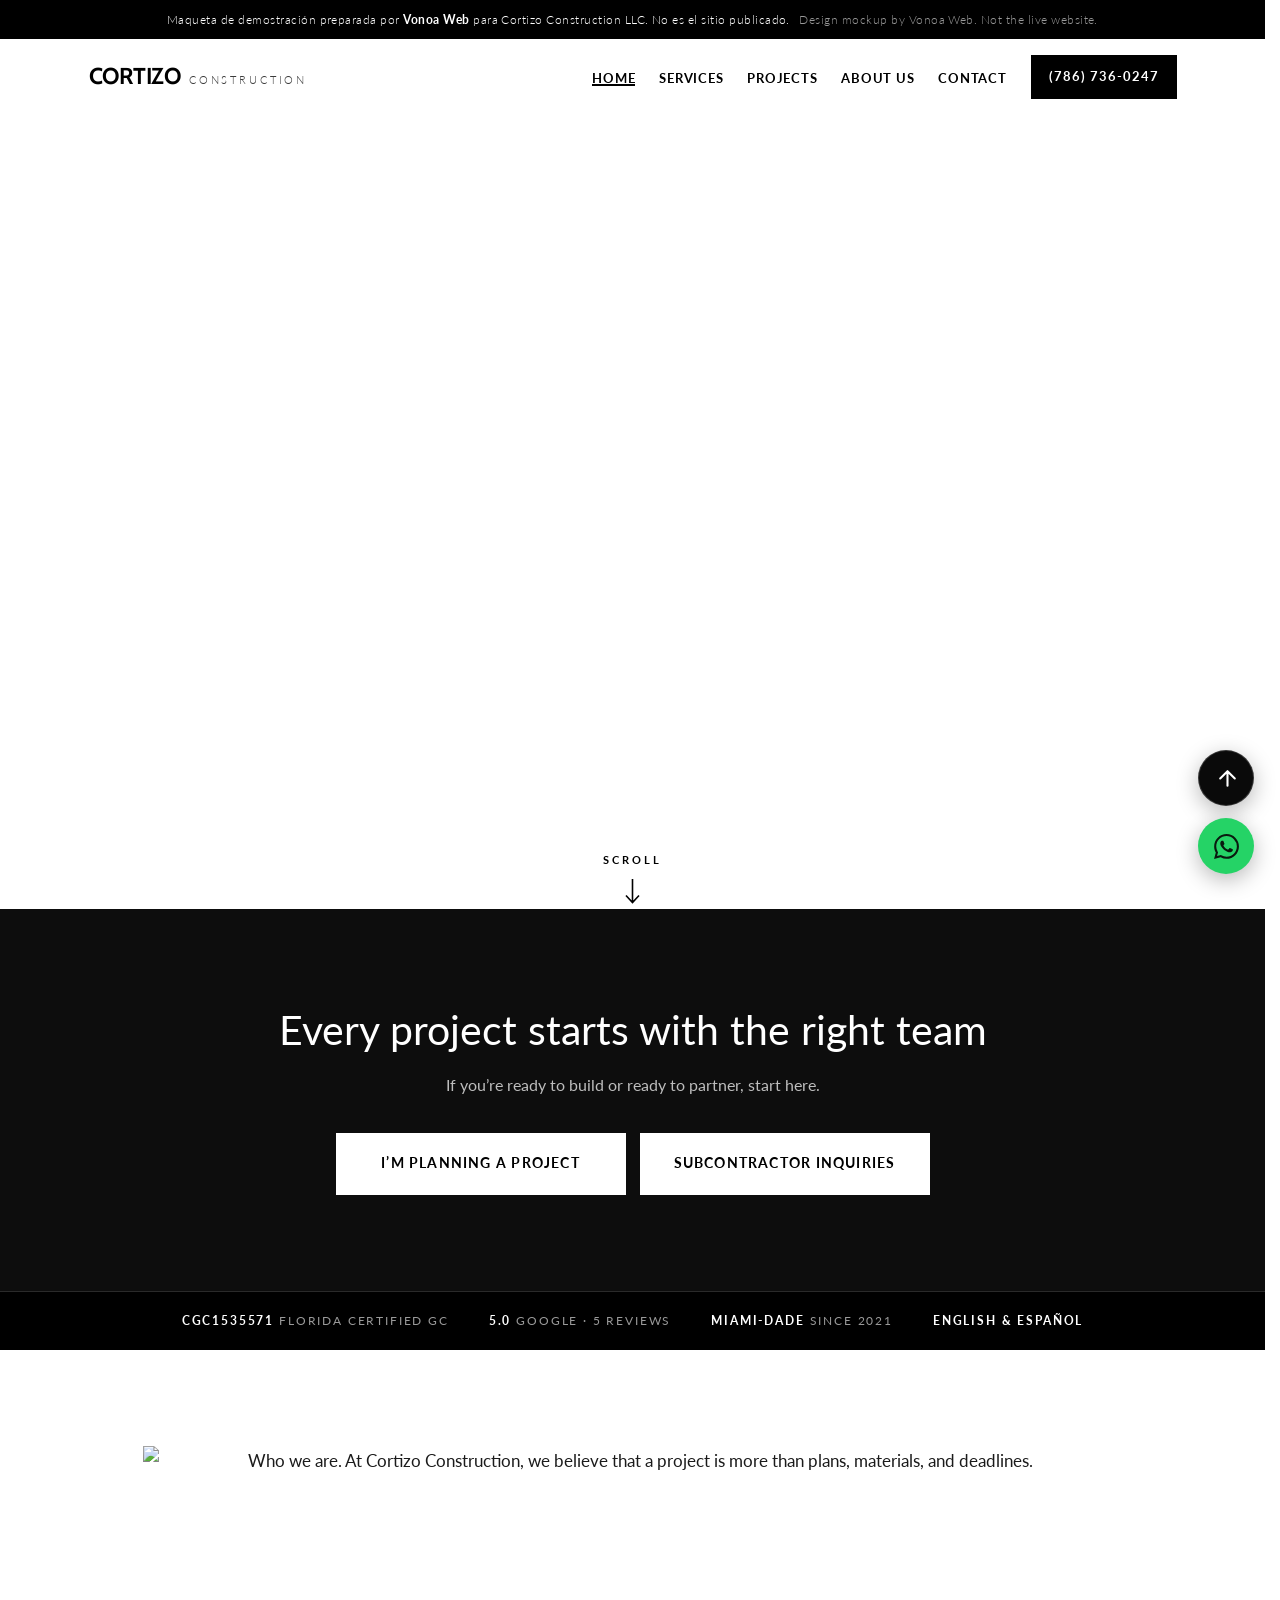
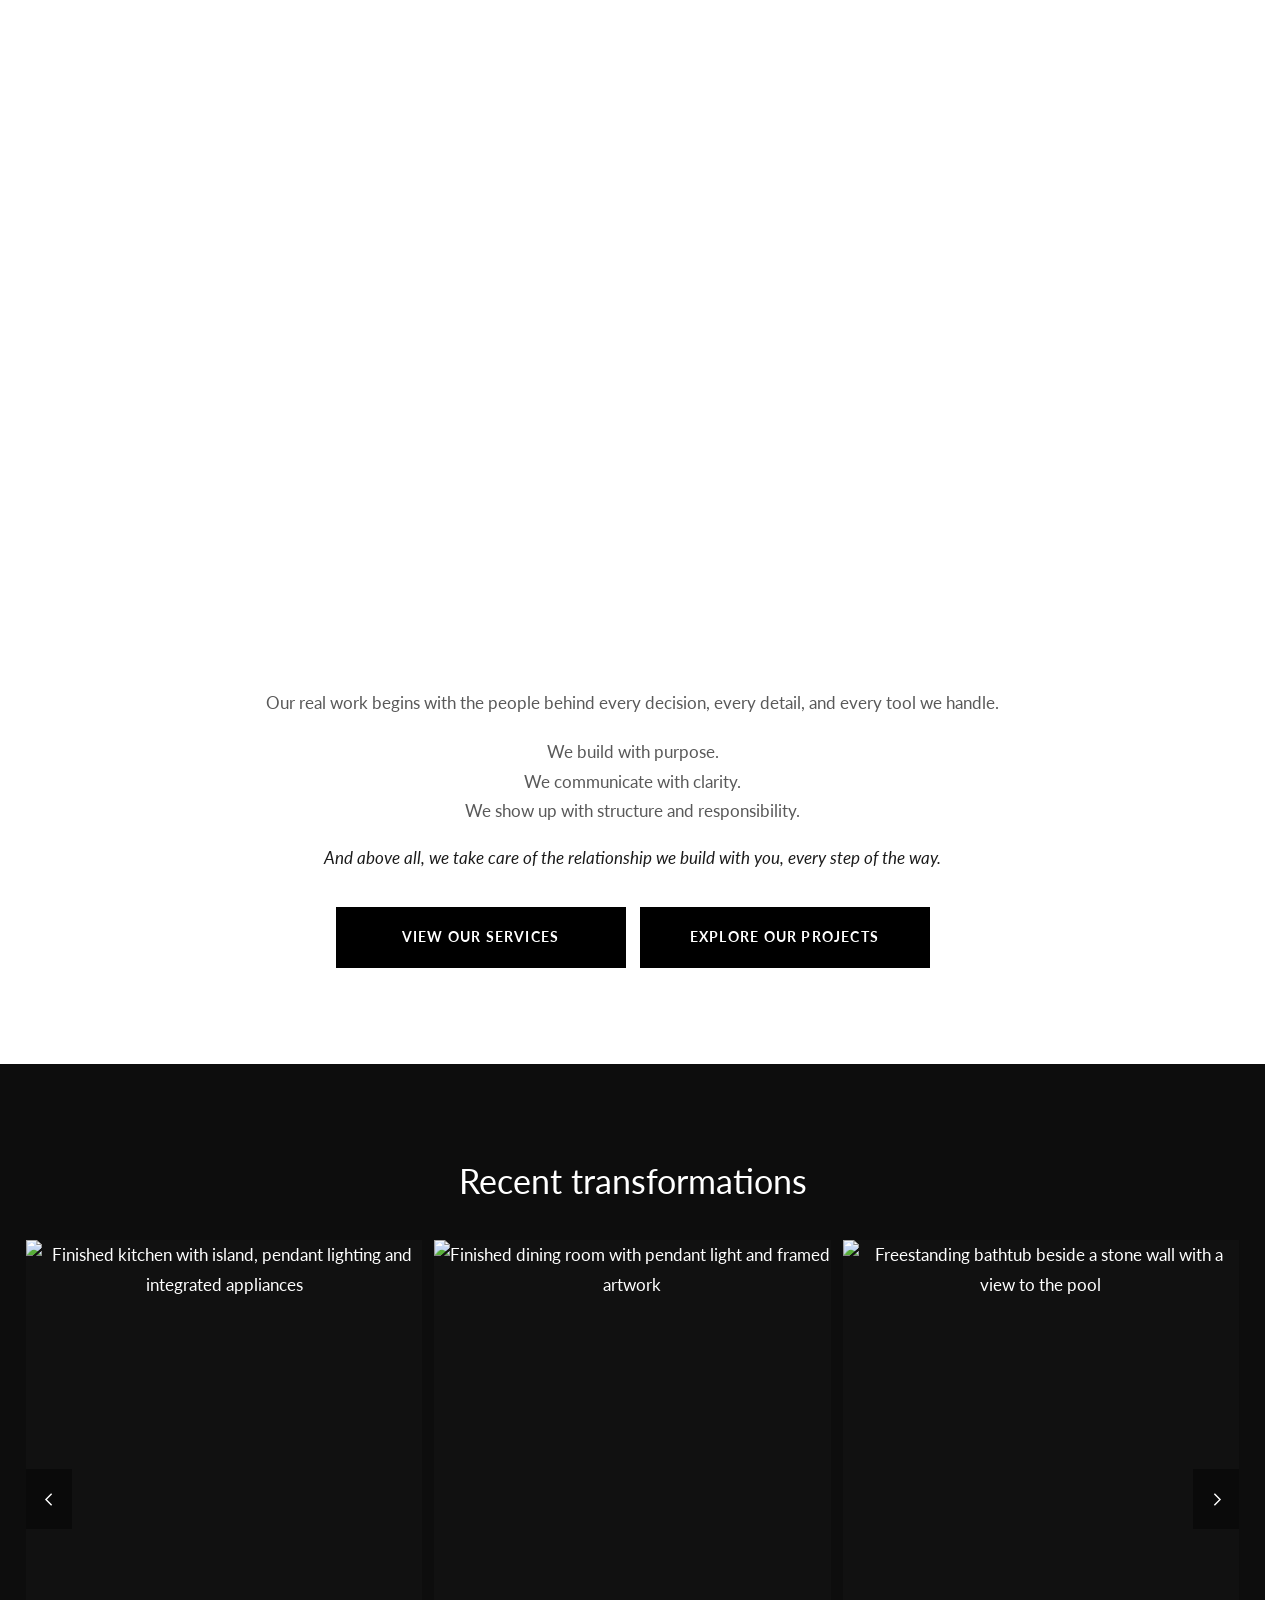
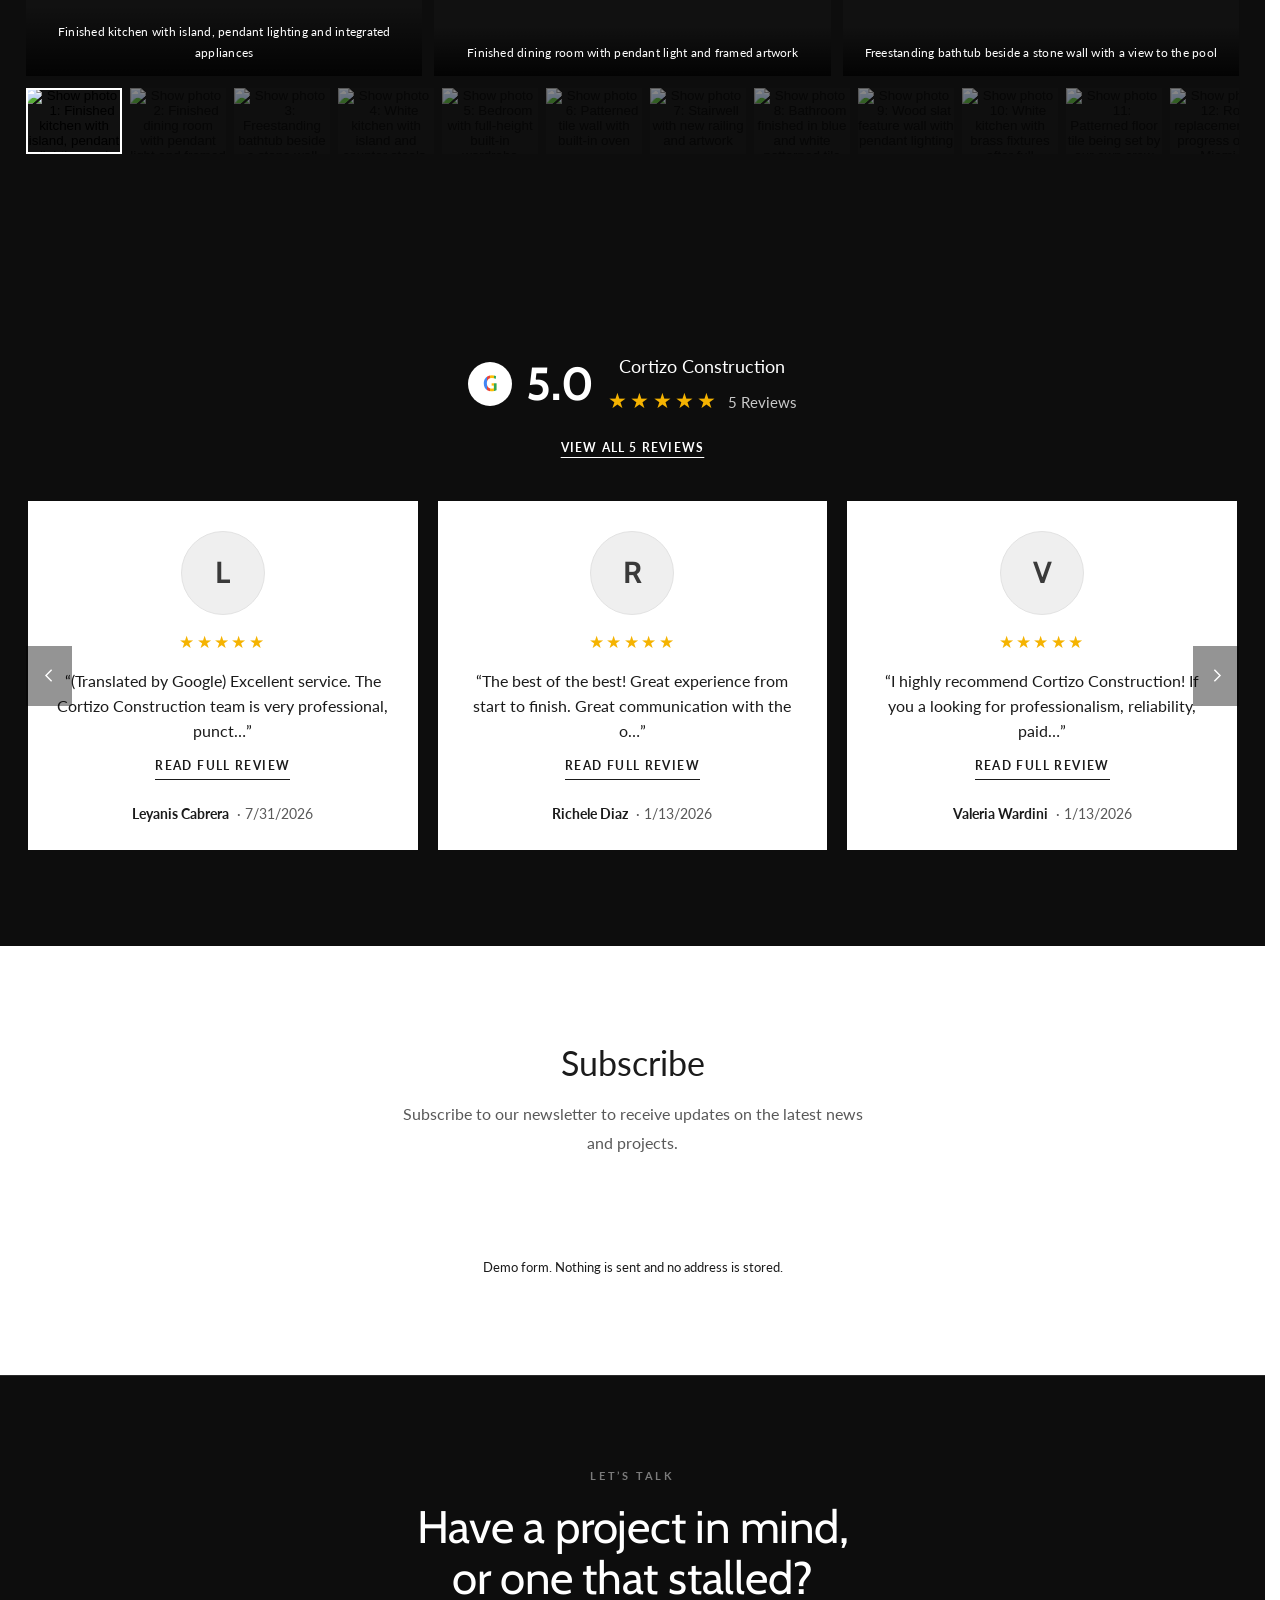
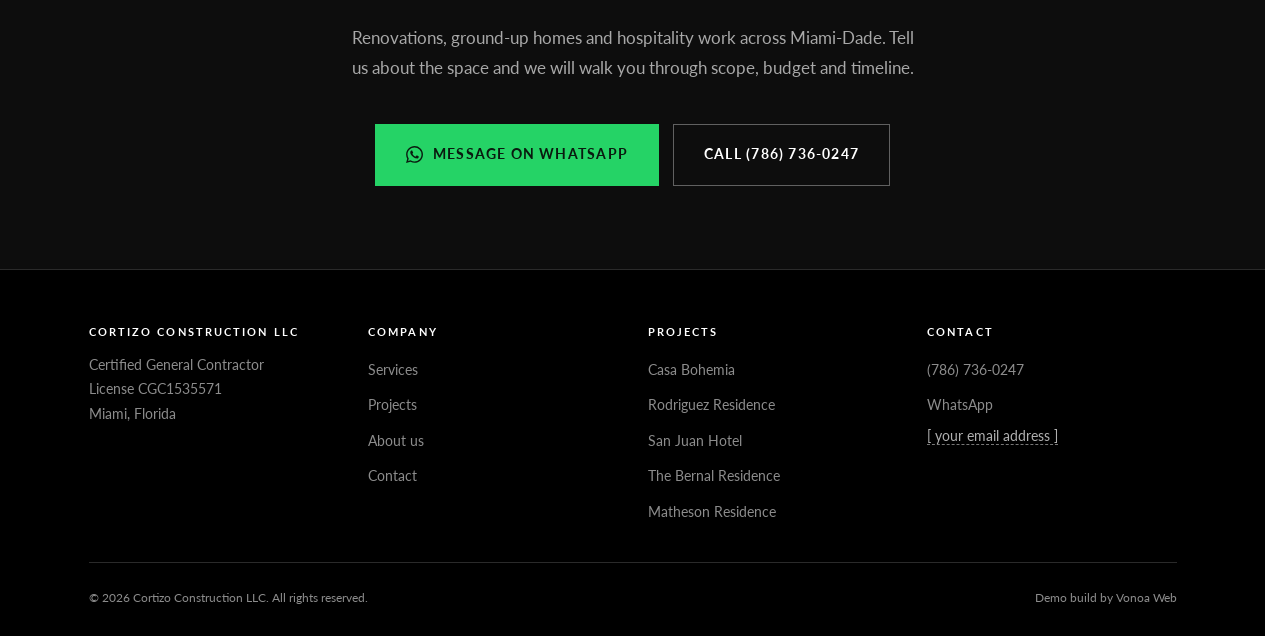
==== commit 0a31e377: "Auditoria: contraste, zonas pulsables, salto de pagina y jerarquia Contraste. Un solo gris no puede " ====
--- a/index.html
+++ b/index.html
@@ -32,10 +32,16 @@
 <meta name="theme-color" content="#000000">
 <link rel="icon" href="https://img1.wsimg.com/isteam/ip/82adafc7-8fdd-4660-bac1-a4ad3720bb89/favicon/0b2f99ab-e3e2-4962-875c-92e93dfc4efd.jpg/:/rs=w:48,h:48,m">
 
+<!-- Todas las fotos salen del CDN de su sitio y las librerias de cdnjs. Con
+     el preconnect el navegador abre la conexion mientras aun lee la cabecera,
+     en vez de esperar a encontrarse la primera etiqueta que la necesita. -->
+<link rel="preconnect" href="https://img1.wsimg.com" crossorigin>
+<link rel="preconnect" href="https://cdnjs.cloudflare.com" crossorigin>
 <link rel="preconnect" href="https://fonts.googleapis.com">
 <link rel="preconnect" href="https://fonts.gstatic.com" crossorigin>
 <link href="https://fonts.googleapis.com/css2?family=Cabin:wght@500;600;700&family=Lato:wght@300;400;700;900&display=swap" rel="stylesheet">
-<link rel="stylesheet" href="assets/styles.css?v=126">
+<link rel="stylesheet" href="assets/styles.css?v=129">
+
 
 <script type="application/ld+json">
 {
@@ -64,7 +70,7 @@
 
 <a class="skip" href="#main">Skip to content</a>
 
-<div class="demobar">Maqueta de demostración preparada por <b>Vonoa Web</b> para Cortizo Construction LLC. No es el sitio publicado. <span class="en">Design mockup by Vonoa Web. Not the live website.</span></div>
+<div class="demobar"><span lang="es">Maqueta de demostración preparada por <b>Vonoa Web</b> para Cortizo Construction LLC. No es el sitio publicado.</span> <span class="en">Design mockup by Vonoa Web. Not the live website.</span></div>
 <header class="hdr" id="hdr">
   <div class="hdr-in">
     <a class="brand" href="index.html"><b>CORTIZO</b><span>CONSTRUCTION</span></a>
@@ -115,9 +121,7 @@
     </a>
   </div>
 
-  <section class="dark conlienzo" id="start">
-    <!-- El mastil reticular. Vacio: lo monta el script. -->
-    <canvas class="armazon" aria-hidden="true"></canvas>
+  <section class="dark" id="start">
     <div class="wrap">
       <h1 class="rv">Every project starts with the right team</h1>
       <p class="sub rv" style="--d:120ms">If you&rsquo;re ready to build or ready to partner, start here.</p>
@@ -141,7 +145,7 @@
     <!-- El campo de ondas. Vacio: lo dibuja el script. -->
     <canvas class="ondas" aria-hidden="true"></canvas>
     <div class="wrap">
-      <img class="whoimg mask" loading="lazy" src="https://img1.wsimg.com/isteam/ip/82adafc7-8fdd-4660-bac1-a4ad3720bb89/Otro%20Home.jpg/:/rs=w:1600,cg:true,m"
+      <img class="whoimg mask" loading="lazy" width="1600" height="802" src="https://img1.wsimg.com/isteam/ip/82adafc7-8fdd-4660-bac1-a4ad3720bb89/Otro%20Home.jpg/:/rs=w:1600,cg:true,m"
            alt="Who we are. At Cortizo Construction, we believe that a project is more than plans, materials, and deadlines.">
       <div class="lines rv">
         <p>Our real work begins with the people behind every decision, every detail,
@@ -235,11 +239,11 @@
   <div class="wrap left">
     <div class="f-grid">
       <div>
-        <h4>Cortizo Construction LLC</h4>
+        <h3>Cortizo Construction LLC</h3>
         <p>Certified General Contractor<br>License CGC1535571<br>Miami, Florida</p>
       </div>
       <div>
-        <h4>Company</h4>
+        <h3>Company</h3>
         <ul>
           <li><a href="services.html">Services</a></li>
           <li><a href="projects.html">Projects</a></li>
@@ -248,7 +252,7 @@
         </ul>
       </div>
       <div>
-        <h4>Projects</h4>
+        <h3>Projects</h3>
         <ul>
           <li><a href="casa-bohemia.html">Casa Bohemia</a></li>
           <li><a href="rodriguez-residence.html">Rodriguez Residence</a></li>
@@ -258,7 +262,7 @@
         </ul>
       </div>
       <div>
-        <h4>Contact</h4>
+        <h3>Contact</h3>
         <ul>
           <li><a href="tel:+17867360247">(786) 736-0247</a></li>
           <li><a href="https://wa.me/17867360247">WhatsApp</a></li>
@@ -300,6 +304,6 @@
          ><path d="M12 19V5M5 12l7-7 7 7"/></svg><span class="flota-txt">Top</span></a>
 </div>
 
-<script src="assets/site.js?v=126"></script>
+<script src="assets/site.js?v=129"></script>
 </body>
 </html>
--- a/assets/styles.css
+++ b/assets/styles.css
@@ -8,7 +8,14 @@
   --near:#0D0D0D;
   --head:#1B1B1B;
   --grey:#595959;
-  --grey-2:#8C8C8C;
+  /* Un solo gris no puede servir para los dos fondos: #8C8C8C se lee de
+     sobra sobre negro (6.2:1) pero sobre blanco se queda en 3.4:1, por
+     debajo del 4.5:1 que pide la norma. Asi que hay dos, y --grey-2 apunta
+     al que toque. El valor no se elige rotulo a rotulo: lo cambia la
+     superficie, unas lineas mas abajo, y todo lo que hay dentro lo hereda. */
+  --grey-sobre-claro:#6F6F6F;
+  --grey-sobre-oscuro:#8C8C8C;
+  --grey-2:var(--grey-sobre-claro);
   --line:#E2E2E2;
   --line-dark:#2A2A2A;
   --gold:#F5B301;
@@ -52,13 +59,18 @@
 .hdr.stuck{border-bottom-color:var(--line);box-shadow:0 1px 14px rgba(0,0,0,.05)}
 .hdr-in{max-width:var(--maxw);margin:0 auto;padding:16px 26px;
   display:flex;align-items:center;justify-content:space-between;gap:20px}
-.brand{display:flex;align-items:baseline;gap:8px;text-decoration:none;white-space:nowrap}
+.brand{display:flex;align-items:baseline;gap:8px;text-decoration:none;white-space:nowrap;
+  padding-block:4px}
 .brand b{font-family:var(--f-head);font-weight:700;font-size:23px;letter-spacing:-.01em;
   color:#000;line-height:1}
 .brand span{font-family:var(--f-body);font-weight:300;font-size:11px;letter-spacing:.26em;
   color:#3A3A3A}
 .nav{display:flex;align-items:center;gap:24px}
-.nav a{font-size:12.5px;font-weight:700;letter-spacing:.06em;text-transform:uppercase;
+/* padding-block y no alto fijo: la caja de texto de estos enlaces mide 17 px
+   y la norma pide 24 de zona pulsable. Con el relleno la zona crece sin
+   mover ni un pixel el texto. */
+.nav a{padding-block:6px;
+  font-size:12.5px;font-weight:700;letter-spacing:.06em;text-transform:uppercase;
   text-decoration:none;color:#000;transition:opacity .2s;padding-bottom:3px}
 .nav a:hover{opacity:.55}
 .nav a[aria-current="page"]{border-bottom:2px solid #000}
@@ -79,7 +91,7 @@
 .scrollcue{display:flex;flex-direction:column;align-items:center;gap:9px;
   padding:24px 0 4px;color:#000;text-decoration:none}
 .scrollcue span{font-size:10.5px;letter-spacing:.28em;text-transform:uppercase;
-  font-weight:700;color:var(--grey-2)}
+  font-weight:700;color:var(--grey-lt)}
 .scrollcue svg{animation:bob 2.4s var(--ease) infinite}
 @keyframes bob{0%,100%{transform:translateY(0)}50%{transform:translateY(7px)}}
 
@@ -154,7 +166,7 @@
   max-width:44ch;margin:clamp(22px,3vw,34px) 0 0}
 .crumbs{font-size:11px;letter-spacing:.16em;text-transform:uppercase;color:#6E6E6E;
   margin-bottom:16px}
-.crumbs a{text-decoration:none}
+.crumbs a{text-decoration:none;display:inline-block;padding-block:5px}
 .crumbs a:hover{color:#fff}
 
 /* ---------- secciones ---------- */
@@ -492,7 +504,7 @@
   z-index:0;pointer-events:none}
 .mov .armazon{display:block;position:absolute;inset:0;width:100%;height:100%;
   z-index:0;pointer-events:none}
-.citaband .wrap,#start .wrap,#who .wrap{position:relative;z-index:1}
+.citaband .wrap,#who .wrap{position:relative;z-index:1}
 
 /* ---------- los dos botones fijos ----------
    Pastillas que se abren al pasar por encima y ensenan su nombre. Cerradas
@@ -777,7 +789,7 @@
 .stars{color:var(--gold);letter-spacing:.16em;font-size:1.3rem}
 .rev-name{font-size:1.15rem;font-weight:400}
 .rev-count{font-size:.95rem;color:#C9C9C9}
-.viewall{display:table;margin:16px auto 0;font-size:12px;letter-spacing:.1em;
+.viewall{display:table;margin:16px auto 0;padding-block:3px;font-size:12px;letter-spacing:.1em;
   text-transform:uppercase;font-weight:700;color:#fff;text-decoration:underline;
   text-underline-offset:5px}
 .rev-track{display:grid;grid-auto-flow:column;grid-auto-columns:calc((100% - 40px)/3);
@@ -807,7 +819,7 @@
   text-transform:uppercase;padding:16px 28px;cursor:pointer;
   transition:background .25s,color .25s}
 .news button:hover{background:#fff;color:#000}
-.news .note{font-size:12.5px;color:var(--grey-2);margin-top:14px}
+.news .note{font-size:12.5px;color:var(--grey-lt);margin-top:14px}
 
 /* ---------- contacto ---------- */
 .dl{max-width:620px;margin:36px auto 0;text-align:left}
@@ -815,13 +827,13 @@
   padding:16px 2px;border-top:1px solid var(--line-dark);text-decoration:none;
   transition:padding-left .25s var(--ease)}
 .dl a:hover{padding-left:8px}
-.dl .k{font-size:10.5px;letter-spacing:.2em;text-transform:uppercase;color:#8C8C8C;
+.dl .k{font-size:10.5px;letter-spacing:.2em;text-transform:uppercase;color:var(--grey-2);
   font-weight:700;white-space:nowrap}
 .dl .v{font-size:1rem;color:#fff;text-align:right}
 .tofill{border-bottom:1px dashed #777;color:#B0B0B0}
 form.lead{max-width:620px;margin:42px auto 0;display:grid;gap:15px;text-align:left}
 label{display:block;font-size:10.5px;letter-spacing:.2em;text-transform:uppercase;
-  color:#8C8C8C;font-weight:700;margin-bottom:7px}
+  color:var(--grey-2);font-weight:700;margin-bottom:7px}
 .lead input,.lead select,.lead textarea{width:100%;font:inherit;font-size:15px;padding:14px;
   border-radius:0;border:1px solid var(--line-dark);background:#141414;color:#fff}
 .lead textarea{min-height:120px;resize:vertical}
@@ -830,13 +842,15 @@
   text-transform:uppercase;padding:18px;border:1px solid #fff;background:#fff;color:#000;
   cursor:pointer;transition:background .25s,color .25s}
 .lead button:hover{background:transparent;color:#fff}
-.formnote{font-size:12.5px;color:#8C8C8C;text-align:center}
+.formnote{font-size:12.5px;color:var(--grey-2);text-align:center}
 
 /* ---------- pie ---------- */
 /* ---------- cierre: la llamada final, igual en las diez paginas ----------
    Va dentro del footer y un tono por encima del negro puro, con una linea
    de un pixel, para que se lea como una banda propia y no como el footer
    estirado. */
+.dark,.plist,.cierre,footer,.mobnav,.visor,.caseaside,.reviews{
+  --grey-2:var(--grey-sobre-oscuro)}
 .cierre{background:var(--near);position:relative;overflow:hidden;
   /* la de arriba hace falta: about, services y projects ya terminan en una
      seccion oscura del mismo tono y sin la linea la banda y la seccion se
@@ -894,17 +908,19 @@
   .cierre-btns .btn{width:100%}
 }
 
-footer{background:#000;color:#8C8C8C;padding:0 0 28px;font-size:14px}
+footer{background:#000;color:var(--grey-2);padding:0 0 28px;font-size:14px}
 .f-grid{display:grid;grid-template-columns:repeat(auto-fit,minmax(180px,1fr));gap:30px;
   padding-bottom:32px;border-bottom:1px solid var(--line-dark)}
-footer h4{font-family:var(--f-body);font-size:10.5px;letter-spacing:.2em;text-transform:uppercase;
+footer h3{font-family:var(--f-body);font-size:10.5px;letter-spacing:.2em;text-transform:uppercase;
   color:#fff;margin:0 0 14px;font-weight:700}
-footer a{color:#8C8C8C;text-decoration:none}
+footer a{color:var(--grey-2);text-decoration:none}
 footer a:hover{color:#fff}
 footer ul{list-style:none;margin:0;padding:0}
-footer li{margin-bottom:8px}
+footer li{margin-bottom:1px}
+footer li a,.f-bot a{display:inline-block;padding-block:5px}
 .f-bot{display:flex;justify-content:space-between;gap:16px;flex-wrap:wrap;padding-top:24px;
-  font-size:12px;color:#666}
+  /* era #666: sobre negro daba 3.7:1 y se queda corto */
+  font-size:12px;color:var(--grey-2)}
 
 /* ============================================================
    SCROLL REVEAL
@@ -1009,7 +1025,10 @@
 
 /* ---------- subrayado animado en el menu ---------- */
 .nav a:not(.tel){position:relative}
-.nav a:not(.tel)::after{content:"";position:absolute;left:0;right:100%;bottom:0;height:2px;
+/* bottom:6px y no 0: el enlace lleva 6 px de relleno arriba y abajo para
+   llegar a los 24 de zona pulsable, y sin esto el subrayado se despegaba
+   del texto justo esos 6 px */
+.nav a:not(.tel)::after{content:"";position:absolute;left:0;right:100%;bottom:6px;height:2px;
   background:#000;transition:right .35s var(--ease)}
 .nav a:not(.tel):hover::after{right:0}
 .nav a[aria-current="page"]{border-bottom:0}
@@ -1458,7 +1477,10 @@
   transition:opacity 1.1s var(--ease),transform 1.1s var(--ease)}
 .qb-text{margin:0;text-align:left}
 .qb-mark{display:block;font-family:var(--f-head);font-size:clamp(2.6rem,6vw,4rem);
-  line-height:.6;color:var(--grey);margin-bottom:18px}
+  /* era var(--grey), el gris de los textos sobre claro: sobre el negro de la
+     banda se quedaba en 2.8:1. Es decorativa y lleva aria-hidden, pero no
+     cuesta nada que tambien pase la medida */
+  line-height:.6;color:#6E6E6E;margin-bottom:18px}
 .quoteband .process{text-align:left;margin:0;max-width:34ch}
 /* la raya corta antes del credito, como en su pagina */
 .quoteband .process-by{text-align:left;margin-top:26px;
@@ -1631,7 +1653,7 @@
   padding-top:16px;border-top:1px solid var(--line)}
 .ctag{font-size:10px;letter-spacing:.1em;text-transform:uppercase;color:var(--grey-2);
   box-shadow:inset 0 0 0 1px var(--line);padding:5px 9px}
-.pcard-ver{margin-left:auto;display:inline-flex;align-items:center;gap:7px;
+.pcard-ver{margin-left:auto;display:inline-flex;align-items:center;gap:7px;padding-block:3px;
   font-family:var(--f-head);font-size:11.5px;font-weight:700;letter-spacing:.08em;
   text-transform:uppercase;text-decoration:none;color:var(--head);
   border-bottom:1px solid var(--head);padding-bottom:2px}
@@ -1897,7 +1919,7 @@
 .barra-sig-meta a{font-family:var(--f-head);font-weight:700;font-size:1.3rem;
   text-decoration:none;color:var(--head);transition:opacity .25s ease}
 .barra-sig-meta a:hover{opacity:.6}
-.barra-sig-todos{font-size:11px;letter-spacing:.14em;text-transform:uppercase;
+.barra-sig-todos{font-size:11px;letter-spacing:.14em;text-transform:uppercase;padding-block:3px;
   font-weight:700;text-decoration:none;color:var(--grey);
   border-bottom:1px solid var(--line);padding-bottom:3px}
 .barra-sig-todos:hover{color:var(--head);border-bottom-color:var(--head)}
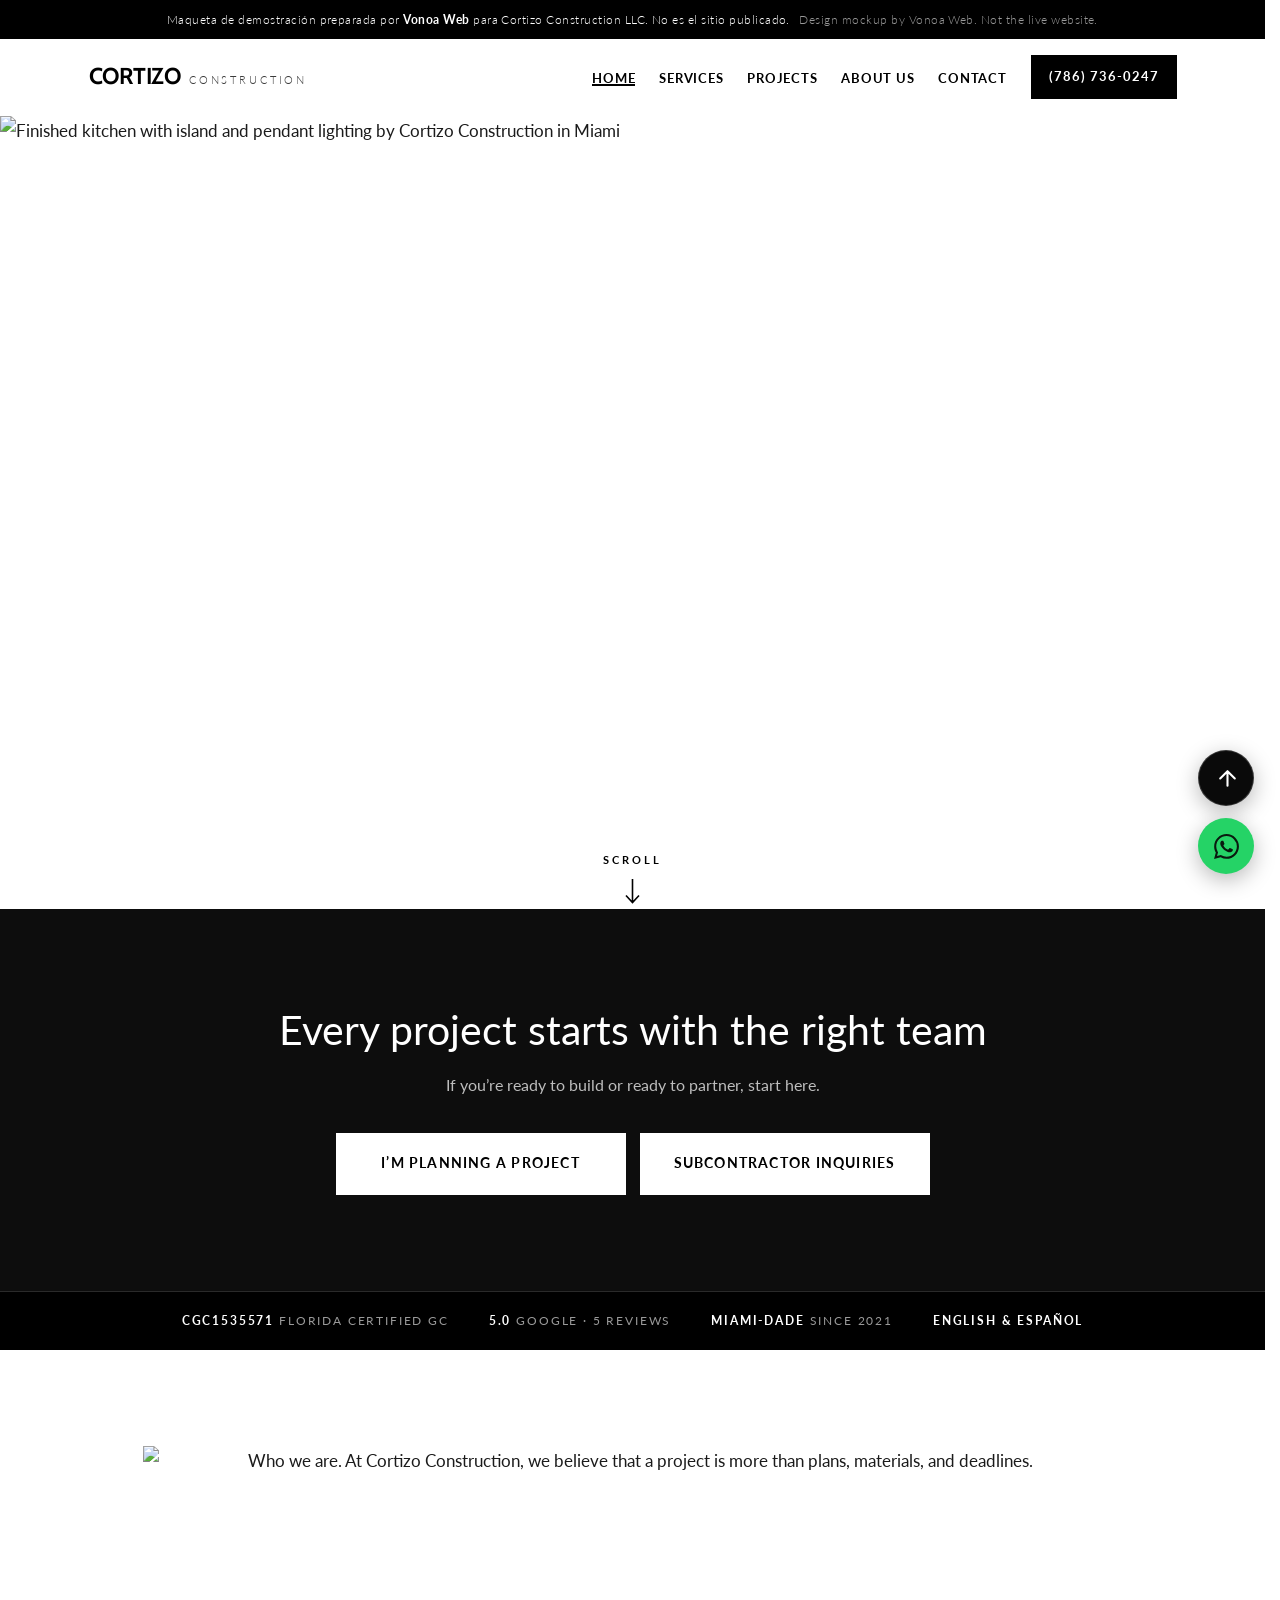
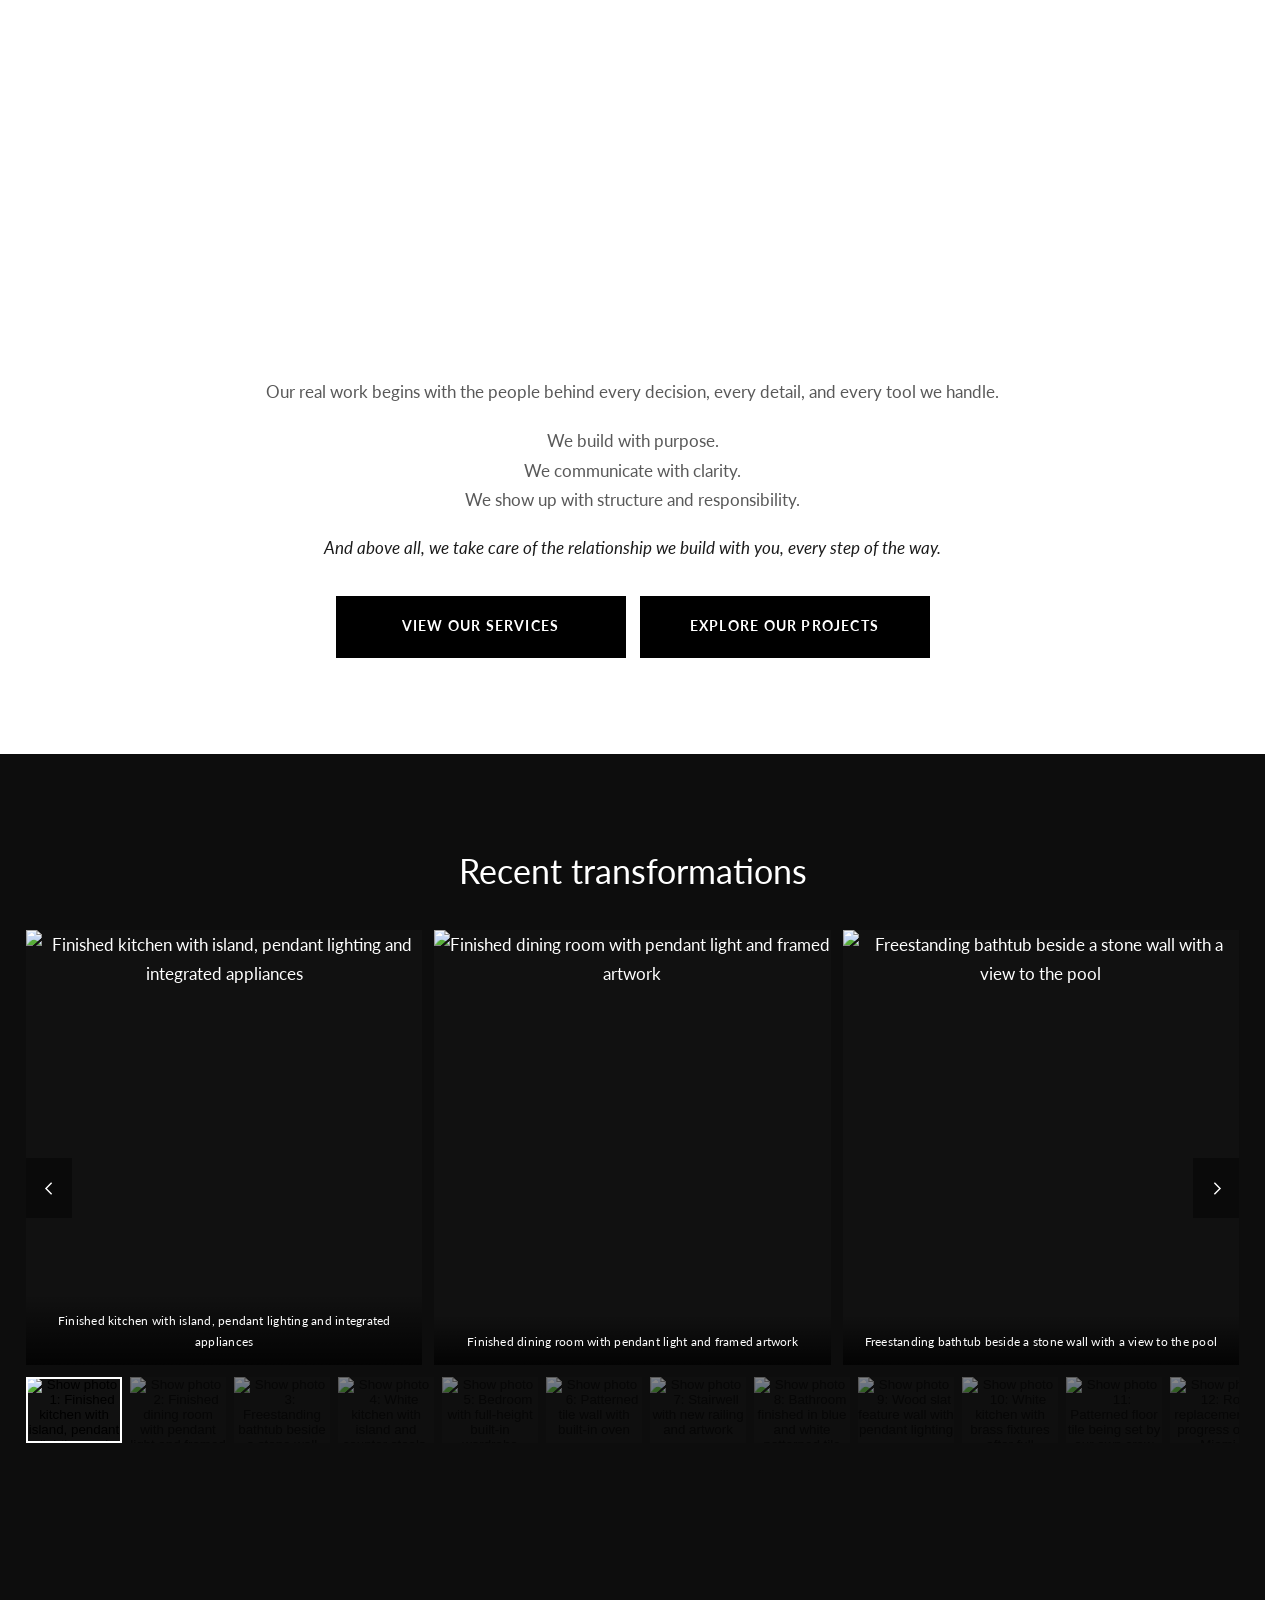
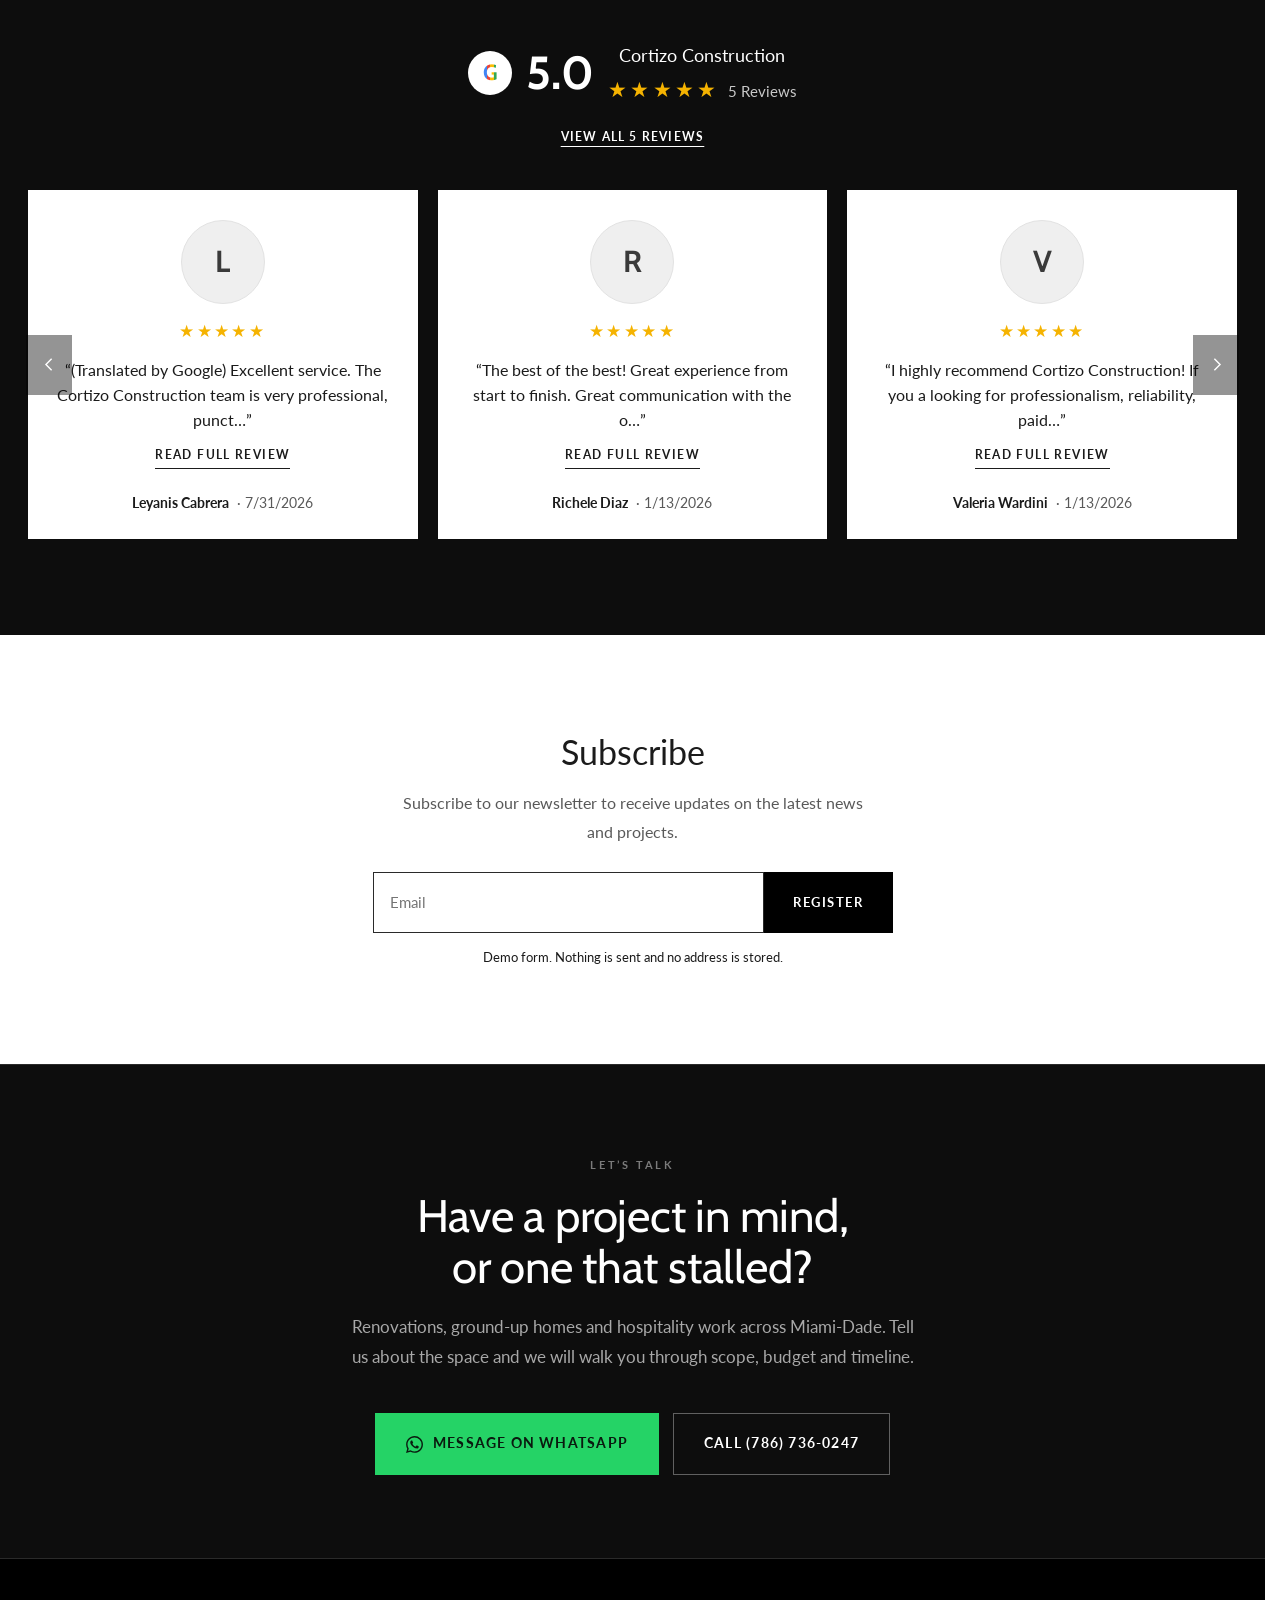
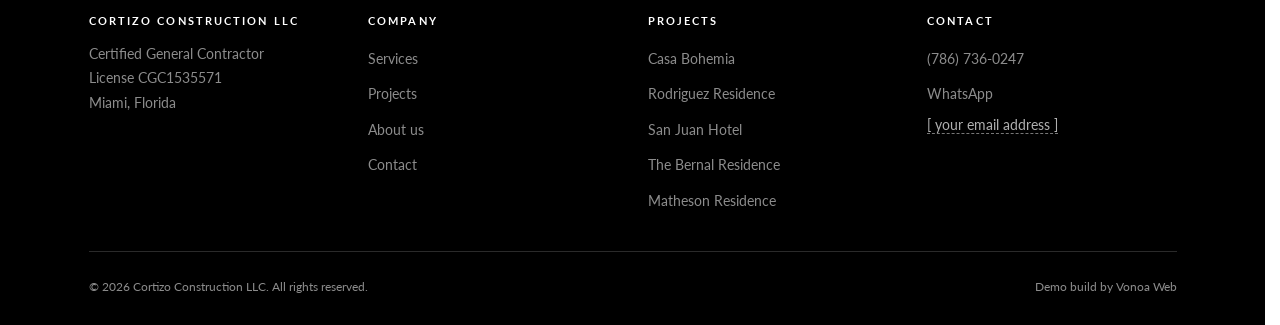
==== commit 10669cf9: "Las fotos vuelven a su proporcion: falta height:auto Al ponerles width y height en el HTML para que " ====
--- a/index.html
+++ b/index.html
@@ -40,7 +40,7 @@
 <link rel="preconnect" href="https://fonts.googleapis.com">
 <link rel="preconnect" href="https://fonts.gstatic.com" crossorigin>
 <link href="https://fonts.googleapis.com/css2?family=Cabin:wght@500;600;700&family=Lato:wght@300;400;700;900&display=swap" rel="stylesheet">
-<link rel="stylesheet" href="assets/styles.css?v=129">
+<link rel="stylesheet" href="assets/styles.css?v=131">
 
 
 <script type="application/ld+json">
@@ -304,6 +304,6 @@
          ><path d="M12 19V5M5 12l7-7 7 7"/></svg><span class="flota-txt">Top</span></a>
 </div>
 
-<script src="assets/site.js?v=129"></script>
+<script src="assets/site.js?v=131"></script>
 </body>
 </html>
--- a/assets/styles.css
+++ b/assets/styles.css
@@ -33,7 +33,12 @@
 body{margin:0;background:#FFFFFF;color:var(--head);
   font-family:var(--f-body);font-size:17px;line-height:1.75;font-weight:400;
   -webkit-font-smoothing:antialiased}
-img{max-width:100%;display:block}
+/* height:auto es obligatorio desde que las fotos llevan width y height en el
+   HTML. Con esos atributos el alto deja de ser automatico: si el CSS solo
+   fija el ancho, el navegador se queda con el alto del atributo y la foto
+   sale estirada. Va en la etiqueta, sin clase, asi que cualquier regla que
+   quiera un alto fijo -las que recortan con object-fit- lo sigue mandando. */
+img{max-width:100%;height:auto;display:block}
 a{color:inherit}
 h1,h2,h3,h4{margin:0;font-family:var(--f-body);font-weight:400;line-height:1.22;
   color:var(--head);text-wrap:balance}
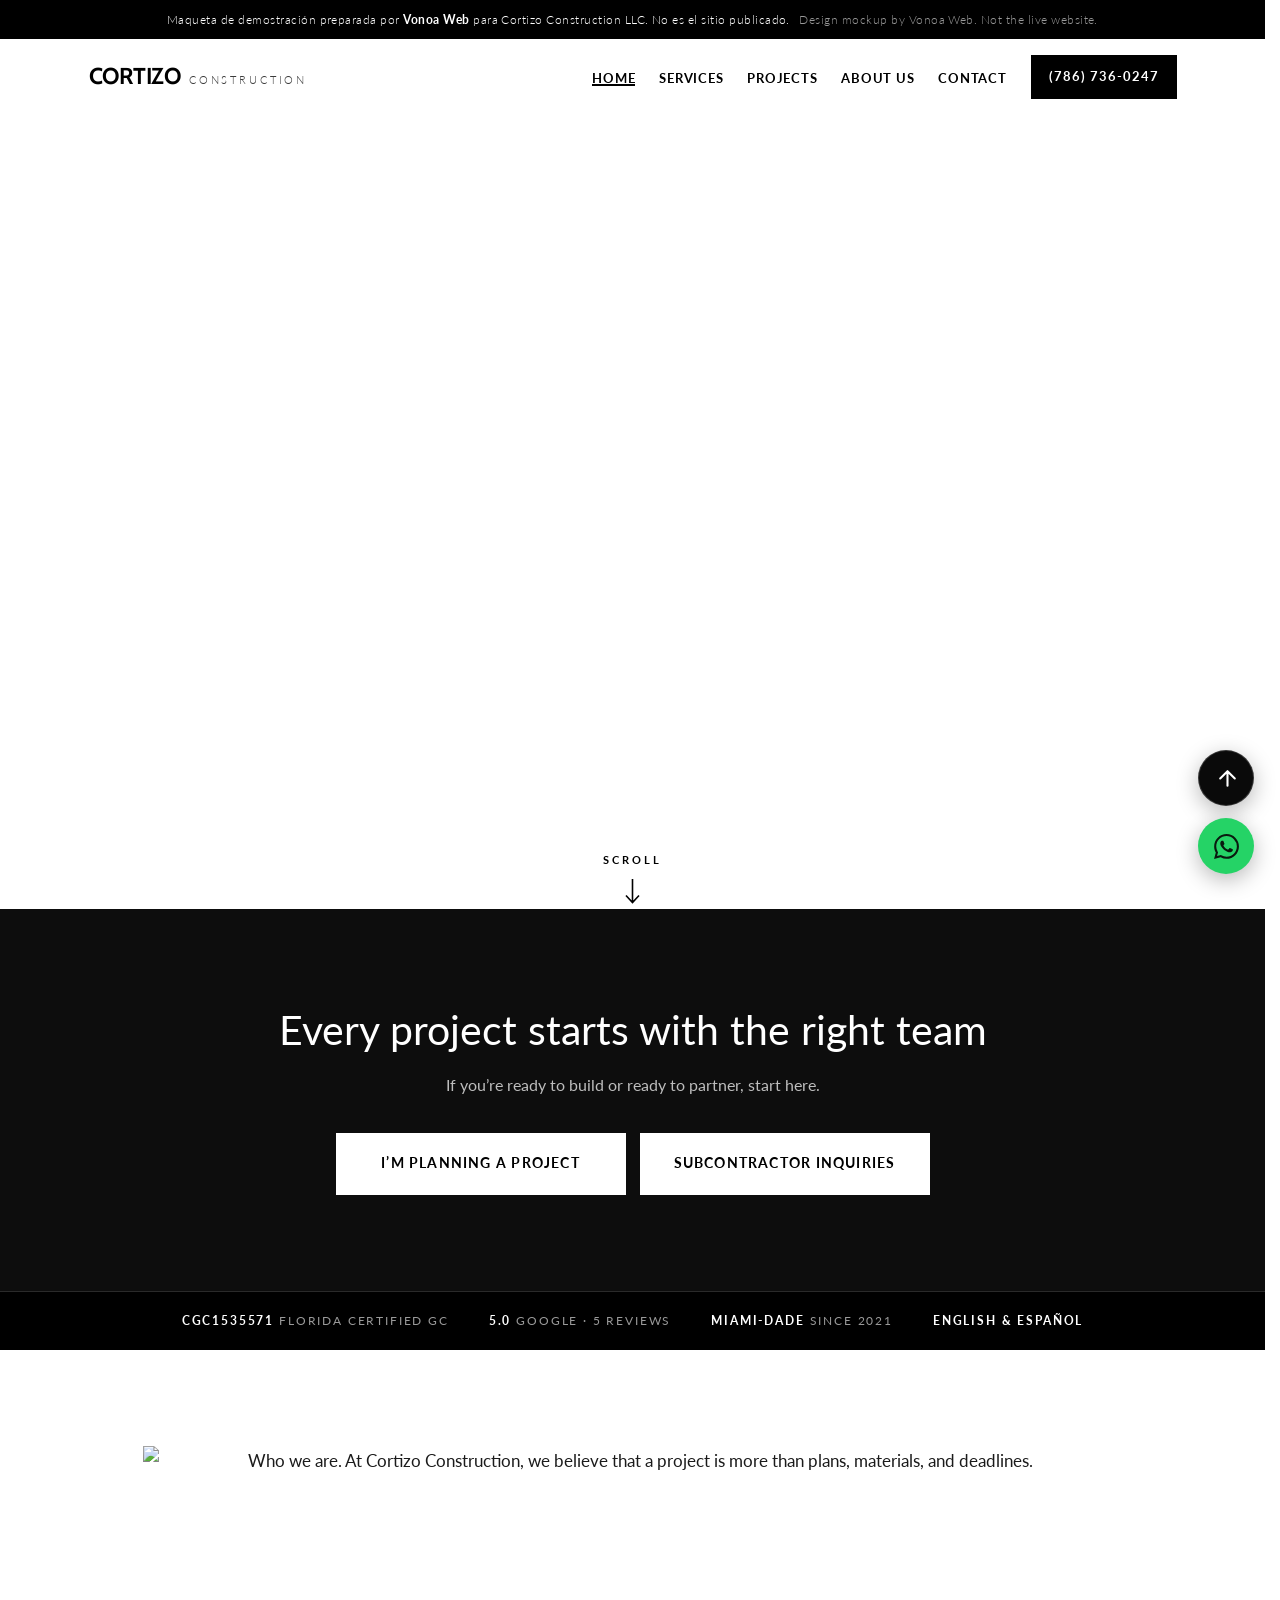
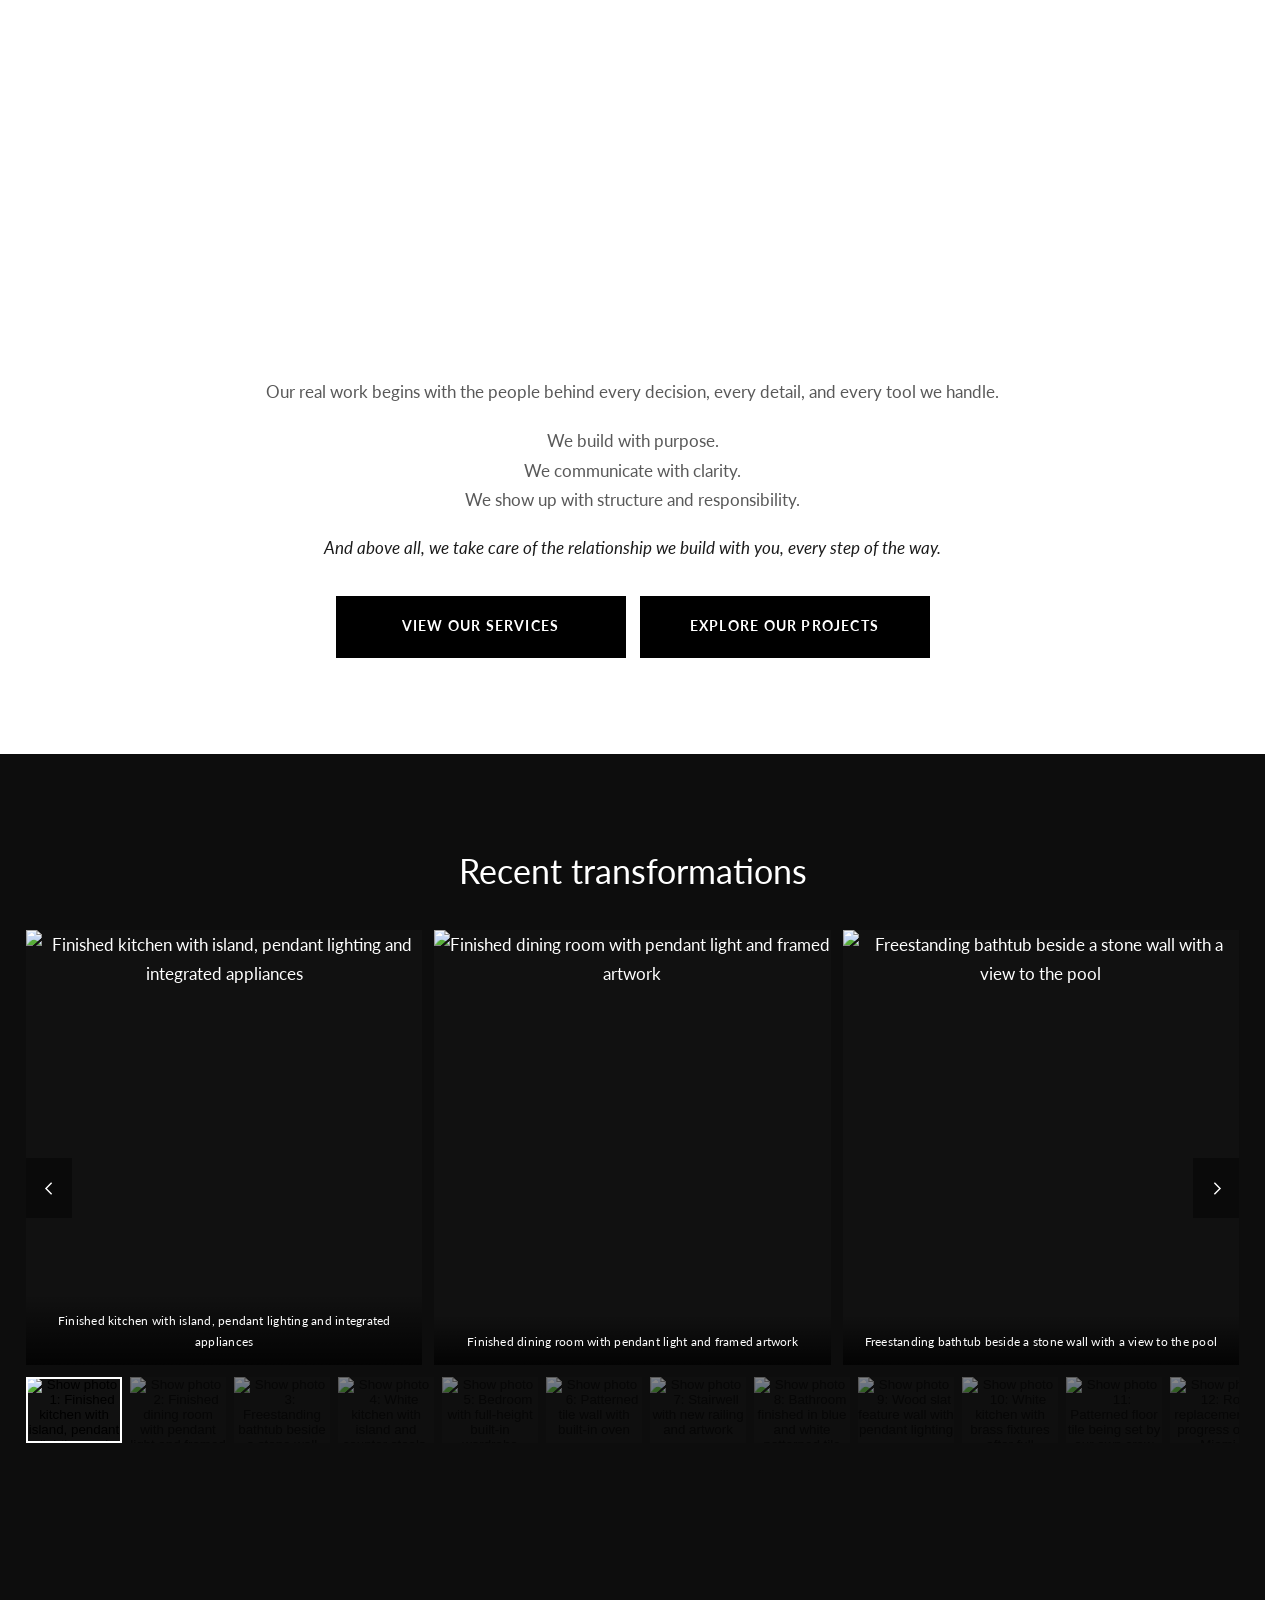
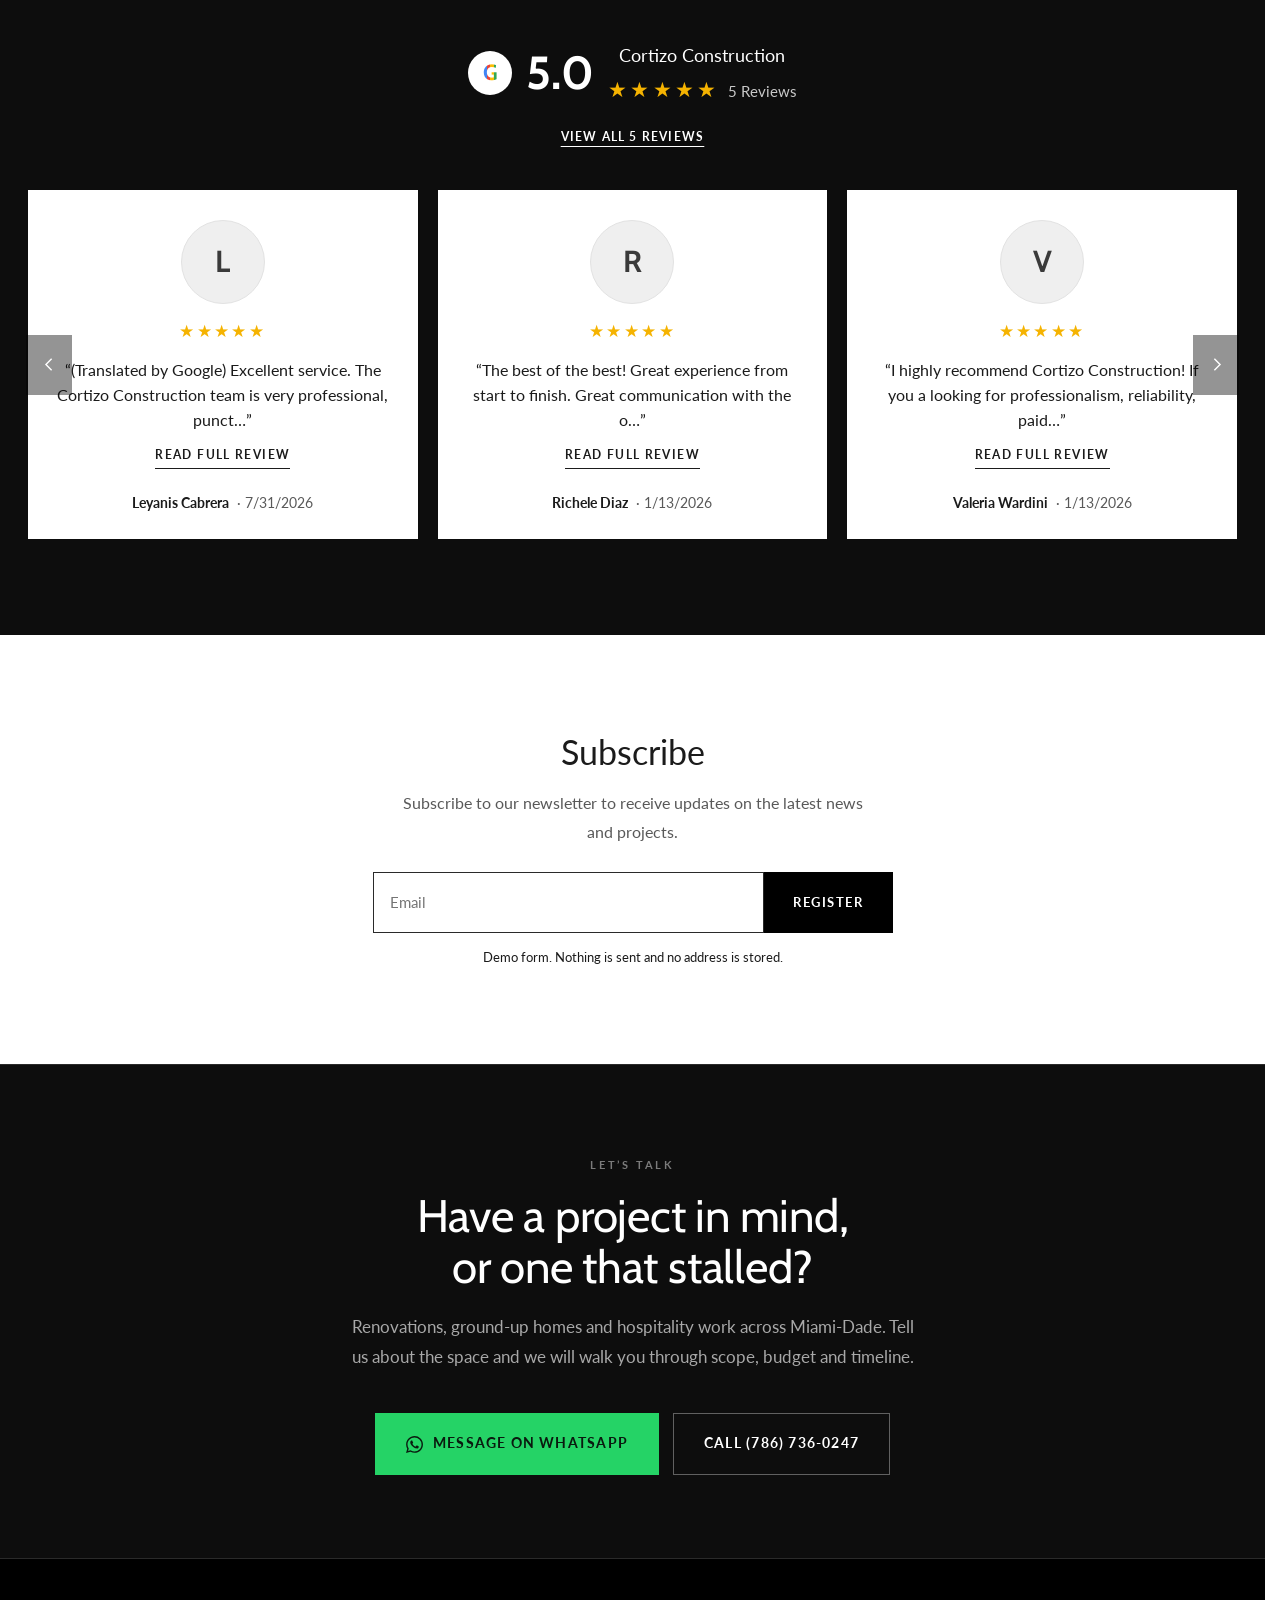
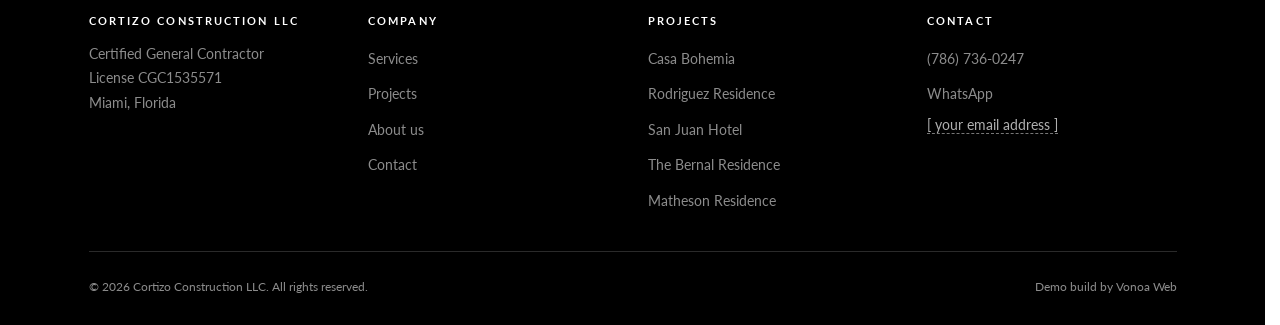
==== commit b3e49fc5: "La miniatura del enlace pasa a ser el retrato de Laura El original es 3840x5715, un vertical, y la m" ====
--- a/index.html
+++ b/index.html
@@ -18,16 +18,17 @@
 <meta property="og:site_name" content="Cortizo Construction LLC">
 <meta property="og:title" content="Miami General Contractor | Cortizo Construction LLC">
 <meta property="og:description" content="Licensed Miami general contractor CGC1535571. Residential renovations, custom homes and boutique hospitality in Coral Gables, Coconut Grove and Key Biscayne.">
-<meta property="og:image" content="https://img1.wsimg.com/isteam/ip/82adafc7-8fdd-4660-bac1-a4ad3720bb89/c943f9406cd4eb5d675774e85e21bc21-uncropped_sca.jpg/:/rs=w:1200,h:630,cg:true,m/cr=w:1200,h:630">
+<meta property="og:image" content="https://img1.wsimg.com/isteam/ip/82adafc7-8fdd-4660-bac1-a4ad3720bb89/FullSizeRender_VSCO.jpg/:/cr=t:16.00%25,l:0.00%25,w:100.00%25,h:35.28%25/rs=w:1200,cg:true,m">
 <meta property="og:image:width" content="1200">
 <meta property="og:image:height" content="630">
+<meta property="og:image:alt" content="Laura Cortizo, founder and director of Cortizo Construction, in a company T-shirt">
 <meta property="og:locale" content="en_US">
 
 <meta name="twitter:card" content="summary_large_image">
 <meta name="twitter:title" content="Miami General Contractor | Cortizo Construction LLC">
 <meta name="twitter:description" content="Licensed Miami general contractor CGC1535571. Residential renovations, custom homes and boutique hospitality in Coral Gables, Coconut Grove and Key Biscayne.">
-<meta name="twitter:image" content="https://img1.wsimg.com/isteam/ip/82adafc7-8fdd-4660-bac1-a4ad3720bb89/c943f9406cd4eb5d675774e85e21bc21-uncropped_sca.jpg/:/rs=w:1200,h:630,cg:true,m/cr=w:1200,h:630">
-<meta name="twitter:image:alt" content="Finished kitchen with island and pendant lighting by Cortizo Construction in Miami">
+<meta name="twitter:image" content="https://img1.wsimg.com/isteam/ip/82adafc7-8fdd-4660-bac1-a4ad3720bb89/FullSizeRender_VSCO.jpg/:/cr=t:16.00%25,l:0.00%25,w:100.00%25,h:35.28%25/rs=w:1200,cg:true,m">
+<meta name="twitter:image:alt" content="Laura Cortizo, founder and director of Cortizo Construction, in a company T-shirt">
 
 <meta name="theme-color" content="#000000">
 <link rel="icon" href="https://img1.wsimg.com/isteam/ip/82adafc7-8fdd-4660-bac1-a4ad3720bb89/favicon/0b2f99ab-e3e2-4962-875c-92e93dfc4efd.jpg/:/rs=w:48,h:48,m">
